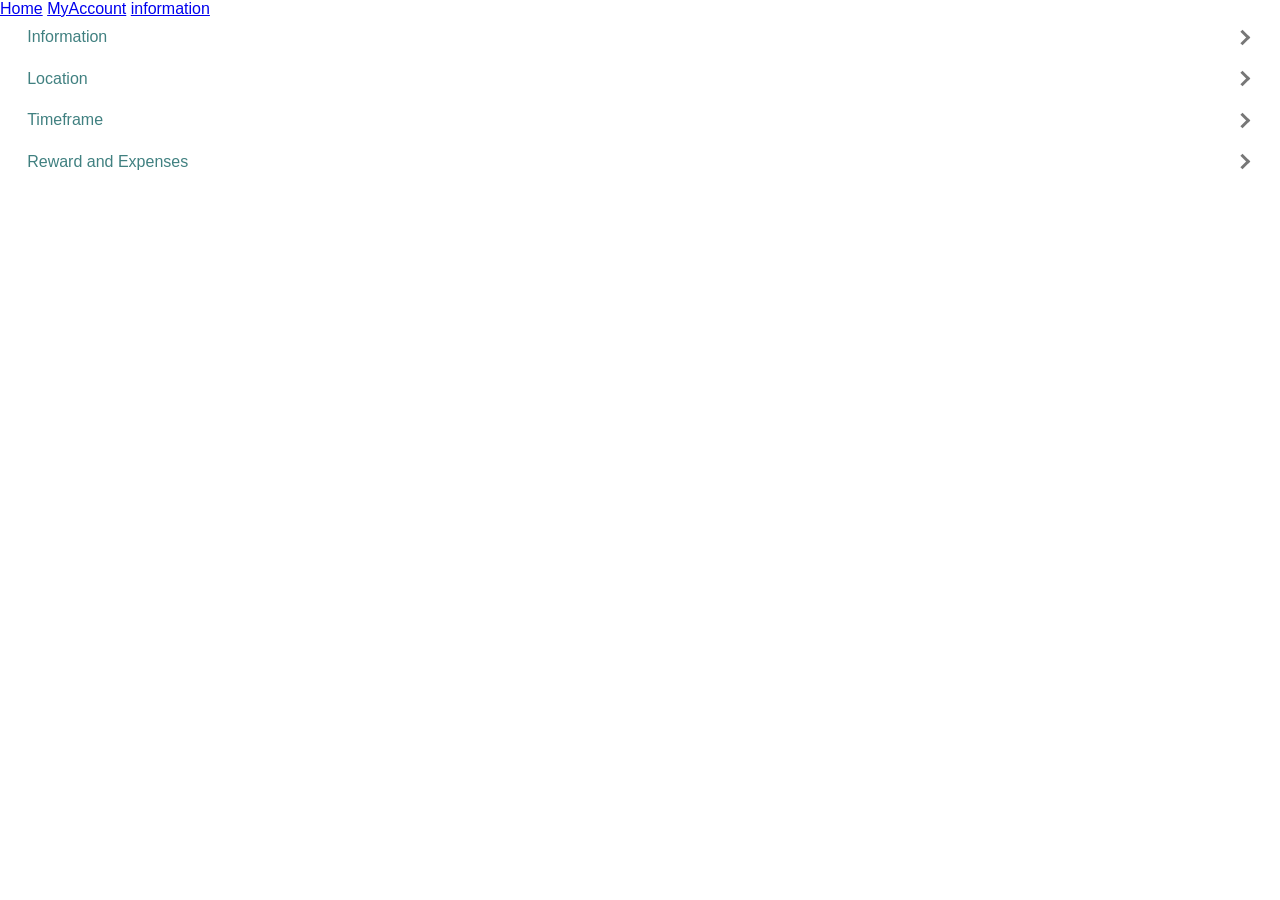
==== Design/AddMission.html @ 406e8521 "Changes made by Conny Burman (Curre_@outlook.com)." ====
<!DOCTYPE html>

<html>
<head>
    <title></title>
    <meta charset="utf-8" />
    <link href="kendo/styles/kendo.mobile.all.min.css" rel="stylesheet" />
    <link href="styles/main.css" rel="stylesheet" />

    <script src="cordova.js"></script>
    <script src="kendo/js/jquery.min.js"></script>
    <script src="kendo/js/kendo.mobile.min.js"></script>

    <script src="scripts/login.js"></script>
    <script src="scripts/location.js"></script>
    <script src="scripts/app.js"></script>
    <style>
        html .km-wp-light .km-content,
        html .km-wp-light .km-button,
        html .km-wp-light .km-navbar,
        html .km-wp-light .km-detail,
        html .km-wp-light *:not(.k-label) > input:not(.k-input),
        html .km-wp-light .k-dropdown,
        html .km-wp-light *:not(.k-label) > textarea,
        html .km-wp-light *:not(.k-label) > select {
            background: #fff;
        }
    </style>
</head>
<body>
    <!--Home-->
    <div id="tabstrip-home"
        data-role="view"
        data-title="Add Mission">

        <div class="view-content">
        </div>

        <ul data-role="listview" data-style="inset" data-auto-bind="false">
            <li>
                <a href="#Information" data-transition="slide:left" style="color:rgb(64,128,128)">Information</a>
            </li>
             <li>
                 <a href="#Location" data-transition="slide:left" style="color:rgb(64,128,128)">Location</a>
            </li>
            <li>
                <a href="#Timeframe" data-transition="slide:left" style="color:rgb(64,128,128)">Timeframe</a>
            </li>
             <li>
                 <a href="#RewardandExpenses" data-transition="slide:left" style="color:rgb(64,128,128)">Reward and Expenses</a>
            </li>
        </ul>
    </div>        
    <!--Header-->
        <div data-role="header">
            <div data-role="navbar">
                <span data-role="view-title"></span>
            </div>
    </div>

    
    <!-- Information -->
    <div id="Information" data-role="view" data-title="Information">
    	<div class="user-share">
            <textarea id="QuestHeadline" class="textarea1" placeholder="Type a headline..."></textarea>
    	</div>
        <div class="user-share">
            <textarea id="MissionDescription" class="textarea2" placeholder="Describe the mission here..				Remeber to type whatever equipment might be necessary for the agent to complete the mission!"></textarea>
    	</div>    
        <a data-role="button" data-icon="action" href="#Location" style="float:right;color:white;background-color:#408080;margin-right:1em;margin-top:.5em"><span style="color:white">Next</span></a>
    </div>
    
   <!-- Location -->
    <div id="Location" data-role="view" data-title="Location">
  
        <ul data-role="listview" data-style="inset">
            <li>
                <a href="#FixedLocation" style="color:rgb(64,128,128)">Fixed location</a>
            </li>
            <li>
                <a href="#StartandStop" style="color:rgb(64,128,128)">Start and Stop</a>
            </li>
            <li>
                <a href="#Timeframe" style="color:rgb(64,128,128)">Anywhere</a>
            </li>
        </ul>
    </div>
    
    <!--FixedLocation -->
        <div id="FixedLocation" data-role="view" data-title="Fixed Location">
        
            <ul data-role="listview" data-style="inset">
                <li style="color:rgb(64,128,128)">
                    <input type="checkbox" data-role="switch">
                    <label>Use current GPS position</label>
                </li>
                <br/>
                <li style="color:rgb(64,128,128); border:1px solid lightgrey;text-align:center">
                    <label>Other, type location below</label>
                </li>
                <li class="user-share">
                    <textarea id="QuestHeadline" class="textarea1" style="text-align:center;width:100%" placeholder="Location..."></textarea>
    			</li>
            </ul>
            <!-- Att lägga till i cancelknappen: data-click="closeModalViewLogin" -->
            <a data-role="button" data-icon="trash" style="float:left; color:white; background-color:rgb(209,21,52); margin-left:1em;"><span style="color:white">Cancel</span></a>
        <a data-role="button" data-icon="action" href="#Timeframe" style="float:right;color:white;background-color:#408080;margin-right:1em;margin-top:1em"><span style="color:white">Next</span></a>

        </div>
    <!-- Start and Stop -->
    <div id="StartandStop" data-role="view" data-title="Start & Stop">
        <ul data-role="listview" data-style="inset">
            <a style="display:block;margin-top:1em;margin-bottom:1em;text-align:center">Start
            </a>
            <li style="color:rgb(64,128,128);border:1px solid rgb(228,231,237)">
                    <input type="checkbox" data-role="switch">
                    <label>Use current GPS position</label>
            </li>
            <li class="user-share">
            	<textarea id="QuestHeadline" class="textarea1" style="text-align:center;width:100%" placeholder="Other location, type here"></textarea>
    		</li>
            
            <a style="display:block;margin-top:2em;margin-bottom:1em;text-align:center">Stop
            </a>
            <li style="color:rgb(64,128,128);border:1px solid rgb(228,231,237)">
                    <input type="checkbox" data-role="switch">
                    <label>Use current GPS position</label>
            </li>
            <li class="user-share">
            	<textarea id="QuestHeadline" class="textarea1" style="text-align:center;width:100%" placeholder="Other location, type here"></textarea>
    		</li>
        </ul>
            <!-- Att lägga till i cancelknappen:	data-click="closeModalViewLogin" -->
            <a data-role="button" data-icon="trash" style="float:left;color:white;background-color:rgb(209,21,52);margin-left:1em;"><span style="color:white">Cancel</span></a>
        <a data-role="button" data-icon="action" href="#Timeframe" style="float:right;color:white;background-color:#408080;margin-right:1em;margin-top:1em;width:5em"><span style="color:white">Next</span></a>

        
    </div>
   
    <!-- Timeframe -->
    <div id="Timeframe" data-role="view" data-title="Timeframe">
		<ul data-role="listview" data-style="inset">
            <a style="display:block;margin:auto;text-align:center;width:100%">When do you want the mission to be started?</a>
            <a style="display:block;margin:auto;text-align:center;width:100%">Choose one of the options below</a>

            <li style="margin-top:2em">
                <a href="#" style="color:rgb(64,128,128)">Fixed Starttime</a>
            </li>
            <li>
                <a href="#" style="color:rgb(64,128,128)">Between two times</a>
            </li>
            <li>
                <a href="#RewardandExpenses" style="color:rgb(64,128,128)">Whenever..</a>
            </li>
        </ul>

        <a data-role="button" data-icon="trash" style="float:left;color:white;background-color:rgb(209,21,52);margin-left:1em;"><span style="color:white">Cancel</span></a>

    </div>
    <!-- Reward & Expenses -->
    <div id="RewardandExpenses" data-role="view" data-title="Reward & Expenses">
         <ul data-role="listview" data-style="inset">
            
        </ul>
    </div>
    <!--Footer-->
    <div data-role="footer">
        <div data-role="tabstrip">
    		<a href="#tabstrip-home" data-icon="home" data-transition="fade">Home</a>
                <a href="#tabstrip-myaccount" data-icon="bookmarks" data-transition="slide">MyAccount</a>
                <a href="#tabstrip-information" data-icon="info" data-transition="slide:right">information</a>
        </div>
    </div>
    
    
</body>
</html>
---- Design/kendo/styles/kendo.mobile.all.min.css ----
@-ms-viewport{width:device-width}@media(orientation:landscape){.km-tablet .km-on-ios.km-horizontal.km-web{position:fixed;bottom:0}}


/*Johannes*/

/*Conny*/
.km-flat .km-view .km-tabstrip .km-state-active span.km-icon {
 	color: rgb(64, 128, 128);
}
.km-flat .km-view .km-tabstrip .km-button.km-state-active .km-text {
    color: rgb(64, 128, 128);
}
.km-flat .km-view .km-navbar .km-button.km-state-active {
    background-color:  color: rgb(0, 0, 0);
}
.km-flat .km-view .km-tabstrip .km-button {
    background-color: rgb(0, 0, 0);
}
.km-flat .km-view .km-navbar {
    background-color: rgb(0, 0, 0);
}
.km-flat .km-view .km-navbar .km-button {
    background-color: black; color: rgb(64, 128, 128); 
}
.km-flat .km-view .km-navbar .km-button .km-text {
    color: rgb(0, 0, 0);
}
.km-flat .km-view .km-navbar .km-view-title > * {
    color: rgb(64, 128, 128);
}
.km-flat .km-view .km-tabstrip .km-button .km-icon {
    color: rgb(64, 128, 128);
}
.km-flat .km-view .km-tabstrip .km-button .km-text {
    color: rgb(64, 128, 128);
}
.km-flat .km-view .km-content .km-button .km-text {
    color: rgb(64,128,128);
}
.km-flat .km-view .km-content .km-button.km-state-active {
    background-color: rgb(229, 229, 229);
}
.km-flat .km-view .km-content .km-button {
    background-color: rgb(229, 229, 229);border-radius: 90px;
}
.km-flat .km-view .km-content .km-list > li .km-icon {
    color: rgb(64, 128, 128);
}
.km-flat .km-view .km-content {
    background-color: rgb(250, 250, 250);
}
.km-flat .km-view .km-content .km-list .km-state-active .km-listview-link {
    background-color: rgb(64, 128, 128);
}
}
.km-flat .km-view .km-content .km-list {
    background-color: rgb(255, 255, 255);color: rgb (64, 128, 128);
}

/* Slut Conny */







.km-root *:focus{outline:0}.km-root,.km-pane,.km-pane-wrapper{width:100%;height:100%;-ms-touch-action:none;-ms-content-zooming:none;-ms-user-select:none;
    -webkit-user-select:none;-webkit-text-size-adjust:none;-moz-text-size-adjust:none;text-size-adjust:none;overflow-x:hidden}.km-pane-wrapper{position:absolute}
.km-pane,.km-shim{font-family:sans-serif}.km-pane{overflow-x:hidden}.km-vertical .km-collapsible-pane{position:absolute;z-index:2!important;-webkit-transition:
        -webkit-transform 350ms ease-out;-ms-transition:-ms-transform 350ms ease-out;-webkit-transform:translatex(-100%);-moz-transform:translatex(-100%);
    -ms-transform:translatex(-100%);-o-transform:translatex(-100%);transform:translatex(-100%)}.km-vertical .km-expanded-splitview 
.km-collapsible-pane{-webkit-transform:translatex(0);-moz-transform:translatex(0);-ms-transform:translatex(0);-o-transform:translatex(0);transform:translatex(0)}
.km-expanded-pane-shim{position:absolute;left:0;top:0;width:100%;height:100%;display:none}.km-expanded-splitview .km-expanded-pane-shim{display:block;z-index:1}
.km-root>*{margin:0;padding:0}.km-root *{-webkit-touch-callout:none;-webkit-tap-highlight-color:rgba(0,0,0,0)}.km-view{top:0;left:0;position:absolute;display:
        -moz-box;display:-webkit-box;display:-webkit-flex;display:-ms-flexbox;display:flex;height:100%;width:100%;-moz-box-orient:vertical;-webkit-box-orient:vertical;-webkit-flex-direction:column;
    -ms-flex-direction:column;flex-direction:column;-webkit-align-items:stretch;align-items:stretch;-webkit-align-content:stretch;align-content:stretch;vertical-align:top}.k-ff 
.km-view,.k-ff .km-pane{overflow:hidden}.k-ff18 .km-view,.k-ff18 .km-pane,.k-ff19 .km-view,.k-ff19 .km-pane,.k-ff20 .km-view,.k-ff20 .km-pane,.k-ff21 .km-view,.k-ff21 .km-pane{position:relative}.k-ff 
.km-view{display:-moz-inline-box;display:flex}.km-content{min-height:1px;-moz-box-flex:1;-webkit-box-flex:1;-webkit-flex:1;-ms-flex:1;flex:1;-moz-box-align:stretch;-webkit-box-align:stretch;
    -ms-flex-align:stretch;flex-align:stretch;display:block;width:auto;overflow:hidden;position:relative}.km-content p,.km-content h1,.km-content h2,.km-content h3,.km-content h4,.km-content h5,
.km-content h6{margin-left:1rem;margin-right:1rem}.km-header,.km-footer{display:block;display:-moz-box;-moz-box-orient:vertical;width:100%}.k-ff .km-scrollview>div{display:inline-block}
.km-header{padding:0}.km-footer{background:#1a1a1a}[data-role="layout"]{display:none}[data-role="view"],[data-role="drawer"]{visibility:hidden}.km-view{visibility:visible}
.km-tabstrip{-moz-box-orient:horizontal;-webkit-box-orient:horizontal;-moz-box-align:start;-webkit-box-align:start;-ms-flex-align:start;flex-align:start;-webkit-flex-direction:row;
    -ms-flex-direction:row;flex-direction:row;-moz-box-pack:start;padding:0}.km-header,
.km-footer{position:relative;z-index:1}@media all and (-webkit-min-device-pixel-ratio:10000),not all and (-webkit-min-device-pixel-ratio:0){.km-view{display:table}.km-header,.km-footer,
    .km-content{display:table-row}.km-header,.km-footer{height:1px}}.km-hide-title{display:none}.km-show-title:after{display:block;content:"\a0";height:0}.km-fill-title:after{height:auto}.km-footer 
.km-show-title:after{display:inline-block}.km-view-title,.km-dialog-title{position:relative;visibility:visible;text-align:center;font-size:1.4em;line-height:2.3em;margin-left:auto;margin-right:auto}
.km-horizontal .km-view-title{line-height:2em}.km-toolbar,.km-navbar,.km-button,.km-buttongroup,.km-tabstrip,
.km-blackberry li.km-actionsheet-cancel>a{-webkit-appearance:none;-moz-appearance:none;appearance:none;background-origin:border-box;position:relative;display:inline-block;padding:.4em 
.7em;margin:.1rem;overflow:visible;text-decoration:none}.km-buttongroup,.km-tabstrip{padding:.4rem .7rem}.km-horizontal .km-tabstrip{padding:.2rem .7rem}.km-button{cursor:pointer;outline:0}
.km-switch input[type=checkbox]{display:none}.km-switch,.km-checkbox{text-align:left;font-size:1rem;display:inline-block;width:6.4rem;height:2rem;line-height:2rem;position:relative;overflow:hidden}
.km-switch-wrapper,.km-slider-wrapper{display:block;height:100%;width:100%;overflow:hidden}.km-switch-background,.km-slider-background{display:block;margin:0 1px 1px -5em;height:100%;width:200%}
.km-switch-container{top:0;left:0;position:absolute;display:block;height:100%;width:100%;overflow:hidden;background:transparent;
    -moz-box-sizing:border-box;-webkit-box-sizing:border-box;box-sizing:border-box}.km-checkbox{width:1.8rem;height:1.8rem}.km-checkbox-checked:after{content:"\a0";display:block;width:100%;height:100%}
.km-switch-handle{top:0;left:0;width:2.72em;height:100%;display:inline-block;margin:-1px 0 0 -1px;background-color:#000}.km-switch-label-on,
.km-switch-label-off{display:block;width:130%;font-size:1em;line-height:2em;text-align:center;position:absolute;text-transform:uppercase}
.km-switch-label-off{left:104%}.km-switch-label-on{left:-134%;text-shadow:0 -1px 0 rgba(0,0,0,0.3)}.km-badge,
.km-detail{text-decoration:none;display:inline-block;vertical-align:middle;overflow:hidden;text-align:center;position:absolute;z-index:1;height:2em;font-size:.6rem;text-shadow:none}
.km-badge{top:-1em;right:-1em;line-height:2em;margin-left:.5em;min-width:.9em;padding:0 .55em;-moz-background-clip:padding-box;-webkit-background-clip:padding-box;background-clip:padding-box}
.km-tabstrip .km-badge{top:-0.2em;right:auto;margin-left:-1em}.km-detail{position:absolute;float:right;right:.8rem;top:50%;margin-top:-0.7rem;width:1.3rem;height:1.3rem;font-size:1rem;
    -moz-box-sizing:border-box;-webkit-box-sizing:border-box;box-sizing:border-box}.km-root .km-detaildisclose{font-size:.8em}.k-ff .km-detail{width:1rem;height:1rem}
.km-listview-link:after{width:.5rem;height:.5rem;content:"\a0";display:inline-block;vertical-align:middle;margin-left:-0.2rem;border-style:solid;border-width:.24rem .24rem 0 0;
    -webkit-transform:rotate(45deg);-moz-transform:rotate(45deg);-ms-transform:rotate(45deg);-o-transform:rotate(45deg);transform:rotate(45deg)}.km-button::-moz-focus-inner{padding:0;border:0}
.km-buttongroup{-webkit-margin-collapse:separate;margin-collapse:separate;margin:.5em auto}.km-root .km-buttongroup{padding:0;border-color:transparent;background:0;white-space:nowrap;display:table}
.km-buttongroup>.km-button{display:table-cell}.km-root .km-buttongroup .km-button{margin:0;border-width:1px 0 1px 1px;padding:.48em .9em .44em}.km-tablet .km-buttongroup .km-button{padding:.4em .8em .34em}
.km-root .km-navbar .km-buttongroup{font-size:.95rem;line-height:1em;margin:0 0 .2em;display:inline-block;height:1.5em;top:-2px}.km-tablet .km-navbar .km-buttongroup{top:-1px}.km-root .km-navbar 
.km-buttongroup>.km-button{font-size:3em;min-width:6rem;text-align:center}.km-tablet .km-navbar .km-buttongroup>.km-button{min-width:6rem}.km-view .km-buttongroup 
.km-button:last-child{border-right-width:1px}.km-scrollview{white-space:nowrap;overflow:hidden;position:relative;width:100%}.km-scrollview>div>*{-webkit-transform:translatez(0)}
.km-scrollview>div>[data-role=page]{vertical-align:top;display:inline-block;min-height:1px}.km-scrollview .km-virtual-page{min-height:1px;position:absolute;top:0;left:0;display:inline-block}.k-ff18 
.km-scrollview>div,.k-ff19 .km-scrollview>div,.k-ff20 .km-scrollview>div,.k-ff21 .km-scrollview>div{width:0}.km-pages{text-align:center;margin:0;padding:.6em 0 0;height:1.5em}
.km-pages li{display:inline-block;width:.5em;height:.55em;margin:0 .3em}.km-ios .km-buttongroup .km-button{font-size:1.2em;font-weight:bold}.km-ios .km-state-disabled .km-button,.km-android 
.km-state-disabled .km-button,.km-blackberry .km-state-disabled .km-button,.km-meego .km-state-disabled .km-button{color:#aaa;text-shadow:none}.km-tabstrip,.km-toolbar,
.km-navbar{display:block;padding:.8em;margin:0;width:100%;border-width:0;-moz-box-sizing:border-box;-webkit-box-sizing:border-box;box-sizing:border-box}.km-tabstrip{text-align:center;word-spacing:-1em}
.km-tabstrip .km-button{word-spacing:normal;box-shadow:none;-webkit-box-shadow:none;vertical-align:bottom}@media screen and (-webkit-min-device-pixel-ratio:0){.km-tabstrip{word-spacing:normal;width:100%}}
.km-toolbar,.km-navbar{padding:0;-moz-box-flex:1;-webkit-box-flex:1;-webkit-flex:1;-ms-flex:1;flex:1;position:relative;overflow:hidden;display:block;border-width:0 0 1px 0;background-color:#fff}
.km-root.k-ff .km-toolbar,.km-root.k-ff .km-navbar{overflow:visible}.km-toolbar .km-button,.km-navbar .km-button{margin-top:.5rem;margin-bottom:.5rem}.km-navbar 
.km-no-title{padding-top:.7rem;padding-bottom:.7rem}.km-horizontal .km-toolbar .km-button,.km-horizontal .km-navbar .km-button{margin-top:.3rem;margin-bottom:.3rem}.km-horizontal .km-navbar 
.km-no-title{padding-top:.5rem;padding-bottom:.5rem}.km-tablet.km-root .km-no-title{padding-top:.55rem;padding-bottom:.55rem}.km-tablet .km-navbar .km-button,.km-tablet .km-toolbar 
.km-button{margin-top:.45rem;margin-bottom:.45rem}.km-root .km-pane .km-navbar .km-no-title{visibility:visible;line-height:0}.km-tabstrip 
.km-button{font-family:Arial,Helvetica,sans-serif;color:#a8a8a8;padding:.4em .8em;border-width:0;border-color:transparent;background:0;margin:0;text-align:center}.km-tabstrip 
.km-button:first-child{border-left:0}.km-tabstrip .km-button:last-child{border-right:0}.km-listview-wrapper>ul:not(.km-listview){margin:0 auto}.km-list,.km-listview{padding:0;margin:0;list-style-type:none}
.km-listinset,.km-listgroupinset{margin:1em}.km-listinset,.km-listgroupinset .km-list{overflow:hidden}.km-listview .km-switch{margin-top:-0.95rem;position:absolute;right:.8rem;top:50%}.km-listview 
.km-list{text-indent:0}.km-list>li,.km-root .km-listview-link,.km-root .km-listview-label{margin:0;display:block;position:relative;list-style-type:none;vertical-align:middle;
    -moz-box-sizing:border-box;-webkit-box-sizing:border-box;box-sizing:border-box;padding:.5em .7em}.km-list>li{line-height:1.6em;overflow:hidden}
.km-virtual-list{position:relative;width:100%;-webkit-transform:translateZ(0)}.km-virtual-list>li{width:100%;position:absolute;top:0;-webkit-transform:translateZ(0)}.km-root .km-list 
.km-load-more{border-bottom:0}.km-list>li>*{line-height:normal}.km-group-title{display:block;font-weight:bold;padding:.2em 0;text-indent:.8em}.km-listgroupinset 
.km-group-title{margin-top:.65em;line-height:2em}.km-list:not(.km-virtual-list)>li:first-child{border-top:0}.km-list:not(.km-virtual-list)>li:last-child{border-bottom:0}.km-root 
.km-listview-link,.km-root .km-listview-label{line-height:inherit;text-decoration:none;margin:-0.5em -0.7em}.km-listview-link:after,
.km-listview-label:after{border-color:#777;content:"\a0";display:block;position:absolute;right:1rem;top:50%;margin-top:-0.32rem}
.km-filter-form{width:100%;padding:.5em 0;border:1px solid transparent;border-width:1px 0;-webkit-transform:translatez(0);
    -moz-transform:translatez(0);-ms-transform:translatez(0);-o-transform:translatez(0);transform:translatez(0)}
.km-filter-wrap{position:relative;margin:0 .7em;padding:.2em .4em;border:1px solid transparent}.km-root 
.km-filter-wrap:before{display:inline-block;vertical-align:middle;content:"\e0e9";font-size:1.6em;width:1em;height:1em;margin-right:-1em;color:inherit}.km-tablet 
.km-filter-wrap{max-width:24em;margin:0 auto}.km-filter-wrap>input[type="search"]::-webkit-search-cancel-button{display:none}
.km-filter-wrap input{width:100%;-moz-box-sizing:border-box;-webkit-box-sizing:border-box;box-sizing:border-box;border:0;background:transparent;
-moz-appearance:none;-webkit-appearance:none;vertical-align:middle;padding:0 1.4em}
.km-filter-reset{display:inline-block;margin-left:-1.6em;vertical-align:middle;text-align:center;z-index:1;text-decoration:none;height:100%}
.km-filter-reset .km-clear{font-size:1.6em;width:1em;height:1em;display:block}.km-filter-reset>.km-text{position:absolute;top:-3333px;left:-3333px}
.km-native-scroller{overflow:scroll;-webkit-overflow-scrolling:touch;-ms-touch-action:pan-x pan-y;-ms-overflow-style:-ms-autohiding-scrollbar;-ms-scroll-snap-type:proximity}
.km-scroller-pull{width:100%;display:block;position:absolute;line-height:3em;font-size:1.4em;text-align:center;-webkit-transform:translate3d(0,-3em,0);
    -moz-transform:translate3d(0,-3em,0);-ms-transform:translate3d(0,-3em,0);-o-transform:translate3d(0,-3em,0);transform:translate3d(0,-3em,0)}.km-scroller-pull 
.km-template{display:inline-block;min-width:200px;text-align:left}.km-load-more .km-icon,.km-root .km-scroller-pull 
.km-icon{display:inline-block;height:2rem;margin-right:1rem;vertical-align:middle;width:2rem;font-size:2rem;-webkit-transform:rotate(0deg);
    -moz-transform:rotate(0deg);-ms-transform:rotate(0deg);-o-transform:rotate(0deg);transform:rotate(0deg);-webkit-transition:-webkit-transform 300ms linear;
    -moz-transition:-moz-transform 300ms linear;-ms-transition:-ms-transform 300ms linear;-o-transition:-o-transform 300ms linear;transition:transform 300ms linear}.km-root 
.km-scroller-release .km-icon{-webkit-transform:rotate(180deg);-moz-transform:rotate(180deg);-ms-transform:rotate(180deg);-o-transform:rotate(180deg);transform:rotate(180deg)}.km-root 
.km-scroller-refresh .km-icon{-webkit-transition:none;-moz-transition:none;-ms-transition:none;-o-transition:none;transition:none}.km-default-content{padding:1em}.km-item label:before,
.km-item label.km-item-checked:after{position:absolute;content:" ";display:block;top:50%;left:.6em;width:36px;height:36px;margin-top:-18px}.km-detail .km-text{display:none}.km-detail 
.km-icon,.km-button .km-icon,.km-list .km-icon,.km-ios .km-button 
.km-icon{width:1em;height:1em;font-size:1.3em;margin-left:-0.3em;margin-right:.3em;vertical-align:text-top;display:inline-block;background-size:auto 100%}.km-button 
.km-icon{margin-top:-0.1em;margin-bottom:-0.1em}.km-root .km-view .km-notext{margin-left:0;margin-right:0}.km-list .km-switch{position:absolute;top:50%;right:.8rem;margin-top:-1rem}.km-root 
.km-rowinsert:after,.km-root .km-rowdelete:after,.km-root .km-contactadd:after,.km-root .km-detaildisclose:after,.km-root .km-rowinsert:before,.km-root .km-rowdelete:before,.km-root 
.km-contactadd:before,.km-root .km-detaildisclose:before,.km-detail .km-icon{left:.15em;top:.15em;line-height:1em;font-size:1em;position:absolute}.km-root 
.km-detaildisclose:after{left:.1em;top:.25em;text-align:center;font-weight:bold}.km-buttongroup .km-button .km-icon{width:1em;height:1em;font-size:1em;margin:0 .16em 0 0}.km-tabstrip 
.km-button .km-icon{width:2.5rem;height:2.5rem;font-size:2.5rem}.km-tabstrip .km-image,.km-tabstrip .km-button .km-icon{margin:.1rem auto 0;display:inline-block}.km-tabstrip .km-text{display:block}.km-phone 
.km-tabstrip .km-icon{height:2.2rem;width:2.2rem;font-size:2.2rem}.km-phone .km-horizontal .km-tabstrip .km-icon{height:2rem;width:2rem;font-size:2rem}.km-root 
.k-slider{line-height:.6em;position:relative;display:inline-block;vertical-align:middle;text-align:center}.km-root .k-slider-horizontal{width:50%;height:.6em;line-height:.6em}.km-list 
.k-slider{position:absolute;right:0;margin-top:-0.5em;top:50%}.km-root 
.k-slider-track{left:1em!important;right:1em;height:100%;display:block;position:absolute;border:.5em solid transparent;border-width:.5em 0}.km-root .k-slider-horizontal 
.k-slider-track{width:auto!important}.km-root .km-pane .k-slider-track{background-clip:padding-box}.km-root .k-slider-track,.km-root 
.k-slider-selection{margin-top:0;border-radius:5px;-moz-border-radius:5px;-webkit-border-radius:5px;box-shadow:inset 0 0 1px rgba(0,0,0,0.3);-webkit-box-shadow:inset 0 0 1px rgba(0,0,0,0.3)}.km-root 
.k-slider-horizontal .k-slider-selection{top:0;height:100%}.km-root .k-slider-items{margin:0}.km-root .k-slider 
.k-draghandle{text-indent:-3333px;left:0;width:1.2em;height:1.2em;display:block;position:absolute}.km-root 
.k-slider-tooltip{display:none}.km-touch-scrollbar{position:absolute;visibility:hidden;z-index:200000;height:.4em;width:.4em;background-color:#333;opacity:0;-webkit-transform-origin:0 0;
    -moz-transform-origin:0 0;-ms-transform-origin:0 0;-o-transform-origin:0 0;transform-origin:0 0;-webkit-transition:opacity .3s linear;
    -moz-transition:opacity .3s linear;-ms-transition:opacity .3s linear;-o-transition:opacity .3s linear;transition:opacity .3s linear}.km-vertical-scrollbar{height:100%;right:2px;top:0}
.km-horizontal-scrollbar{width:100%;left:0;bottom:2px}.km-scrollview,
.km-scroll-container{-moz-user-select:none;-webkit-user-select:none;-ms-user-select:none;user-select:none;-moz-user-select:-moz-none;-webkit-margin-collapse:separate;margin-collapse:separate}
.km-scroll-wrapper{position:relative}.km-scroll-header{position:absolute;z-index:1001;width:100%;top:0;left:0}.km-on-ios.km-black-translucent-status-bar.km-app .km-header 
.km-navbar{padding-top:1.4em;background-clip:border-box}.km-on-ios.km-ios5.km-cordova .km-header .km-navbar,.km-on-ios.km-ios6.km-cordova .km-header .km-navbar{padding-top:0}.km-leftitem,
.km-rightitem{z-index:1;position:absolute;right:.5em}.km-popup .km-rightitem{right:0}.km-leftitem{left:.5em;right:auto}.km-popup .km-leftitem{left:0}.km-leftitem,.km-rightitem{height:100%}
.km-on-ios.km-black-translucent-status-bar.km-app .km-leftitem,.km-on-ios.km-black-translucent-status-bar.km-app .km-rightitem{height:auto}.km-leftitem>*,
.km-rightitem>*{display:inline-block;vertical-align:middle}.km-leftitem:before,.km-rightitem:before{content:"\a0";display:inline-block;height:100%;width:0;vertical-align:middle}
.km-dialog{position:absolute;min-width:19em;max-width:25em;overflow:hidden}.km-dialog-title{position:static;float:none;height:2.6em;margin-top:-2.6em;font-size:1.22em;line-height:3em}
.km-dialog:before{content:"\a0";display:block;overflow:visible;width:100%;height:3em;opacity:.2}.km-dialog-content{font-weight:normal;min-height:2em;text-align:center}.km-dialog 
.km-button{display:block;margin:.4em;font-size:1.3em;text-align:center;padding:.44em;-moz-user-select:none;-webkit-user-select:none;-ms-user-select:none;user-select:none}
.km-loader{top:50%;left:50%;width:180px;height:130px;opacity:.85;z-index:100000;padding:30px 30px;position:absolute;margin-top:-70px;margin-left:-90px;
    -moz-box-sizing:border-box;-webkit-box-sizing:border-box;box-sizing:border-box;background-color:black}.km-loader h1{font-size:1rem;color:white;text-align:center;vertical-align:middle}.km-loader 
.km-loading,.km-load-more .km-icon,.km-scroller-refresh .km-icon{animation:km-spin 1s infinite linear;
    -moz-animation:km-spin 1s infinite linear;-webkit-animation:km-spin 1s infinite linear;display:block;margin:0 auto;width:35px;height:35px;font-size:35px}.km-loader 
.km-loading:after,.km-load-more .km-icon:after{color:#ccc}.km-loading-left,
.km-loading-right{display:none}@-webkit-keyframes km-spin{from{-webkit-transform:rotate(0deg)}to{-webkit-transform:rotate(360deg)}}@-moz-keyframes 
km-spin{from{-moz-transform:rotate(0deg)}to{-moz-transform:rotate(360deg)}}@-ms-keyframes km-spin{from{-ms-transform:rotate(0deg)}to{-ms-transform:rotate(360deg)}}@-o-keyframes 
km-spin{from{-o-transform:rotate(0deg)}to{-o-transform:rotate(360deg)}}.km-list input[type=text]:not(.k-input),.km-list input[type=password],.km-list input[type=search],
.km-list input[type=number],.km-list input[type=tel],.km-list input[type=url],.km-list input[type=email],.km-list input[type=file],.km-list input[type=month],.km-list input[type=color],
.km-list input[type=week],.km-list input[type=date],.km-list input[type=time],.km-list input[type=datetime],.km-list input[type=datetime-local],.km-list select:not([multiple]),.km-list .k-dropdown,
.km-list textarea{width:50%;-moz-box-sizing:border-box;-webkit-box-sizing:border-box;box-sizing:border-box;font-size:1.2em;position:absolute;top:50%;line-height:normal;z-index:1;right:0;margin-top:-1em}
.km-root .k-slider .k-tick,.km-root .k-slider .k-label,.km-root .k-slider .k-button{display:none}
.km-list textarea{position:relative;width:-webkit-calc(50%+.7em);width:-moz-calc(50%+.7em);width:calc(50%+.7em);margin-right:-0.7em}.km-list input,.km-list select,.km-list textarea,
.km-list input[type=checkbox],.km-list input[type=radio]{appearance:none;-moz-appearance:none;-webkit-appearance:none}.km-list input[type=checkbox],
.km-list input[type=radio]{position:absolute;top:50%;right:.7em;margin-top:-0.5em;background:0}.km-root input,
.km-root textarea{-moz-user-select:text;-webkit-user-select:text;-ms-user-select:text;user-select:text}.km-root input[readonly],.km-root input[type=image],
.km-root select:not([multiple]){-moz-user-select:none;-webkit-user-select:none;-ms-user-select:none;user-select:none}.km-list textarea{top:0}.km-list .k-dropdown{line-height:1.4em}
.km-list .k-dropdown,.km-list .k-dropdown .k-input{background-color:transparent}.km-root .k-dropdown-wrap{display:inline-block}.km-root .km-listview-label:after,.km-root input ~ .km-listview-link:after,
.km-root textarea ~ .km-listview-link:after,.km-root select ~ .km-listview-link:after,.km-root .k-dropdown ~ 
.km-listview-link:after{display:none}.km-root .k-dropdown select,.km-root .k-dropdown .k-select{display:none}.km-root .km-list textarea{position:relative;float:right;margin-top:0;font-family:inherit}
.km-root .km-popup .k-item,.km-pane .km-actionsheet>li{list-style-type:none;padding:inherit 1em;border-bottom:1px solid #555;-moz-box-sizing:border-box;-webkit-box-sizing:border-box;box-sizing:border-box}
.km-pane .km-actionsheet>li{line-height:2em;border-bottom:0}.km-pane .km-actionsheet>li>a{line-height:1.5em;text-align:left;background:transparent}.km-root .km-popup .k-list,.km-pane 
.km-actionsheet{padding:0;margin:0}.km-root .km-popup .k-item:last-child,.km-pane .km-actionsheet>li:last-child{border:0}
.km-shim{left:0;bottom:0;position:absolute;width:100%;height:100%!important;background:rgba(0,0,0,0.6);z-index:10001;-moz-box-sizing:border-box;-webkit-box-sizing:border-box;box-sizing:border-box}
.km-shim:before{content:"\a0";height:100%;width:0;display:inline-block;vertical-align:middle}.km-shim .k-animation-container,.km-pane 
.km-actionsheet-wrapper{width:100%;box-shadow:none;-webkit-box-shadow:none;border:0}.km-shim .k-animation-container{width:auto}
.km-actionsheet-root.km-shim .k-animation-container{width:100%!important;height:100%!important}.km-tablet .km-pane div.km-actionsheet-phone{background:transparent}.km-tablet 
.km-actionsheet-phone li.km-actionsheet-title,.km-tablet div.km-actionsheet-phone li.km-actionsheet-cancel{display:block}.km-root .km-pane .k-button:focus,.km-root .km-pane .k-button:active,.km-root 
.km-pane .k-button:focus:active{box-shadow:none;-webkit-box-shadow:none}.km-listview-label input[type=radio],.km-listview-label input[type=checkbox]{border:0;font-size:inherit;width:1em;height:.9em}
.km-load-more{display:block;padding:.3em 0 1.2em;height:3.2em;text-align:center}
.km-root div.km-splitview{-moz-box-orient:horizontal;-webkit-box-orient:horizontal;
-moz-box-direction:normal;-webkit-box-direction:normal;-webkit-flex-direction:row;-ms-flex-direction:row;flex-direction:row}.km-root 
.km-splitview.km-split-vertical{-moz-box-orient:vertical;-webkit-box-orient:vertical;-webkit-flex-direction:column;-ms-flex-direction:column;flex-direction:column}
.km-splitview>.km-pane{-moz-box-flex:2;-webkit-box-flex:2;-webkit-flex:2;-ms-flex:2;flex:2;width:auto;height:auto}.km-splitview>
.km-pane:first-child{-moz-box-flex:1;-webkit-box-flex:1;-webkit-flex:1;-ms-flex:1;flex:1}.km-split-horizontal>.km-pane{height:100%}.km-split-vertical>.km-pane>.km-view{display:-webkit-box}
.km-pane{position:relative}.km-popover-root .km-popup-wrapper{position:relative!important}.km-popup-wrapper,
.km-modalview-wrapper{z-index:10001;position:relative;background:0;border:0;box-shadow:none;-webkit-box-shadow:none}.km-popup-overlay{position:absolute;top:0;left:0;width:100%;height:100%;z-index:10000}
.km-popup-arrow,.km-popup-arrow:after,.km-down .km-popup-arrow:before{position:absolute;width:15px;height:15px;top:0;left:0;z-index:2}.km-left .km-popup-arrow,.km-right .km-popup-arrow{margin-top:-8px}
.km-up .km-popup-arrow,.km-down .km-popup-arrow{margin-left:-8px}.km-popup-arrow:after,.km-down .km-popup-arrow:before{display:block;content:"\a0";width:0;height:0}.km-up .km-popup-arrow{top:auto;bottom:0}
.km-left .km-popup-arrow{left:auto;right:0}.km-popup.km-pane{-moz-box-sizing:border-box;-webkit-box-sizing:border-box;box-sizing:border-box;width:100%;height:100%;min-height:100px;background:transparent}
.km-popover-root .km-view{position:relative}.km-modalview-root{text-align:center}
.km-modalview-root>.k-animation-container{text-align:left;position:relative!important;top:auto!important;left:auto!important;display:inline-block!important;vertical-align:middle}.km-modalview,
.km-modalview-wrapper:before{overflow:hidden;position:relative;display:-moz-inline-box;display:-webkit-inline-box;display:-webkit-inline-flex;display:-ms-inline-flexbox;display:inline-flex;width:100%;height:100%;vertical-align:middle}
.km-modalview .km-content,.km-popover-root .km-content{box-flex:1;-ms-flex:auto}
.km-modalview-root:before,
.km-modalview-wrapper:before{vertical-align:middle;height:100%;margin-left:-1px;content:"\a0";width:0;display:inline-block}
.km-stretched-view{display:-moz-box;display:-webkit-box;display:-webkit-flex;display:-ms-flexbox;display:flex}.km-stretched-view>*{width:100%}@media screen and (min-resolution:0){.km-on-wp 
    .km-view,.km-on-wp .km-header,.km-on-wp .km-footer,.km-on-wp .km-slider,.km-on-wp .km-switch,.km-on-wp .km-filter-reset,.km-on-wp .km-shim .k-animation-container,
    .km-on-wp .km-scroll-container{transform:translateZ(0)}.km-pane,.km-on-ios .km-view,.km-on-ios .km-header,.km-on-ios .km-footer,.km-on-ios .km-slider,.km-on-ios .km-switch,.km-on-ios 
    .km-group-title,.km-on-ios .km-list>li,.km-on-ios .km-filter-reset,.km-on-ios .km-shim .k-animation-container,.km-on-ios .km-scroll-container,.km-on-blackberry .km-view,.km-on-blackberry 
    .km-content,.km-on-blackberry .km-header,.km-on-blackberry .km-footer,.km-on-blackberry .km-icon,.km-on-blackberry .km-switch,.km-on-blackberry .km-popup .k-item,.km-on-blackberry 
    .km-actionsheet-wrapper{-webkit-transform:translatez(0)}.km-on-meego,.km-on-android{-webkit-transform:none}.km-on-android.km-2 .km-header,.km-on-android.km-2 .km-footer,.km-on-android 
    .km-switch,.km-on-android.km-3 .km-listview-wrapper,.km-on-android.km-4 .km-listview-wrapper,.km-on-android.km-4 .km-content,.km-on-android .km-switch-handle,.km-android.km-on-android 
    .km-switch-wrapper,.km-on-android .km-scroll-container,.km-on-meego .km-content,.km-on-meego .km-switch,.km-on-meego .km-icon,.km-on-meego .km-header,.km-on-meego .km-footer,.km-on-meego 
    .km-content,.km-on-meego .km-switch-handle,.km-on-meego .km-switch-wrapper{-webkit-transform:translatez(0);-webkit-backface-visibility:hidden}.km-on-android.km-4 .km-scroller-pull 
    .km-icon{-webkit-backface-visibility:hidden}.km-on-android.km-4 input{-webkit-user-modify:read-write-plaintext-only}}
.km-overlay{position:absolute;top:0;left:0;width:100%;height:100%;background:transparent;z-index:100000}.k-ff .km-scroll-container{padding-bottom:20px}.km-wp .km-view 
.km-absolute,.km-meego .km-view .km-absolute{position:absolute}.km-drawer,[data-role=drawer]{top:0;left:auto;width:250px}.km-drawer .km-header,.km-drawer .km-footer{z-index:0}.km-left-drawer{left:0}
.km-right-drawer{right:0}.km-root.km-native-scrolling,.km-root.km-native-scrolling .km-view,.km-root.km-native-scrolling .km-splitview 
.km-pane{min-height:100%;height:auto;-ms-touch-action:auto!important;-webkit-transform:none;overflow-x:visible}.km-native-scrolling .km-blackberry .km-content{min-height:auto}.km-native-scrolling 
.km-splitview{position:absolute}.km-native-scrolling .km-header{position:fixed;top:0}.km-native-scrolling .km-android .km-header{top:auto;bottom:0}.km-native-scrolling .km-footer{position:fixed;bottom:0}
.km-native-scrolling .km-android .km-footer{top:0;bottom:auto}.km-native-scrolling .km-badge{z-index:auto}.km-native-scrolling .km-splitview .km-header,.km-native-scrolling .km-splitview .km-footer,
.km-native-scrolling .km-popup.km-pane .km-header,.km-native-scrolling .km-popup.km-pane .km-footer{position:absolute}.km-native-scrolling .km-modalview .km-header,.km-native-scrolling .km-modalview 
.km-footer{position:relative}.km-native-scrolling .km-content{width:100%}.km-native-scrolling .km-shim,.km-native-scrolling .km-popup-overlay{position:fixed;top:0;bottom:0;height:auto!important}
.km-native-scrolling .km-drawer{position:fixed;top:0;height:100%!important;overflow:auto!important;-webkit-overflow-scrolling:touch}.km-native-scrolling>.km-pane>
.km-loader{position:fixed;top:50%;margin-top:-2em}.km-native-scrolling .km-header,.km-native-scrolling .km-footer{z-index:2}
.km-state-disabled{opacity:.5}@font-face{font-family:"Kendo UI";src:url("images/kendoui.woff") 
    format("woff"),url("images/kendoui.ttf") format("truetype")}body:before{font-family:"Kendo UI";content:"\a0";font-size:0;width:0;height:0;position:absolute;z-index:-1}.km-root 
.km-pane .km-view .km-icon{-webkit-background-clip:text;background-size:0}.km-icon{position:relative}.km-icon:after,.km-icon:before,.km-contactadd:after,.km-contactadd:before,.km-rowdelete:after,
.km-rowdelete:before,.km-rowinsert:after,.km-rowinsert:before,.km-detaildisclose:after,.km-detaildisclose:before,.km-loading:after,
.km-filter-wrap:before{position:relative;content:"\a0";display:block;width:100%;height:100%;text-align:left;vertical-align:middle;background-size:auto;font:1em/1em "Kendo UI"}.km-icon:before,
.km-contactadd:before,.km-rowdelete:before,.km-rowinsert:before,.km-detaildisclose:before{position:absolute;margin-top:1px;color:rgba(0,0,0,0.7);display:none}.km-state-active .km-icon:before,
.km-state-active .km-contactadd:before,.km-state-active .km-rowdelete:before,.km-state-active .km-rowinsert:before,.km-state-active .km-detaildisclose:before{display:block}.km-ios7 
.km-detaildisclose:after{font-family:serif}.km-ios7 .km-icon:before,.km-ios7 .km-contactadd:before,.km-ios7 .km-rowdelete:before,.km-ios7 .km-rowinsert:before,.km-ios7 
.km-detaildisclose:before{display:none}:-webkit-any(.km-ios):not(.km-android):not(.km-blackberry6):not(.km-blackberry7):not(.km-meego) 
.km-icon:after,:-webkit-any(.km-blackberry):not(.km-android):not(.km-blackberry6):not(.km-blackberry7):not(.km-meego) 
.km-icon:after{background-image:inherit;background-repeat:inherit;background-position:inherit;background-color:currentcolor;-webkit-background-clip:text;-webkit-text-fill-color:transparent}.km-root 
.km-pane.km-on-blackberry.km-blackberry6 .km-view .km-icon:after,.km-root .km-pane.km-on-blackberry.km-blackberry7 .km-view .km-icon:after,.km-root .km-pane.km-on-ios.km-ios4 .km-view .km-icon:after,
.km-root .km-pane.km-pane.km-on-android .km-view span.km-icon:after,.km-root .km-pane.km-pane.km-on-meego .km-view span.km-icon:after{background:0;-webkit-text-fill-color:inherit}.km-contactadd:after,
.km-contactadd:before,.km-rowinsert:after,.km-rowinsert:before{content:"\E039"}.km-rowdelete:after,.km-rowdelete:before{content:"\E03a"}.km-detaildisclose:after,.km-detaildisclose:before{content:"\E0E2"}
.km-action:after,.km-action:before{content:"\e0ca"}.km-add:after,.km-add:before{content:"\e0cb"}.km-battery:after,.km-battery:before{content:"\e0ce"}.km-bookmarks:after,
.km-bookmarks:before{content:"\e0cf"}.km-camera:after,.km-camera:before{content:"\e0d0"}.km-cart:after,.km-cart:before{content:"\e0d1"}.km-edit:after,.km-compose:after,
.km-edit:before,.km-compose:before{content:"\e0d5"}.km-contacts:after,.km-contacts:before{content:"\e0e4"}.km-trash:after,.km-delete:after,.km-trash:before,.km-delete:before{content:"\e0ec"}
.km-details:after,.km-details:before{content:"\e0e2"}.km-download:after,.km-downloads:after,.km-download:before,.km-downloads:before{content:"\e0d4"}.km-fastforward:after,
.km-fastforward:before{content:"\e0d9"}.km-toprated:after,.km-favorites:after,.km-toprated:before,.km-favorites:before{content:"\e0d7"}.km-featured:after,.km-featured:before{content:"\e0d8"}
.km-globe:after,.km-globe:before{content:"\e0dc"}.km-history:after,.km-history:before{content:"\e0e7"}.km-home:after,.km-home:before{content:"\e0dd"}.km-info:after,.km-about:after,
.km-info:before,.km-about:before{content:"\e0de"}.km-more:after,.km-more:before{content:"\e0e0"}.km-mostrecent:after,.km-mostrecent:before{content:"\e0cc"}.km-mostviewed:after,
.km-mostviewed:before{content:"\e0d6"}.km-organize:after,.km-organize:before{content:"\e0eb"}.km-pause:after,.km-pause:before{content:"\e0e3"}.km-play:after,.km-play:before{content:"\e0e5"}
.km-recents:after,.km-recents:before{content:"\e0d2"}.km-refresh:after,.km-refresh:before{content:"\e0e6"}.km-reply:after,.km-reply:before{content:"\e0ed"}.km-rewind:after,
.km-rewind:before{content:"\e0e8"}.km-search:after,.km-search:before{content:"\e0e9"}.km-settings:after,.km-settings:before{content:"\e0da"}.km-share:after,.km-share:before{content:"\e0df"}
.km-sounds:after,.km-volume:after,.km-sounds:before,.km-volume:before{content:"\e0ef"}.km-stop:after,.km-stop:before{content:"\e0ea"}.km-wifi:after,.km-wifi:before{content:"\e0f0"}.km-root .km-pane 
.km-icon.km-check{-webkit-background-clip:initial}.km-root .km-pane .km-check:checked:after{content:"\e227"}.km-android .km-more:after,.km-android .km-more:before{content:"\e0e1"}.km-meego .km-more:after,
.km-meego .km-more:before{content:"\e0f1"}.km-wp .km-loading:after,.km-wp .km-load-more .km-icon:after,.km-wp .km-scroller-refresh .km-icon:after{content:"\e0f6"}.km-meego .km-loading:after,.km-meego 
.km-load-more .km-icon:after,.km-meego .km-scroller-refresh .km-icon:after{content:"\e0f6"}.km-root .km-android .km-loading:after,.km-android .km-load-more .km-icon:after,.km-root .km-android 
.km-scroller-refresh .km-icon:after{content:"\e0f6"}.km-scroller-pull .km-icon:after{content:"\e0f2"}.km-icon.km-phone:after,.km-ios7 .km-state-active .km-phone:after{content:"\e326"}.km-ios7 
.km-detaildisclose:after{content:"i"}.km-ios7 .km-action:after{content:"\e1ff"}.km-ios7 .km-add:after{content:"\e200"}.km-ios7 .km-mostrecent:after{content:"\e201"}.km-ios7 
.km-battery:after{content:"\e203"}.km-ios7 .km-bookmarks:after{content:"\e204"}.km-ios7 .km-camera:after{content:"\e205"}.km-ios7 .km-cart:after{content:"\e206"}.km-ios7 .km-recents:after{content:"\e207"}
.km-ios7 .km-download:after,.km-ios7 .km-downloads:after{content:"\e209"}.km-ios7 .km-edit:after{content:"\e20a"}.km-ios7 .km-mostviewed:after{content:"\e20b"}.km-ios7 .km-toprated:after,.km-ios7 
.km-favorites:after{content:"\e20c"}.km-ios7 .km-featured:after{content:"\e20d"}.km-ios7 .km-fastforward:after{content:"\e20e"}.km-ios7 .km-settings:after{content:"\e20f"}.km-ios7 
.km-globe:after{content:"\e211"}.km-ios7 .km-home:after{content:"\e212"}.km-ios7 .km-info:after,.km-ios7 .km-about:after{content:"\e213"}.km-ios7 .km-share:after{content:"\e214"}.km-ios7 
.km-more:after{content:"\e215"}.km-ios7 .km-details:after{content:"\e217"}.km-ios7 .km-pause:after{content:"\e218"}.km-ios7 .km-contacts:after{content:"\e219"}.km-ios7 
.km-play:after{content:"\e21a"}.km-ios7 .km-refresh:after{content:"\e21b"}.km-ios7 .km-history:after{content:"\e21c"}.km-ios7 .km-rewind:after{content:"\e21d"}.km-ios7 
.km-search:after{content:"\e21e"}.km-ios7 .km-stop:after{content:"\e21f"}.km-ios7 .km-organize:after{content:"\e220"}.km-ios7 .km-trash:after,.km-ios7 .km-delete:after{content:"\e221"}.km-ios7 
.km-reply:after{content:"\e222"}.km-ios7 .km-forward:after{content:"\e223"}.km-ios7 .km-sounds:after,.km-ios7 .km-volume:after{content:"\e224"}.km-ios7 .km-wifi:after{content:"\e225"}.km-ios7 
.km-phone:after{content:"\e226"}.km-ios7 .km-state-active .km-action:after{content:"\e2ff"}.km-ios7 .km-state-active .km-add:after{content:"\e300"}.km-ios7 .km-state-active 
.km-mostrecent:after{content:"\e301"}.km-ios7 .km-state-active .km-battery:after{content:"\e303"}.km-ios7 .km-state-active .km-bookmarks:after{content:"\e304"}.km-ios7 .km-state-active 
.km-camera:after{content:"\e305"}.km-ios7 .km-state-active .km-cart:after{content:"\e306"}.km-ios7 .km-state-active .km-recents:after{content:"\e307"}.km-ios7 .km-state-active .km-download:after,.km-ios7 
.km-state-active .km-downloads:after{content:"\e309"}.km-ios7 .km-state-active .km-edit:after{content:"\e30a"}.km-ios7 .km-state-active .km-mostviewed:after{content:"\e30b"}.km-ios7 .km-state-active 
.km-toprated:after,.km-ios7 .km-state-active .km-favorites:after{content:"\e30c"}.km-ios7 .km-state-active .km-featured:after{content:"\e30d"}.km-ios7 .km-state-active .km-fastforward:after{content:"\e30e"}
.km-ios7 .km-state-active .km-settings:after{content:"\e30f"}.km-ios7 .km-state-active .km-globe:after{content:"\e311"}.km-ios7 .km-state-active .km-home:after{content:"\e312"}.km-ios7 .km-state-active 
.km-info:after,.km-ios7 .km-state-active .km-about:after{content:"\e313"}.km-ios7 .km-state-active .km-share:after{content:"\e314"}.km-ios7 .km-state-active .km-more:after{content:"\e315"}.km-ios7 
.km-state-active .km-details:after{content:"\e317"}.km-ios7 .km-state-active .km-pause:after{content:"\e318"}.km-ios7 .km-state-active .km-contacts:after{content:"\e319"}.km-ios7 .km-state-active 
.km-play:after{content:"\e31a"}.km-ios7 .km-state-active .km-refresh:after{content:"\e31b"}.km-ios7 .km-state-active .km-history:after{content:"\e31c"}.km-ios7 .km-state-active 
.km-rewind:after{content:"\e31d"}.km-ios7 .km-state-active .km-search:after{content:"\e31e"}.km-ios7 .km-state-active .km-stop:after{content:"\e31f"}.km-ios7 .km-state-active 
.km-organize:after{content:"\e320"}.km-ios7 .km-state-active .km-trash:after,.km-ios7 .km-state-active .km-delete:after{content:"\e321"}.km-ios7 .km-state-active .km-reply:after{content:"\e322"}.km-ios7 
.km-state-active .km-forward:after{content:"\e323"}.km-ios7 .km-state-active .km-sounds:after,.km-ios7 .km-state-active .km-volume:after{content:"\e324"}.km-ios7 .km-state-active 
.km-wifi:after{content:"\e325"}.km-wp .km-scroller-pull .km-icon:after{content:"\E0D4"}.km-on-wp.km-app .km-icon:after,.km-on-wp.km-app .km-filter-wrap:before,.km-on-wp.km-app .km-state-active 
.km-icon:after{color:transparent;background-image:url("images/wp8_icons.png");background-size:auto 100%;height:1em;margin-top:0;vertical-align:middle}.km-wp-light.km-app .km-icon:after,.km-wp-light.km-app 
.km-filter-wrap:before{background-image:url("images/wp8_inverseicons.png")}.km-on-wp.km-app .km-icon{line-height:1em}.km-on-wp.km-app .km-icon:before{display:none}.km-on-wp.km-app 
.km-action:after{background-position-x:20%}.km-on-wp.km-app .km-add:after,.km-on-wp.km-app .km-filter-reset .km-clear:after{background-position-x:22%}.km-on-wp.km-app 
.km-battery:after{background-position-x:24%}.km-on-wp.km-app .km-bookmarks:after{background-position-x:26%}.km-on-wp.km-app .km-camera:after{background-position-x:28%}.km-on-wp.km-app 
.km-cart:after{background-position-x:30%}.km-on-wp.km-app .km-edit:after,.km-on-wp.km-app .km-compose:after{background-position-x:32%}.km-on-wp.km-app .km-contacts:after{background-position-x:34%}.km-on-wp
.km-app .km-trash:after,.km-on-wp.km-app .km-delete:after{background-position-x:36%}.km-on-wp.km-app .km-details:after{background-position-x:38%}.km-on-wp.km-app .km-download:after,
.km-on-wp.km-app .km-downloads:after{background-position-x:40%}.km-on-wp.km-app .km-fastforward:after{background-position-x:42%}.km-on-wp.km-app .km-toprated:after,.km-on-wp.km-app 
.km-favorites:after{background-position-x:44%}.km-on-wp.km-app .km-featured:after{background-position-x:46%}.km-on-wp.km-app .km-globe:after{background-position-x:48%}.km-on-wp.km-app 
.km-history:after{background-position-x:50%}.km-on-wp.km-app .km-home:after{background-position-x:52%}.km-on-wp.km-app .km-info:after,.km-on-wp.km-app .km-about:after{background-position-x:54%}.km-on-wp
.km-app .km-more:after{background-position-x:56%}.km-on-wp.km-app .km-mostrecent:after{background-position-x:58%}.km-on-wp.km-app .km-mostviewed:after{background-position-x:60%}.km-on-wp.km-app 
.km-organize:after{background-position-x:62%}.km-on-wp.km-app .km-pause:after{background-position-x:64%}.km-on-wp.km-app .km-play:after{background-position-x:66%}.km-on-wp.km-app 
.km-recents:after{background-position-x:68%}.km-on-wp.km-app .km-refresh:after{background-position-x:70%}.km-on-wp.km-app .km-reply:after{background-position-x:72%}.km-on-wp.km-app 
.km-rewind:after{background-position-x:74%}.km-on-wp.km-app .km-search:after,.km-on-wp.km-app .km-filter-wrap:before{background-position-x:76%}.km-on-wp.km-app 
.km-settings:after{background-position-x:78%}.km-on-wp.km-app .km-share:after{background-position-x:80%}.km-on-wp.km-app .km-sounds:after,.km-on-wp.km-app 
.km-volume:after{background-position-x:82%}.km-on-wp.km-app .km-stop:after{background-position-x:84%}.km-on-wp.km-app .km-wifi:after{background-position-x:86%}.km-on-wp.km-app.km-android 
.km-more:after{background-position-x:88%}.km-on-wp.km-app.km-meego .km-more:after{background-position-x:90%}.km-on-wp.km-app.km-meego .km-loading:after,.km-on-wp.km-app.km-meego .km-load-more 
.km-icon:after,.km-on-wp.km-app.km-meego .km-scroller-refresh .km-icon:after{background-position-x:94%}.km-on-wp.km-app .km-scroller-pull .km-icon:after{background-position-x:100%}.km-on-wp.km-app 
.km-filter-wrap:before{display:inline-block;content:"\a0"}.km-on-wp.km-app .km-filter-reset .km-clear:after{transform:rotate(45deg)}@media only screen and (height:320px) and (orientation:landscape){
    .km-ios6{height:100%!important}}.km-ios:after{content:url("images/back.png");display:none}.km-ios{background:#fff;font:bold .9em HelveticaNeue,sans-serif}.km-ios .km-view{overflow:hidden}.km-ios 
.km-view-title,.km-ios .km-dialog-title{position:relative;visibility:visible;text-align:center;color:#fff;font-size:1.4em;line-height:2.3em;font-weight:bold;text-shadow:0 
    -1px rgba(0,0,0,0.3);margin-left:auto;margin-right:auto;box-shadow:inset 0 -1px 0 rgba(0,0,0,0.3);-webkit-box-shadow:inset 0 -1px 0 rgba(0,0,0,0.3)}.km-ios.km-horizontal 
.km-view-title{line-height:2em}.km-ios .km-toolbar,.km-ios .km-navbar,.km-ios .km-button,.km-ios .km-tabstrip,.km-ios .km-popup .k-item,.km-ios 
.km-actionsheet>li>a{background-image:-webkit-gradient(linear,50% 0,50% 100%,
color-stop(0,rgba(255,255,255,0.5)),color-stop(0.06,rgba(255,255,255,0.45)),color-stop(0.5,rgba(255,255,255,0.2)),
color-stop(0.5,rgba(255,255,255,0.15)),color-stop(1,rgba(100,100,100,0)));background-image:
-moz-linear-gradient(top,rgba(255,255,255,0.5),rgba(255,255,255,0.45) 6%,rgba(255,255,255,0.2) 
50%,rgba(255,255,255,0.15) 50%,rgba(100,100,100,0));background-image:linear-gradient(top,rgba(255,255,255,0.5),rgba(255,255,255,0.45) 6%,rgba(255,255,255,0.2) 
50%,rgba(255,255,255,0.15) 50%,rgba(100,100,100,0));background-image:-ms-linear-gradient(top,rgba(255,255,255,0.5),rgba(255,255,255,0.45) 6%,rgba(255,255,255,0.2) 
50%,rgba(255,255,255,0.15) 50%,rgba(100,100,100,0));background-image:-o-linear-gradient(top,rgba(255,255,255,0.5),rgba(255,255,255,0.45) 6%,rgba(255,255,255,0.2) 50%,rgba(255,255,255,0.15) 
50%,rgba(100,100,100,0));-webkit-tap-highlight-color:rgba(0,0,0,0);color:#FFF;overflow:visible;border-radius:5px;-moz-border-radius:5px;-webkit-border-radius:5px;text-shadow:0 
-1px rgba(0,0,0,0.3);text-decoration:none;border:1px solid #394d68;border-color:#2f3740 #394d68 #375073;background-color:#7185a2}.km-ios 
.km-button{text-align:center;border-width:0;border-bottom:1px solid rgba(255,255,255,0.5);padding:.4em 
    .8em;background:transparent,#496b9a;background-image:-webkit-gradient(linear,50% 0,50% 100%,color-stop(0,rgba(255,255,255,0.35)),
    color-stop(0.5,rgba(255,255,255,0.1)),color-stop(0.5,rgba(255,255,255,0)),color-stop(1,rgba(255,255,255,0)));background-image:
    -moz-linear-gradient(top,rgba(255,255,255,0.35),rgba(255,255,255,0.1) 50%,rgba(255,255,255,0) 
    50%,rgba(255,255,255,0));background-image:linear-gradient(top,rgba(255,255,255,0.35),rgba(255,255,255,0.1) 50%,rgba(255,255,255,0) 
    50%,rgba(255,255,255,0));background-image:-ms-linear-gradient(top,rgba(255,255,255,0.35),rgba(255,255,255,0.1) 50%,rgba(255,255,255,0) 
    50%,rgba(255,255,255,0));background-image:-o-linear-gradient(top,rgba(255,255,255,0.35),rgba(255,255,255,0.1) 50%,rgba(255,255,255,0) 
    50%,rgba(255,255,255,0));box-shadow:inset 0 0 0 1px rgba(0,0,0,.3),inset 0 1px 3px rgba(0,0,0,.5);-webkit-box-shadow:inset 0 0 0 1px rgba(0,0,0,.3),inset 0 1px 3px rgba(0,0,0,.5)}.km-ios 
.km-button:active,.km-ios .km-button.km-state-active{background-color:#264e8c;box-shadow:inset 0 0 0 1px rgba(0,0,0,.3),inset 0 1px 3px rgba(0,0,0,.5),inset 0 0 0 1000px rgba(0,0,0,.2);
    -webkit-box-shadow:inset 0 0 0 1px rgba(0,0,0,.3),inset 0 1px 3px rgba(0,0,0,.5),inset 0 0 0 1000px rgba(0,0,0,.2)}.km-ios li.km-state-active{border-width:0;color:white}
.km-ios :-webkit-any(.km-back){overflow:hidden;margin-left:-1em;padding-left:2.1em;-webkit-mask-image:url("images/back.png");-webkit-mask-size:auto 100%;-webkit-mask-repeat:no-repeat;
    -webkit-mask-position-x:1em}.km-ios 
.km-back:after{content:"\a0";display:none;position:absolute;left:1em;top:0;bottom:0;width:12px;background:url("[data-uri]");
    -webkit-background-size:auto 100%;background-size:auto 100%;background-repeat:no-repeat}.km-ios :-webkit-any(.km-back):after{display:block}
.km-ios.km-on-android :-webkit-any(.km-back){-webkit-mask-image:none;padding-left:.8em;margin-left:0}.km-ios.km-on-android :-webkit-any(.km-back):after{display:none}.k-ff 
.km-ios .km-back{overflow:hidden;margin-left:0;padding-left:1.4em;background-size:auto 
    100%;clip-path:url('data:image/svg+xml;utf-8,<svg xmlns=%22http:%2F%2Fwww.w3.org%2F2000%2Fsvg%22 viewBox=%220 0 1 1%22><clipPath 
    id=%22backbutton%22 clipPathUnits=%22objectBoundingBox%22><path fill=%22black%22 d=%22M8.7,1c0,0-8,0-8,0C0,1,0.2,1,0,0.5 C0.2-0,0,0,0.5,0H9V1z%22%2F><%2FclipPath><%2Fsvg>#backbutton')}.k-ff 
    .km-ios .km-back:after{display:block;left:0}.km-ios .km-switch{width:5rem;height:1.8rem;line-height:1.65rem;overflow:hidden;font-family:HelveticaNeue,Arial,sans-serif}.km-ios4 
    .km-switch{width:6.4rem;height:2rem;line-height:2rem}.km-ios .km-switch-wrapper{overflow:hidden;background-color:#f0f0f0}.km-ios .km-switch-background,.km-ios 
    .k-slider-selection{background:4.25em 0 no-repeat #007ee9;background-image:-webkit-gradient(linear,50% 0,50% 100%,color-stop(0,#dbdbdb),color-stop(0.5,#eee));background-image:
        -moz-linear-gradient(top,#dbdbdb,#eee 50%);background-image:linear-gradient(top,#dbdbdb,#eee 50%);background-image:
        -ms-linear-gradient(top,#dbdbdb,#eee 50%);background-image:-o-linear-gradient(top,#dbdbdb,#eee 50%)}.km-ios .km-switch-background,.km-ios .k-slider-horizontal 
    .k-slider-selection{margin-left:-3.4rem}.km-ios4 .km-switch-background{background-color:#3074e7;background-position:6.4em 0;margin-left:-6rem}.km-ios 
    .km-switch-background:after{content:"\a0";display:inline-block;margin:0 0 0 .3rem;width:78%;height:50%;line-height:100%;vertical-align:bottom;background-image:
        -webkit-gradient(linear,50% 0,50% 100%,color-stop(0,rgba(255,255,255,0.14)),color-stop(1,rgba(255,255,255,0.4)));background-image:
        -moz-linear-gradient(top,rgba(255,255,255,0.14) 0,rgba(255,255,255,0.4));background-image:linear-gradient(top,rgba(255,255,255,0.14) 
        0,rgba(255,255,255,0.4));background-image:-ms-linear-gradient(top,rgba(255,255,255,0.14) 0,rgba(255,255,255,0.4));background-image:-o-linear-gradient(top,rgba(255,255,255,0.14) 
        0,rgba(255,255,255,0.4))}.km-ios4 .km-switch-background:after{margin:0;width:100%;height:58%}.km-ios .km-switch-container{padding:1px 0 1px 1px;border-width:0;box-shadow:inset 
        0 2px 2px 0 rgba(0,0,0,.3),inset 0 -1px 1px 0 rgba(0,0,0,.2);-webkit-box-shadow:inset 0 2px 2px 0 rgba(0,0,0,.3),inset 0 -1px 1px 0 rgba(0,0,0,.2);background-image:
        -webkit-gradient(linear,50% 0,50% 100%,color-stop(0,rgba(0,0,0,0)),color-stop(0.95,rgba(0,0,0,0)),color-stop(1,rgba(0,0,0,0.2)));background-image:
        -moz-linear-gradient(top,rgba(0,0,0,0),rgba(0,0,0,0) 95%,rgba(0,0,0,0.2));background-image:linear-gradient(top,rgba(0,0,0,0),rgba(0,0,0,0) 95%,rgba(0,0,0,0.2));background-image:
        -ms-linear-gradient(top,rgba(0,0,0,0),rgba(0,0,0,0) 95%,rgba(0,0,0,0.2));background-image:-o-linear-gradient(top,rgba(0,0,0,0),rgba(0,0,0,0) 95%,rgba(0,0,0,0.2))}.km-ios4 
    .km-switch-container{padding:0;border:1px solid #999}.km-ios .km-checkbox{border:3px solid #e5e5e5;background-color:#fff;border-radius:15px;-moz-border-radius:15px;-webkit-border-radius:15px;
        -webkit-transition:all 100ms ease-out;-moz-transition:all 100ms ease-out;-ms-transition:all 100ms ease-out;-o-transition:all 100ms ease-out;transition:all 100ms ease-out}.km-ios 
    .km-checkbox-checked{border-color:#fff;background-color:#b00;background-image:-webkit-gradient(linear,50% 0,50% 
        100%,color-stop(0,#f1969b),color-stop(0.5,rgba(230,70,78,0.5)),color-stop(0.5,rgba(222,11,21,0.5)),color-stop(1,rgba(183,0,0,0)));background-image:
        -moz-linear-gradient(top,#f1969b,rgba(230,70,78,0.5) 50%,rgba(222,11,21,0.5) 50%,rgba(183,0,0,0));background-image:linear-gradient(top,#f1969b,rgba(230,70,78,0.5) 
        50%,rgba(222,11,21,0.5) 50%,rgba(183,0,0,0));background-image:-ms-linear-gradient(top,#f1969b,rgba(230,70,78,0.5) 50%,rgba(222,11,21,0.5) 
        50%,rgba(183,0,0,0));background-image:-o-linear-gradient(top,#f1969b,rgba(230,70,78,0.5) 50%,rgba(222,11,21,0.5) 50%,rgba(183,0,0,0));box-shadow:0 2px 
        3px #333;-webkit-box-shadow:0 2px 3px #333}.km-ios .km-switch-handle{width:1.6em;margin:-1px 3px 0 -1px;border:1px solid rgba(102,102,102,0.8);box-shadow:inset 0 0 0 
        1px #fff;-webkit-box-shadow:inset 0 0 0 1px #fff;background-image:-webkit-gradient(linear,50% 0,50% 100%,color-stop(0,#fff),color-stop(0.05,#d7d7d7),color-stop(1,#fff));background-image:
        -moz-linear-gradient(top,#fff,#d7d7d7 5%,#fff);background-image:linear-gradient(top,#fff,#d7d7d7 5%,#fff);background-image:-ms-linear-gradient(top,#fff,#d7d7d7 5%,#fff);background-image:
        -o-linear-gradient(top,#fff,#d7d7d7 5%,#fff)}.km-ios4 .km-switch-handle{width:2.72em;margin:-1px 0 0 -1px}.km-ios .km-switch-label-off{left:1.5em;color:#7f7f7f}.km-ios 
    .km-switch-label-on{left:-3em;color:#fff}.km-ios .km-switch-label-on,.km-ios .km-switch-label-off{width:195%;font-size:1em;line-height:1.5em;vertical-align:middle}.km-ios4 
    .km-switch-label-on,.km-ios4 .km-switch-label-off{width:130%;line-height:1.8em}.km-ios4 .km-switch-label-off{left:104%}.km-ios4 .km-switch-label-on{left:-134%}.km-ios .km-switch-handle,.km-ios 
    .km-switch-wrapper,.km-ios .km-switch-container,.km-ios .km-switch-background{border-radius:1.3em;-moz-border-radius:1.3em;-webkit-border-radius:1.3em}.km-ios .km-switch-container,.km-ios 
    .km-switch-wrapper{border-radius:1.5em;-moz-border-radius:1.5em;-webkit-border-radius:1.5em;-moz-box-sizing:border-box;-webkit-box-sizing:border-box;box-sizing:border-box;border:1px 
        solid #f0f0f0;background-clip:content-box}.km-ios4 .km-switch-handle,.km-ios4 .km-switch-wrapper,.km-ios4 .km-switch-container,.km-ios4 .km-switch-background{border-radius:5px;
        -moz-border-radius:5px;-webkit-border-radius:5px}.km-ios .km-switch-background:after{border-radius:1em 1em .5em .5em;-moz-border-radius:1em 1em .5em .5em;-webkit-border-radius:1em 1em .5em .5em}
    .km-ios4 .km-switch-background:after{border-radius:none;-moz-border-radius:none;-webkit-border-radius:none}.km-ios .km-badge,.km-ios .km-detail{background-image:
        -webkit-gradient(linear,50% 0,50% 100%,color-stop(0,rgba(255,255,255,0.5)),color-stop(0.5,rgba(255,255,255,0.2)),color-stop(0.5,rgba(255,255,255,0.1)),
        color-stop(1,rgba(255,255,255,0)));background-image:-moz-linear-gradient(top,rgba(255,255,255,0.5),rgba(255,255,255,0.2) 50%,rgba(255,255,255,0.1) 
        50%,rgba(255,255,255,0));background-image:linear-gradient(top,rgba(255,255,255,0.5),rgba(255,255,255,0.2) 50%,rgba(255,255,255,0.1) 
        50%,rgba(255,255,255,0));background-image:-ms-linear-gradient(top,rgba(255,255,255,0.5),rgba(255,255,255,0.2) 50%,rgba(255,255,255,0.1) 
        50%,rgba(255,255,255,0));background-image:-o-linear-gradient(top,rgba(255,255,255,0.5),rgba(255,255,255,0.2) 50%,rgba(255,255,255,0.1) 
        50%,rgba(255,255,255,0));color:#FFF;background-color:#bc0404;border-radius:3em;-moz-border-radius:3em;-webkit-border-radius:3em;box-shadow:inset 0 0 0 .16rem #fff,0 1px 3px rgba(0,0,0,.5);
        -webkit-box-shadow:inset 0 0 0 .16rem #fff,0 1px 3px rgba(0,0,0,.5)}.km-ios .km-detail{border:0;background-color:#1f6dd8}.km-ios .km-detail:active,.km-ios .km-detail
    .km-state-active{-webkit-box-shadow:inset 0 0 0 .16rem #fff,0 1px 3px rgba(0,0,0,.5),inset 0 0 0 1000px rgba(0,0,0,.2);box-shadow:inset 0 0 0 .16rem #fff,0 1px 3px rgba(0,0,0,.5),inset 0 0 0 
        1000px rgba(0,0,0,.2)}.km-ios .km-listview .km-switch{margin-top:-0.85rem}.km-ios4 .km-listview .km-switch{margin-top:-1rem}.km-ios 
    .km-filter-form{color:#b1b3b8;border-color:currentcolor;background-color:currentcolor;background-image:
        -webkit-gradient(linear,50% 0,50% 100%,color-stop(0,rgba(255,255,255,0.6)),color-stop(1,rgba(255,255,255,0.3)));background-image:
        -moz-linear-gradient(top,rgba(255,255,255,0.6),rgba(255,255,255,0.3));background-image:linear-gradient(top,rgba(255,255,255,0.6),rgba(255,255,255,0.3));background-image:
        -ms-linear-gradient(top,rgba(255,255,255,0.6),rgba(255,255,255,0.3));background-image:-o-linear-gradient(top,rgba(255,255,255,0.6),rgba(255,255,255,0.3))}
    .km-ios .km-filter-wrap{color:inherit;border-radius:2em;-moz-border-radius:2em;-webkit-border-radius:2em;box-shadow:inset 0 1px 3px #b1b3b8;
        -webkit-box-shadow:inset 0 1px 3px #b1b3b8;box-shadow:inset 0 1px 3px currentcolor;-webkit-box-shadow:inset 0 1px 3px currentcolor;border-color:currentcolor;background:transparent}.km-ios 
    .km-listview-wrapper .km-filter-wrap{background:#fff}.km-ios .km-filter-wrap:before,.km-ios .km-filter-reset .km-clear{color:#adadad}.km-ios .km-filter-wrap .km-clear:after{content:"\e031"}.km-ios 
    .km-icon{color:#fff}.km-ios .km-list li>.km-icon,.km-ios .km-listview-link>.km-icon{color:#000}.km-ios li.km-state-active .km-icon{color:#fff}.km-ios .km-detail .km-icon{color:#fff}.k-ff .km-ios 
    .km-detail .km-icon{top:5%;left:7%}.km-ios .km-button .km-icon:before,.km-ios .km-button .km-contactadd:before,.km-ios .km-button .km-rowdelete:before,.km-ios .km-button .km-rowinsert:before,.km-ios 
    .km-button .km-detaildisclose:before{display:block;color:rgba(0,0,0,0.3);margin-top:-1px}.km-ios .km-rowinsert{background-color:#24870d}.km-ios .km-rowdelete{background-color:#b01b1a}.km-ios 
    .km-buttongroup{border:0;background:0;padding:0 1px 1px 0}.km-ios .km-buttongroup .km-button,.km-tablet .km-ios .km-buttongroup .km-button{border-radius:0;-moz-border-radius:0;
        -webkit-border-radius:0;border-width:1px;border-right-width:0;border-color:rgba(0,0,0,0.3);box-shadow:0 1px 0 0 rgba(255,255,255,0.4);-webkit-box-shadow:0 1px 0 0 rgba(255,255,255,0.4)}.km-tablet 
    .km-ios .km-buttongroup .km-button:not(.km-state-active),.km-ios .km-header>.km-buttongroup .km-button:not(.km-state-active),.km-ios .km-footer>.km-buttongroup .km-button:not(.km-state-active),.km-ios 
    .km-content .km-buttongroup .km-button:not(.km-state-active){color:#929292;text-shadow:0 1px rgba(255,255,255,0.8)}.km-ios .km-header>.km-buttongroup .km-button,.km-ios .km-footer>.km-buttongroup 
    .km-button,.km-ios .km-content .km-buttongroup .km-button{background-color:#fff;background-image:-webkit-gradient(linear,50% 0,50% 
        100%,color-stop(0,rgba(0,0,0,0)),color-stop(0.5,rgba(0,0,0,0.12)),color-stop(1,rgba(0,0,0,0.25)));background-image:-moz-linear-gradient(top,rgba(0,0,0,0),rgba(0,0,0,0.12) 
        50%,rgba(0,0,0,0.25));background-image:linear-gradient(top,rgba(0,0,0,0),rgba(0,0,0,0.12) 50%,rgba(0,0,0,0.25));background-image:-ms-linear-gradient(top,rgba(0,0,0,0),rgba(0,0,0,0.12) 
        50%,rgba(0,0,0,0.25));background-image:-o-linear-gradient(top,rgba(0,0,0,0),rgba(0,0,0,0.12) 50%,rgba(0,0,0,0.25))}.km-ios .km-navbar .km-buttongroup 
    .km-button:not(.km-state-active){background-color:transparent}.km-ios .km-view .km-buttongroup 
    .km-button:first-child{-webkit-border-bottom-left-radius:5pt;-webkit-border-top-left-radius:5pt;border-radius:5pt 0 0 5pt;-moz-border-radius:5pt 0 0 5pt;-webkit-border-radius:5pt 0 0 5pt}.km-ios 
    .km-view .km-buttongroup .km-button:last-child{-webkit-border-bottom-right-radius:5pt;-webkit-border-top-right-radius:5pt;border-radius:0 5pt 5pt 0;-moz-border-radius:0 5pt 5pt 0;
        -webkit-border-radius:0 5pt 5pt 0}.km-ios .km-buttongroup .km-button:last-child{border-right-width:1px}.km-ios .km-buttongroup .km-state-active{text-shadow:none;border-width:1px 0 1px 1px;
        -webkit-box-shadow:0 1px 0 0 rgba(255,255,255,.4),inset 0 0 0 1000px rgba(0,0,0,.2);box-shadow:0 1px 0 0 rgba(255,255,255,.4),inset 0 0 0 1000px rgba(0,0,0,.2)}.km-ios .km-header>.km-buttongroup .km-state-active,.km-ios .km-footer>.km-buttongroup .km-state-active,.km-ios .km-content .km-buttongroup .km-state-active{color:#fff;border-color:rgba(0,0,0,0.4);background-color:#3d7eeb;background-image:-webkit-gradient(linear,50% 0,50% 100%,color-stop(0,rgba(0,0,0,0.3)),color-stop(0.5,rgba(0,0,0,0)),color-stop(0.5,rgba(255,255,255,0.05)),color-stop(1,rgba(255,255,255,0.25)));background-image:-moz-linear-gradient(top,rgba(0,0,0,0.3),rgba(0,0,0,0) 50%,rgba(255,255,255,0.05) 50%,rgba(255,255,255,0.25));background-image:linear-gradient(top,rgba(0,0,0,0.3),rgba(0,0,0,0) 50%,rgba(255,255,255,0.05) 50%,rgba(255,255,255,0.25));background-image:-ms-linear-gradient(top,rgba(0,0,0,0.3),rgba(0,0,0,0) 50%,rgba(255,255,255,0.05) 50%,rgba(255,255,255,0.25));background-image:-o-linear-gradient(top,rgba(0,0,0,0.3),rgba(0,0,0,0) 50%,rgba(255,255,255,0.05) 50%,rgba(255,255,255,0.25));box-shadow:inset -1px 0 2px rgba(0,0,0,0.3);-webkit-box-shadow:inset -1px 0 2px rgba(0,0,0,0.3)}.km-ios .km-buttongroup .km-state-active:last-child{margin-left:-1px}.km-ios .km-navbar,.km-ios .km-toolbar{overflow:hidden}.km-ios6 .km-navbar,.km-ios6 .km-toolbar{background-image:-webkit-gradient(linear,50% 0,50% 100%,color-stop(0,rgba(255,255,255,0.65)),color-stop(1,rgba(255,255,255,0)));background-image:-moz-linear-gradient(top,rgba(255,255,255,0.65),rgba(255,255,255,0));background-image:linear-gradient(top,rgba(255,255,255,0.65),rgba(255,255,255,0));background-image:-ms-linear-gradient(top,rgba(255,255,255,0.65),rgba(255,255,255,0));background-image:-o-linear-gradient(top,rgba(255,255,255,0.65),rgba(255,255,255,0));background-color:#506d93;box-shadow:inset 0 1px 0 rgba(255,255,255,0.3);-webkit-box-shadow:inset 0 1px 0 rgba(255,255,255,0.3);overflow:visible}.km-ios6 .km-view-title{box-shadow:rgba(0,0,0,.3) 0 -1px 0 inset,rgba(0,0,0,.3) 0 1px 3px;-webkit-box-shadow:rgba(0,0,0,.3) 0 -1px 0 inset,rgba(0,0,0,.3) 0 1px 3px}.km-ios .km-navbar,.km-ios .km-toolbar,.km-ios .km-tabstrip{border:0;border-radius:0;-moz-border-radius:0;-webkit-border-radius:0}.km-ios .km-tabstrip{padding:.1em 0;border-top:1px solid rgba(255,255,255,0.2);background-color:#222;background-image:-webkit-gradient(linear,50% 0,50% 100%,color-stop(0,rgba(46,46,46,0.8)),color-stop(0.5,rgba(21,21,21,0.5)),color-stop(0.5,rgba(0,0,0,0.8)),color-stop(1,rgba(0,0,0,0.8)));background-image:-moz-linear-gradient(top,rgba(46,46,46,0.8),rgba(21,21,21,0.5) 50%,rgba(0,0,0,0.8) 50%,rgba(0,0,0,0.8));background-image:linear-gradient(top,rgba(46,46,46,0.8),rgba(21,21,21,0.5) 50%,rgba(0,0,0,0.8) 50%,rgba(0,0,0,0.8));background-image:-ms-linear-gradient(top,rgba(46,46,46,0.8),rgba(21,21,21,0.5) 50%,rgba(0,0,0,0.8) 50%,rgba(0,0,0,0.8));background-image:-o-linear-gradient(top,rgba(46,46,46,0.8),rgba(21,21,21,0.5) 50%,rgba(0,0,0,0.8) 50%,rgba(0,0,0,0.8));box-shadow:0 -1px 0 0 #000;-webkit-box-shadow:0 -1px 0 0 #000;text-shadow:none}.km-ios6 .km-tabstrip{background-color:#1a1a1a;text-shadow:0 1px 1px #000;background-image:-webkit-gradient(linear,50% 0,50% 100%,color-stop(0,rgba(255,255,255,0.18)),color-stop(1,rgba(255,255,255,0)));background-image:-moz-linear-gradient(top,rgba(255,255,255,0.18),rgba(255,255,255,0));background-image:linear-gradient(top,rgba(255,255,255,0.18),rgba(255,255,255,0));background-image:-ms-linear-gradient(top,rgba(255,255,255,0.18),rgba(255,255,255,0));background-image:-o-linear-gradient(top,rgba(255,255,255,0.18),rgba(255,255,255,0))}.km-phone .km-ios .km-tabstrip{display:table;border-collapse:separate;border-spacing:3px 0}.km-phone .km-ios .km-tabstrip .km-button{display:table-cell}.km-root .km-ios6 .km-tabstrip{border-spacing:0;padding:0}.km-ios .km-tabstrip .km-button{border-radius:3pt;-moz-border-radius:3pt;-webkit-border-radius:3pt;box-shadow:none;-webkit-box-shadow:none;background:transparent;border:0;font-size:.7em;padding:0 .3em;min-width:6em;margin:0 .5%;text-shadow:inherit;color:#777}.km-ios6 .km-tabstrip .km-button{margin:0;padding:.1em .3em .4em;color:#d1d1d1;border-radius:0;-moz-border-radius:0;-webkit-border-radius:0;box-shadow:1px 0 0 rgba(255,255,255,.2),2px 0 0 rgba(0,0,0,.5);-webkit-box-shadow:1px 0 0 rgba(255,255,255,.2),2px 0 0 rgba(0,0,0,.5)}.km-ios6 .km-tabstrip .km-button:last-child{box-shadow:none;-webkit-box-shadow:none}.km-ios .km-tabstrip .km-button:active,.km-ios .km-tabstrip .km-state-active{color:#FFF;background:rgba(100,100,100,0.3)}.km-ios6 .km-tabstrip .km-button:active,.km-ios6 .km-tabstrip .km-state-active,.km-ios6 .km-tabstrip .km-state-active:last-child,.km-ios6 .km-tabstrip .km-button:active:last-child{background-color:#1a1a1a;box-shadow:0 0 2px rgba(255,255,255,.4);-webkit-box-shadow:0 0 2px rgba(255,255,255,.4);background-image:-webkit-gradient(linear,50% 0,50% 100%,color-stop(0,rgba(255,255,255,0)),color-stop(1,rgba(255,255,255,0.18))),-webkit-gradient(linear,0 50%,100% 50%,color-stop(0,rgba(0,0,0,0.6)),color-stop(0.03,rgba(0,0,0,0)),color-stop(0.97,rgba(0,0,0,0)),color-stop(1,rgba(0,0,0,0.6)));background-image:-moz-linear-gradient(top,rgba(255,255,255,0),rgba(255,255,255,0.18)),-moz-linear-gradient(left,rgba(0,0,0,0.6),rgba(0,0,0,0) 3%,rgba(0,0,0,0) 97%,rgba(0,0,0,0.6));background-image:linear-gradient(top,rgba(255,255,255,0),rgba(255,255,255,0.18)),linear-gradient(left,rgba(0,0,0,0.6),rgba(0,0,0,0) 3%,rgba(0,0,0,0) 97%,rgba(0,0,0,0.6));background-image:-ms-linear-gradient(top,rgba(255,255,255,0),rgba(255,255,255,0.18)),-ms-linear-gradient(left,rgba(0,0,0,0.6),rgba(0,0,0,0) 3%,rgba(0,0,0,0) 97%,rgba(0,0,0,0.6));background-image:-o-linear-gradient(top,rgba(255,255,255,0),rgba(255,255,255,0.18)),-o-linear-gradient(left,rgba(0,0,0,0.6),rgba(0,0,0,0) 3%,rgba(0,0,0,0) 97%,rgba(0,0,0,0.6))}.km-ios .km-list{overflow:visible}.km-ios .km-listinset>li:first-child,.km-ios .km-listgroupinset .km-list>li:first-child{border:1px solid #b1b3b8;border-width:1px 1px 0;border-color:#b1b3b8;border-radius:7px 7px 0 0;-moz-border-radius:7px 7px 0 0;-webkit-border-radius:7px 7px 0 0;box-shadow:0 1px 0 0 rgba(255,255,255,.4),inset 0 1px 0 0 rgba(200,200,200,.4),inset 0 -1px 0 rgba(0,0,0,.2);-webkit-box-shadow:0 1px 0 0 rgba(255,255,255,.4),inset 0 1px 0 0 rgba(200,200,200,.4),inset 0 -1px 0 rgba(0,0,0,.2)}.km-ios .km-list>li{border-top:1px solid rgba(255,255,255,0.1);border-bottom:1px solid rgba(0,0,0,0.1)}.km-ios .km-listinset>li,.km-ios .km-listgroupinset .km-list>li{border:1px solid #b1b3b8;border-width:0 1px;box-shadow:inset 0 -1px 0 rgba(0,0,0,.2),inset 0 1px 0 rgba(255,255,255,.4);-webkit-box-shadow:inset 0 -1px 0 rgba(0,0,0,.2),inset 0 1px 0 rgba(255,255,255,.4)}.km-ios .km-listinset>li:last-child,.km-ios .km-listgroupinset .km-list>li:last-child{border:1px solid #b1b3b8;border-width:0 1px 1px 1px;border-radius:0 0 7px 7px;-moz-border-radius:0 0 7px 7px;-webkit-border-radius:0 0 7px 7px;box-shadow:0 1px 0 0 rgba(255,255,255,.4),inset 0 1px 0 rgba(255,255,255,.4);-webkit-box-shadow:0 1px 0 0 rgba(255,255,255,.4),inset 0 1px 0 rgba(255,255,255,.4)}.km-ios .km-listinset>li:first-child:last-child,.km-ios .km-listgroupinset .km-list>li:first-child:last-child{border-width:1px;border-radius:7px;-moz-border-radius:7px;-webkit-border-radius:7px}.km-ios li.km-state-active .km-listview-link,.km-ios li.km-state-active .km-listview-label{color:#fff;background:#0260e8;background-image:-webkit-gradient(linear,50% 0,50% 100%,color-stop(0,rgba(255,255,255,0.28)),color-stop(0.5,rgba(255,255,255,0.1)),color-stop(1,rgba(255,255,255,0)));background-image:-moz-linear-gradient(top,rgba(255,255,255,0.28),rgba(255,255,255,0.1) 50%,rgba(255,255,255,0));background-image:linear-gradient(top,rgba(255,255,255,0.28),rgba(255,255,255,0.1) 50%,rgba(255,255,255,0));background-image:-ms-linear-gradient(top,rgba(255,255,255,0.28),rgba(255,255,255,0.1) 50%,rgba(255,255,255,0));background-image:-o-linear-gradient(top,rgba(255,255,255,0.28),rgba(255,255,255,0.1) 50%,rgba(255,255,255,0))}.km-ios .km-listview-link:after{color:#7b7b7b}.km-ios .km-state-active .km-listview-link:after{color:#fff;border-color:inherit}.km-on-ios.km-ios6 .km-listview-link:after{width:.66rem;height:.64rem;border-width:0;box-shadow:inset -0.2rem .2rem 0}.km-ios .km-listinset>li:first-child,.km-ios .km-listgroupinset .km-list>li:first-child,.km-ios .km-listinset li:first-child>.km-listview-link,.km-ios .km-listgroupinset li:first-child>.km-listview-link,.km-ios .km-listinset li:first-child>.km-listview-label,.km-ios .km-listgroupinset li:first-child>.km-listview-label{-webkit-border-top-left-radius:6px;-webkit-border-top-right-radius:6px;border-radius:6px 6px 0 0;-moz-border-radius:6px 6px 0 0;-webkit-border-radius:6px 6px 0 0}.km-ios .km-listinset li:last-child>.km-listview-link,.km-ios .km-listgroupinset li:last-child>.km-listview-link,.km-ios .km-listinset li:last-child>.km-listview-label,.km-ios .km-listgroupinset li:last-child>.km-listview-label{-webkit-border-bottom-left-radius:6px;-webkit-border-bottom-right-radius:6px;border-radius:0 0 6px 6px;-moz-border-radius:0 0 6px 6px;-webkit-border-radius:0 0 6px 6px}.km-ios .km-listinset li:first-child:last-child>.km-listview-link,.km-ios .km-listgroupinset li:first-child:last-child>.km-listview-link,.km-ios .km-listinset li:first-child:last-child>.km-listview-label,.km-ios .km-listgroupinset li:first-child:last-child>.km-listview-label{border-radius:6px;-moz-border-radius:6px;-webkit-border-radius:6px}.km-ios .km-group-title{color:#FFF;text-shadow:0 1px 1px rgba(100,100,100,0.8);border-top:1px solid rgba(255,255,255,0.2);border-bottom:1px solid rgba(0,0,0,0);background-color:#94a3ae;background-image:-webkit-gradient(linear,50% 0,50% 100%,color-stop(0,rgba(255,255,255,0)),color-stop(1,rgba(255,255,255,0.3)));background-image:-moz-linear-gradient(top,rgba(255,255,255,0),rgba(255,255,255,0.3));background-image:linear-gradient(top,rgba(255,255,255,0),rgba(255,255,255,0.3));background-image:-ms-linear-gradient(top,rgba(255,255,255,0),rgba(255,255,255,0.3));background-image:-o-linear-gradient(top,rgba(255,255,255,0),rgba(255,255,255,0.3));box-shadow:0 -1px 0 #86929a;-webkit-box-shadow:0 -1px 0 #86929a;position:relative}.km-ios .km-listgroupinset .km-group-title{font-size:1.2em;color:#4c566c;padding:0;background:0;border:0;box-shadow:none;-webkit-box-shadow:none;text-shadow:0 1px 1px rgba(255,255,255,0.8)}.km-ios .km-list>li{display:block;vertical-align:middle;line-height:1.6em;font-size:1.2em;font-weight:bold;overflow:hidden;background:#f0f0f0}.km-ios,.km-ios .km-content{background:#f0f0f0;color:#000}.km-ios .km-insetcontent .km-content{background:0}.km-ios .km-insetcontent{background:#c4ccd5 url("[data-uri]")}.km-ios .km-button .km-icon,.km-ios .km-button.km-state-active .km-icon{text-shadow:none;background-image:-webkit-gradient(linear,50% 0,50% 100%,color-stop(0,rgba(255,255,255,0.7)),color-stop(1,rgba(255,255,255,0.9)));background-image:-moz-linear-gradient(top,rgba(255,255,255,0.7),rgba(255,255,255,0.9));background-image:linear-gradient(top,rgba(255,255,255,0.7),rgba(255,255,255,0.9));background-image:-ms-linear-gradient(top,rgba(255,255,255,0.7),rgba(255,255,255,0.9));background-image:-o-linear-gradient(top,rgba(255,255,255,0.7),rgba(255,255,255,0.9))}.km-ios .km-buttongroup .km-icon{margin-top:.1em;background-image:-webkit-gradient(linear,50% 0,50% 100%,color-stop(0,rgba(0,0,0,0.5)),color-stop(1,rgba(0,0,0,0.3)));background-image:-moz-linear-gradient(top,rgba(0,0,0,0.5),rgba(0,0,0,0.3));background-image:linear-gradient(top,rgba(0,0,0,0.5),rgba(0,0,0,0.3));background-image:-ms-linear-gradient(top,rgba(0,0,0,0.5),rgba(0,0,0,0.3));background-image:-o-linear-gradient(top,rgba(0,0,0,0.5),rgba(0,0,0,0.3))}.km-ios .km-tabstrip .km-icon{color:rgba(255,255,255,0.3);background-image:-webkit-gradient(linear,50% 0,50% 100%,color-stop(0,rgba(255,255,255,0.4)),color-stop(1,rgba(255,255,255,0)));background-image:-moz-linear-gradient(top,rgba(255,255,255,0.4),rgba(255,255,255,0));background-image:linear-gradient(top,rgba(255,255,255,0.4),rgba(255,255,255,0));background-image:-ms-linear-gradient(top,rgba(255,255,255,0.4),rgba(255,255,255,0));background-image:-o-linear-gradient(top,rgba(255,255,255,0.4),rgba(255,255,255,0))}.km-ios6 .km-tabstrip .km-icon{color:#666}.km-ios .km-tabstrip .km-state-active .km-icon{color:#43c5f5;background-image:-webkit-gradient(linear,50% 0,50% 100%,color-stop(0,rgba(255,255,255,0.6)),color-stop(0.5,rgba(255,255,255,0)),color-stop(1,rgba(255,255,255,0.3)));background-image:-moz-linear-gradient(top,rgba(255,255,255,0.6) 0,rgba(255,255,255,0) 50%,rgba(255,255,255,0.3) 100%);background-image:linear-gradient(top,rgba(255,255,255,0.6) 0,rgba(255,255,255,0) 50%,rgba(255,255,255,0.3) 100%);background-image:-ms-linear-gradient(top,rgba(255,255,255,0.6) 0,rgba(255,255,255,0) 50%,rgba(255,255,255,0.3) 100%);background-image:-o-linear-gradient(top,rgba(255,255,255,0.6) 0,rgba(255,255,255,0) 50%,rgba(255,255,255,0.3) 100%)}.km-ios6 .km-tabstrip .km-state-active .km-icon{color:#00b0ff}:-webkit-any(.km-root) .km-ios .km-icon:after{background-color:currentcolor}.km-ios .km-tabstrip .km-icon:before{display:block;margin-top:1px}.km-ios .km-tabstrip .km-state-active .km-icon:before{margin-top:2px}.km-root .km-ios .km-load-more,.km-ios .km-scroller-pull{font-size:1em;color:#656565;text-shadow:0 1px 1px rgba(255,255,255,0.5);background:0}.km-ios .km-load-more .km-icon,.km-ios .km-scroller-pull .km-icon{width:2rem;height:2rem;font-size:2rem}.km-ios .km-load-more .km-icon,.km-ios .km-scroller-pull .km-icon{color:#656565;text-shadow:0 1px 1px rgba(255,255,255,0.5)}.km-ios *:-webkit-any(.km-load-more) .km-icon:after,.km-ios *:-webkit-any(.km-scroller-pull) .km-icon:after{background:rgba(255,255,255,0.5);text-shadow:0 1px 1px #656565}.km-ios .km-pages li{background:rgba(0,0,0,0.1);border:1px solid rgba(0,0,0,0.3);border-radius:1em;-moz-border-radius:1em;-webkit-border-radius:1em;box-shadow:0 1px 1px rgba(255,255,255,0.5);-webkit-box-shadow:0 1px 1px rgba(255,255,255,0.5)}.km-ios .km-pages .km-current-page{background:rgba(0,0,0,0.3)}.km-ios .k-slider .k-draghandle,.km-ios .k-slider .k-draghandle:hover{border:0;border-radius:5em;-moz-border-radius:5em;-webkit-border-radius:5em;background-color:#fff;background-image:-webkit-gradient(linear,50% 0,50% 100%,color-stop(0,#ccc),color-stop(1,#fff));background-image:-moz-linear-gradient(top,#ccc,#fff);background-image:linear-gradient(top,#ccc,#fff);background-image:-ms-linear-gradient(top,#ccc,#fff);background-image:-o-linear-gradient(top,#ccc,#fff);box-shadow:inset 0 0 0 1px #f9f9f9,1px 1px 3px rgba(0,0,0,.3);-webkit-box-shadow:inset 0 0 0 1px #f9f9f9,1px 1px 3px rgba(0,0,0,.3)}.km-ios .k-slider-vertical .k-draghandle{margin-left:-0.3em}.km-ios .k-slider-selection{background:0 0 no-repeat;background-image:-webkit-gradient(linear,50% 0,50% 100%,color-stop(0,rgba(0,0,0,0.5)),color-stop(0.15,rgba(0,0,0,0)),color-stop(0.9,rgba(0,0,0,0)),color-stop(1,rgba(0,0,0,0.4))),-webkit-gradient(linear,50% 0,50% 100%,color-stop(0,#2a5db2),color-stop(1,#6da9f7));background-image:-moz-linear-gradient(top,rgba(0,0,0,0.5),rgba(0,0,0,0) 15%,rgba(0,0,0,0) 90%,rgba(0,0,0,0.4)),-moz-linear-gradient(top,#2a5db2,#6da9f7);background-image:linear-gradient(top,rgba(0,0,0,0.5),rgba(0,0,0,0) 15%,rgba(0,0,0,0) 90%,rgba(0,0,0,0.4)),linear-gradient(top,#2a5db2,#6da9f7);background-image:-ms-linear-gradient(top,rgba(0,0,0,0.5),rgba(0,0,0,0) 15%,rgba(0,0,0,0) 90%,rgba(0,0,0,0.4)),-ms-linear-gradient(top,#2a5db2,#6da9f7);background-image:-o-linear-gradient(top,rgba(0,0,0,0.5),rgba(0,0,0,0) 15%,rgba(0,0,0,0) 90%,rgba(0,0,0,0.4)),-o-linear-gradient(top,#2a5db2,#6da9f7)}.km-ios .k-slider-horizontal .k-draghandle{top:-0.4em}.km-ios .k-slider-track{margin:-0.5em .5em 0 0;-moz-box-sizing:content-box;-webkit-box-sizing:content-box;box-sizing:content-box;background-image:-webkit-gradient(linear,50% 0,50% 100%,color-stop(0,rgba(0,0,0,0.3)),color-stop(0.3,rgba(0,0,0,0)),color-stop(0.9,rgba(0,0,0,0)),color-stop(1,rgba(0,0,0,0.4))),-webkit-gradient(linear,50% 0,50% 100%,color-stop(0,#dbdbdb),color-stop(1,#fff));background-image:-moz-linear-gradient(top,rgba(0,0,0,0.3),rgba(0,0,0,0) 30%,rgba(0,0,0,0) 90%,rgba(0,0,0,0.4)),-moz-linear-gradient(top,#dbdbdb,#fff);background-image:linear-gradient(top,rgba(0,0,0,0.3),rgba(0,0,0,0) 30%,rgba(0,0,0,0) 90%,rgba(0,0,0,0.4)),linear-gradient(top,#dbdbdb,#fff);background-image:-ms-linear-gradient(top,rgba(0,0,0,0.3),rgba(0,0,0,0) 30%,rgba(0,0,0,0) 90%,rgba(0,0,0,0.4)),-ms-linear-gradient(top,#dbdbdb,#fff);background-image:-o-linear-gradient(top,rgba(0,0,0,0.3),rgba(0,0,0,0) 30%,rgba(0,0,0,0) 90%,rgba(0,0,0,0.4)),-o-linear-gradient(top,#dbdbdb,#fff)}.km-ios .k-slider-horizontal .k-slider-selection{margin-left:0}.km-ios .km-dialog{background:rgba(10,25,65,0.8);border:2px solid rgba(255,255,255,0.8);box-shadow:3px 3px 5px #111;-webkit-box-shadow:3px 3px 5px #111}.km-ios .km-dialog-title{background-image:-webkit-gradient(linear,50% 0,50% 100%,color-stop(0,rgba(255,255,255,0.3)),color-stop(0.6,rgba(255,255,255,0)));background-image:-moz-linear-gradient(top,rgba(255,255,255,0.3),rgba(255,255,255,0) 60%);background-image:linear-gradient(top,rgba(255,255,255,0.3),rgba(255,255,255,0) 60%);background-image:-ms-linear-gradient(top,rgba(255,255,255,0.3),rgba(255,255,255,0) 60%);background-image:-o-linear-gradient(top,rgba(255,255,255,0.3),rgba(255,255,255,0) 60%);text-shadow:0 -1px #333}.km-ios .km-dialog:before{background:url('data:image/svg+xml;utf8,<svg xmlns=%22http://www.w3.org/2000/svg%22><defs><clipPath id=%22clip%22><rect x=%220%22 y=%220%22 width=%22100%%22 height=%22100%%22 rx=%2210%22 ry=%2210%22/></clipPath></defs><ellipse fill=%22white%22 cx=%2250%%22 cy=%220%22 rx=%2280%%22 ry=%2260%%22 clip-path=%22url(%23clip)%22/></svg>')}.km-ios .km-dialog-content{color:#fff;text-shadow:0 -1px #333}.km-ios .km-dialog .km-button{display:block;margin:.4em;font-size:1.3em;text-align:center;padding:.44em;-moz-user-select:none;-webkit-user-select:none;-ms-user-select:none;user-select:none;border-radius:4px;-moz-border-radius:4px;-webkit-border-radius:4px}.km-ios .km-loader{background:rgba(0,0,0,0.2);width:100%;height:100%;top:0;left:0;margin:0;text-align:center;-moz-box-sizing:border-box;-webkit-box-sizing:border-box;box-sizing:border-box}.km-ios .km-loader:before{content:"\a0";display:inline-block;height:100%;width:0;vertical-align:middle}.km-ios .km-loader h1,.km-ios .km-scroller-refresh .km-template{display:inline-block;vertical-align:middle;color:#222;margin-left:2em;text-shadow:0 1px 0 rgba(255,255,255,0.8)}.km-ios .km-scroller-pull .km-template{color:#656565;min-width:0}.km-ios .km-loading,.km-ios .km-loader .km-loading-left,.km-ios .km-loader .km-loading-right,.km-root .km-ios .km-load-more.km-scroller-refresh .km-icon,.km-root .km-ios .km-scroller-pull.km-scroller-refresh .km-icon,.km-ios .km-scroller-refresh .km-loading-left,.km-ios .km-scroller-refresh .km-loading-right{font-size:1em;display:inline-block;top:auto;left:auto;width:.6em;height:.2em;margin:0;background:#000;border-radius:1em;vertical-align:middle;-webkit-transform-origin:160% 50%;transform-origin:160% 50%;animation:km-ios-spin2 1s infinite steps(8);-moz-animation:km-ios-spin2 1s infinite steps(8);-webkit-animation:km-ios-spin2 1s infinite steps(8)}.km-ios .km-loading,.km-ios .km-loader .km-loading-left,.km-ios .km-loader .km-loading-right{margin:-0.3em 0 0}.km-ios .km-loading:before,.km-ios .km-loading:after,.km-ios .km-loader .km-loading-left:before,.km-ios .km-loader .km-loading-left:after,.km-ios .km-loader .km-loading-right:before,.km-ios .km-loader .km-loading-right:after,.km-ios .km-load-more.km-scroller-refresh .km-icon:after,.km-ios .km-load-more.km-scroller-refresh .km-icon:before,.km-ios .km-scroller-pull.km-scroller-refresh .km-icon:after,.km-ios .km-scroller-pull.km-scroller-refresh .km-icon:before,.km-ios .km-scroller-refresh .km-loading-left:after,.km-ios .km-scroller-refresh .km-loading-left:before,.km-ios .km-scroller-refresh .km-loading-right:after,.km-ios .km-scroller-refresh .km-loading-right:before{content:"\a0";display:block;position:absolute;left:0;top:0;opacity:.85;margin-top:0;-webkit-transform-origin:inherit;transform-origin:inherit;-webkit-transform:rotate(-45deg);transform:rotate(-45deg);width:inherit;height:inherit;border-radius:inherit;background:inherit!important;-webkit-background-clip:border-box!important;-webkit-text-fill-color:inherit!important}.km-ios .km-loading:after,.km-ios .km-loader .km-loading-left:after,.km-ios .km-loader .km-loading-right:after,.km-ios .km-load-more.km-scroller-refresh .km-icon:after,.km-ios .km-scroller-pull.km-scroller-refresh .km-icon:after,.km-ios .km-scroller-refresh .km-loading-left:after,.km-ios .km-scroller-refresh .km-loading-right:after{opacity:.7;-webkit-transform:rotate(-90deg);transform:rotate(-90deg)}.km-ios .km-loader .km-loading-left,.km-ios .km-scroller-refresh .km-loading-left{margin-left:-0.6em;background:rgba(0,0,0,0.5);animation:km-ios-spin1 1s infinite steps(8);-moz-animation:km-ios-spin1 1s infinite steps(8);-webkit-animation:km-ios-spin1 1s infinite steps(8)}.km-ios .km-loader .km-loading-right,.km-ios .km-scroller-refresh .km-loading-right{margin-left:-0.6em;background:rgba(0,0,0,0.5);animation:km-ios-spin2 1s infinite steps(8);-moz-animation:km-ios-spin2 1s infinite steps(8);-webkit-animation:km-ios-spin2 1s infinite steps(8)}.km-ios .km-loader .km-loading-right:before,.km-ios .km-scroller-refresh .km-loading-right:before{opacity:1}.km-ios .km-loader .km-loading-right:after,.km-ios .km-scroller-refresh .km-loading-right:after{display:none}@-webkit-keyframes km-ios-spin{from{-webkit-transform:rotate(0deg)}to{-webkit-transform:rotate(360deg)}}@-webkit-keyframes km-ios-spin1{from{-webkit-transform:rotate(-135deg)}to{-webkit-transform:rotate(225deg)}}@-webkit-keyframes km-ios-spin2{from{-webkit-transform:rotate(-270deg)}to{-webkit-transform:rotate(90deg)}}@-moz-keyframes km-ios-spin{from{-moz-transform:rotate(0deg)}to{-moz-transform:rotate(360deg)}}@-moz-keyframes km-ios-spin1{from{-moz-transform:rotate(-135deg)}to{-moz-transform:rotate(225deg)}}@-moz-keyframes km-ios-spin2{from{-moz-transform:rotate(-270deg)}to{-moz-transform:rotate(90deg)}}@keyframes km-ios-spin{from{transform:rotate(0deg)}to{transform:rotate(360deg)}}@keyframes km-ios-spin1{from{transform:rotate(-135deg)}to{transform:rotate(225deg)}}@keyframes km-ios-spin2{from{transform:rotate(-270deg)}to{transform:rotate(90deg)}}.km-ios .km-list input[type=password],.km-ios .km-list input[type=search],.km-ios .km-list input[type=number],.km-ios .km-list input[type=tel],.km-ios .km-list input[type=url],.km-ios .km-list input[type=email],.km-ios .km-list input[type=month],.km-ios .km-list input[type=color],.km-ios .km-list input[type=week],.km-ios .km-list input[type=date],.km-ios .km-list input[type=time],.km-ios .km-list input[type=datetime],.km-ios .km-list input[type=datetime-local],.km-ios .km-list input[type=text]:not(.k-input),.km-ios .km-list select:not([multiple]),.km-ios .km-list .k-dropdown-wrap,.km-ios .km-list textarea{appearance:none;-moz-appearance:none;-webkit-appearance:none;font-size:1.1rem;color:#385487;min-width:6em;border:0;padding:.4em;outline:0;background:transparent}.km-ios .km-list .k-dropdown-wrap{padding:.2em}.km-ios .km-list .k-dropdown-wrap .k-input{color:#385487}.km-ios .km-list .k-dropdown{margin-top:-1.05em;font-weight:normal}.km-ios .km-list input[type=color],.km-ios .km-list input[type=week],.km-ios .km-list input[type=date],.km-ios .km-list input[type=time],.km-ios .km-list input[type=month],.km-ios .km-list input[type=datetime],.km-ios .km-list input[type=datetime-local],.km-ios .km-list .k-dropdown{text-align:right}.km-ios .km-list .k-dropdown .k-dropdown-wrap{display:block;border-radius:0;-moz-border-radius:0;-webkit-border-radius:0;background:transparent;box-shadow:none;-webkit-box-shadow:none}.km-ios .km-list select:not([multiple]) option{color:#333}.km-ios .km-content .km-list .km-state-active input[type=password],.km-ios .km-content .km-list .km-state-active input[type=search],.km-ios .km-content .km-list .km-state-active input[type=number],.km-ios .km-content .km-list .km-state-active input[type=tel],.km-ios .km-content .km-list .km-state-active input[type=url],.km-ios .km-content .km-list .km-state-active input[type=email],.km-ios .km-content .km-list .km-state-active input[type=month],.km-ios .km-content .km-list .km-state-active input[type=color],.km-ios .km-content .km-list .km-state-active input[type=week],.km-ios .km-content .km-list .km-state-active input[type=date],.km-ios .km-content .km-list .km-state-active input[type=time],.km-ios .km-content .km-list .km-state-active input[type=datetime],.km-ios .km-content .km-list .km-state-active input[type=datetime-local],.km-ios .km-content .km-list .km-state-active input[type=text]:not(.k-input),.km-ios .km-content .km-list .km-state-active select:not([multiple]),.km-ios .km-content .km-list .km-state-active textarea{color:#fff}.km-ios .km-popup .k-popup{font-size:.8em}.km-ios .km-actionsheet>li>a{color:#000;font-size:1.4em;text-align:center}.km-ios .km-popup .k-item,.km-ios .km-actionsheet>li>a{overflow:hidden;background:#fff;background-image:-webkit-gradient(linear,50% 0,50% 100%,color-stop(0,rgba(0,0,0,0.3)),color-stop(0.05,rgba(0,0,0,0)),color-stop(0.98,rgba(0,0,0,0)),color-stop(1,rgba(70,70,70,0.5))),-webkit-gradient(linear,50% 0,50% 100%,color-stop(0,rgba(0,0,0,0)),color-stop(0.5,rgba(0,0,0,0.1)),color-stop(0.5,rgba(0,0,0,0.2)),color-stop(1,rgba(0,0,0,0.2)));background-image:-moz-linear-gradient(top,rgba(0,0,0,0.3),rgba(0,0,0,0) 5%,rgba(0,0,0,0) 98%,rgba(70,70,70,0.5)),-moz-linear-gradient(top,rgba(0,0,0,0),rgba(0,0,0,0.1) 50%,rgba(0,0,0,0.2) 50%,rgba(0,0,0,0.2));background-image:linear-gradient(top,rgba(0,0,0,0.3),rgba(0,0,0,0) 5%,rgba(0,0,0,0) 98%,rgba(70,70,70,0.5)),linear-gradient(top,rgba(0,0,0,0),rgba(0,0,0,0.1) 50%,rgba(0,0,0,0.2) 50%,rgba(0,0,0,0.2));background-image:-ms-linear-gradient(top,rgba(0,0,0,0.3),rgba(0,0,0,0) 5%,rgba(0,0,0,0) 98%,rgba(70,70,70,0.5)),-ms-linear-gradient(top,rgba(0,0,0,0),rgba(0,0,0,0.1) 50%,rgba(0,0,0,0.2) 50%,rgba(0,0,0,0.2));background-image:-o-linear-gradient(top,rgba(0,0,0,0.3),rgba(0,0,0,0) 5%,rgba(0,0,0,0) 98%,rgba(70,70,70,0.5)),-o-linear-gradient(top,rgba(0,0,0,0),rgba(0,0,0,0.1) 50%,rgba(0,0,0,0.2) 50%,rgba(0,0,0,0.2));padding:.3em 0 .3em .6em;color:#000;border-width:3px;border-color:rgba(0,0,0,0.8);border-radius:.6em;-moz-border-radius:.6em;-webkit-border-radius:.6em;box-shadow:inset 0 1px 1px rgba(255,255,255,.5),0 1px 1px rgba(255,255,255,.3);-webkit-box-shadow:inset 0 1px 1px rgba(255,255,255,.5),0 1px 1px rgba(255,255,255,.3);-moz-box-sizing:border-box;-webkit-box-sizing:border-box;box-sizing:border-box;background-clip:padding-box;text-shadow:0 1px #fff}.km-ios6 .km-popup .k-item,.km-ios6 .km-actionsheet>li>a{font-size:1.5em;padding:.35em 0 .35em .6em;border-color:rgba(40,40,40,0.9);background:#fff;text-shadow:none;background-image:-webkit-gradient(linear,50% 0,50% 100%,color-stop(0,rgba(0,0,0,0)),color-stop(0.5,rgba(0,0,0,0.2)),color-stop(0.85,rgba(0,0,0,0.25)),color-stop(1,rgba(0,0,0,0.15)));background-image:-moz-linear-gradient(top,rgba(0,0,0,0),rgba(0,0,0,0.2) 50%,rgba(0,0,0,0.25) 85%,rgba(0,0,0,0.15));background-image:linear-gradient(top,rgba(0,0,0,0),rgba(0,0,0,0.2) 50%,rgba(0,0,0,0.25) 85%,rgba(0,0,0,0.15));background-image:-ms-linear-gradient(top,rgba(0,0,0,0),rgba(0,0,0,0.2) 50%,rgba(0,0,0,0.25) 85%,rgba(0,0,0,0.15));background-image:-o-linear-gradient(top,rgba(0,0,0,0),rgba(0,0,0,0.2) 50%,rgba(0,0,0,0.25) 85%,rgba(0,0,0,0.15))}.km-root .km-ios .km-popup .k-item{border:3px solid rgba(0,0,0,0.8)}.km-ios .km-popup .k-item,.km-ios .km-actionsheet>li{margin:.5em 0}.km-ios .km-popup .k-item:first-child,.km-ios .km-actionsheet>li:first-child{margin:1em 0 .5em}.km-ios .km-popup .k-item:last-child{margin:.5em 0 1em}.km-ios .km-actionsheet>.km-actionsheet-cancel{margin:1.5em 0 1em}.km-ios .km-actionsheet>li>a:active,.km-ios .km-actionsheet>li>a:hover,.km-ios li.km-actionsheet-cancel>a{color:#fff}.km-ios .km-popup .k-state-hover,.km-ios .km-popup .k-state-focused,.km-ios .km-popup .k-state-selected,.km-ios .km-actionsheet>li>a:active,.km-ios .km-actionsheet>li>a:hover,.km-ios li.km-actionsheet-cancel>a{background:#072398;background-image:-webkit-gradient(linear,50% 0,50% 100%,color-stop(0,rgba(0,0,0,0.3)),color-stop(0.05,rgba(0,0,0,0)),color-stop(0.98,rgba(0,0,0,0)),color-stop(1,rgba(70,70,70,0.5))),-webkit-gradient(linear,50% 0,50% 100%,color-stop(0,rgba(255,255,255,0.6)),color-stop(0.5,rgba(255,255,255,0.1)),color-stop(0.5,rgba(255,255,255,0)),color-stop(1,rgba(255,255,255,0.15)));background-image:-moz-linear-gradient(top,rgba(0,0,0,0.3),rgba(0,0,0,0) 5%,rgba(0,0,0,0) 98%,rgba(70,70,70,0.5)),-moz-linear-gradient(top,rgba(255,255,255,0.6),rgba(255,255,255,0.1) 50%,rgba(255,255,255,0) 50%,rgba(255,255,255,0.15));background-image:linear-gradient(top,rgba(0,0,0,0.3),rgba(0,0,0,0) 5%,rgba(0,0,0,0) 98%,rgba(70,70,70,0.5)),linear-gradient(top,rgba(255,255,255,0.6),rgba(255,255,255,0.1) 50%,rgba(255,255,255,0) 50%,rgba(255,255,255,0.15));background-image:-ms-linear-gradient(top,rgba(0,0,0,0.3),rgba(0,0,0,0) 5%,rgba(0,0,0,0) 98%,rgba(70,70,70,0.5)),-ms-linear-gradient(top,rgba(255,255,255,0.6),rgba(255,255,255,0.1) 50%,rgba(255,255,255,0) 50%,rgba(255,255,255,0.15));background-image:-o-linear-gradient(top,rgba(0,0,0,0.3),rgba(0,0,0,0) 5%,rgba(0,0,0,0) 98%,rgba(70,70,70,0.5)),-o-linear-gradient(top,rgba(255,255,255,0.6),rgba(255,255,255,0.1) 50%,rgba(255,255,255,0) 50%,rgba(255,255,255,0.15));background-clip:padding-box;color:#fff;text-shadow:0 -1px rgba(0,0,0,0.3)}.km-ios6 .km-popup .k-state-hover,.km-ios6 .km-popup .k-state-focused,.km-ios6 .km-popup .k-state-selected,.km-ios6 .km-actionsheet>li>a:active,.km-ios6 .km-actionsheet>li>a:hover,.km-ios6 li.km-actionsheet-cancel>a{background:#1537c6;background-image:-webkit-gradient(linear,50% 0,50% 100%,color-stop(0,rgba(255,255,255,0.45)),color-stop(0.6,rgba(255,255,255,0.1)),color-stop(0.8,rgba(255,255,255,0)),color-stop(1,rgba(255,255,255,0.15)));background-image:-moz-linear-gradient(top,rgba(255,255,255,0.45),rgba(255,255,255,0.1) 60%,rgba(255,255,255,0) 80%,rgba(255,255,255,0.15));background-image:linear-gradient(top,rgba(255,255,255,0.45),rgba(255,255,255,0.1) 60%,rgba(255,255,255,0) 80%,rgba(255,255,255,0.15));background-image:-ms-linear-gradient(top,rgba(255,255,255,0.45),rgba(255,255,255,0.1) 60%,rgba(255,255,255,0) 80%,rgba(255,255,255,0.15));background-image:-o-linear-gradient(top,rgba(255,255,255,0.45),rgba(255,255,255,0.1) 60%,rgba(255,255,255,0) 80%,rgba(255,255,255,0.15));text-shadow:0 1px rgba(0,0,0,0.3)}.km-ios li.km-actionsheet-cancel>a{background-color:rgba(0,0,0,0.8)}.km-ios6 li.km-actionsheet-cancel>a{background-color:#2b3038;background-image:-webkit-gradient(linear,50% 0,50% 100%,color-stop(0,rgba(255,255,255,0.3)),color-stop(0.6,rgba(255,255,255,0)),color-stop(0.85,rgba(255,255,255,0)),color-stop(1,rgba(255,255,255,0.08)));background-image:-moz-linear-gradient(top,rgba(255,255,255,0.3),rgba(255,255,255,0) 60%,rgba(255,255,255,0) 85%,rgba(255,255,255,0.08));background-image:linear-gradient(top,rgba(255,255,255,0.3),rgba(255,255,255,0) 60%,rgba(255,255,255,0) 85%,rgba(255,255,255,0.08));background-image:-ms-linear-gradient(top,rgba(255,255,255,0.3),rgba(255,255,255,0) 60%,rgba(255,255,255,0) 85%,rgba(255,255,255,0.08));background-image:-o-linear-gradient(top,rgba(255,255,255,0.3),rgba(255,255,255,0) 60%,rgba(255,255,255,0) 85%,rgba(255,255,255,0.08))}.km-ios .km-popup{left:0!important;top:0!important;width:100%!important;height:100%!important;background:rgba(0,0,0,0.6);-moz-box-sizing:border-box;-webkit-box-sizing:border-box;box-sizing:border-box}.km-ios .km-popup .k-list-container{width:100%!important}.km-ios .km-actionsheet,.km-phone .km-ios .km-popup .k-list-container{max-height:80%}.km-ios .km-actionsheet-wrapper,.km-ios .km-actionsheet-root>.k-animation-container{-moz-box-sizing:border-box;-webkit-box-sizing:border-box;box-sizing:border-box}.km-ios .km-actionsheet-wrapper,.km-ios .km-popup .k-list-container{background:rgba(0,0,0,0.7);background-image:-webkit-gradient(linear,50% 0,50% 100%,color-stop(0,rgba(255,255,255,0.35)),color-stop(0.1,rgba(255,255,255,0.1)),color-stop(0.1,rgba(255,255,255,0)),color-stop(1,rgba(255,255,255,0)));background-image:-moz-linear-gradient(top,rgba(255,255,255,0.35),rgba(255,255,255,0.1) 10%,rgba(255,255,255,0) 10%,rgba(255,255,255,0));background-image:linear-gradient(top,rgba(255,255,255,0.35),rgba(255,255,255,0.1) 10%,rgba(255,255,255,0) 10%,rgba(255,255,255,0));background-image:-ms-linear-gradient(top,rgba(255,255,255,0.35),rgba(255,255,255,0.1) 10%,rgba(255,255,255,0) 10%,rgba(255,255,255,0));background-image:-o-linear-gradient(top,rgba(255,255,255,0.35),rgba(255,255,255,0.1) 10%,rgba(255,255,255,0) 10%,rgba(255,255,255,0));color:#fff;bottom:0;border:0;padding:0 .5em;border-top:1px solid rgba(255,255,255,0.5);border-radius:0;-moz-border-radius:0;-webkit-border-radius:0;-moz-box-sizing:border-box;-webkit-box-sizing:border-box;box-sizing:border-box}.km-ios6 .km-actionsheet-wrapper,.km-ios6 .km-popup .k-list-container{padding:1em 1.5em;background:rgba(23,37,64,0.6);background-image:-webkit-gradient(linear,50% 0,50% 100%,color-stop(0,rgba(255,255,255,0.5)),color-stop(0.1,rgba(255,255,255,0.2)),color-stop(1,rgba(255,255,255,0)));background-image:-moz-linear-gradient(top,rgba(255,255,255,0.5),rgba(255,255,255,0.2) 10%,rgba(255,255,255,0));background-image:linear-gradient(top,rgba(255,255,255,0.5),rgba(255,255,255,0.2) 10%,rgba(255,255,255,0));background-image:-ms-linear-gradient(top,rgba(255,255,255,0.5),rgba(255,255,255,0.2) 10%,rgba(255,255,255,0));background-image:-o-linear-gradient(top,rgba(255,255,255,0.5),rgba(255,255,255,0.2) 10%,rgba(255,255,255,0))}.km-phone .km-ios6 .km-actionsheet-wrapper,.km-phone .km-ios6 .km-popup .k-list-container{border-top:0;box-shadow:0 -1px 2px rgba(0,0,0,.3),inset 0 1px 0 rgba(255,255,255,.5);-webkit-box-shadow:0 -1px 2px rgba(0,0,0,.3),inset 0 1px 0 rgba(255,255,255,.5)}.km-ios6 .km-shim{background:rgba(23,23,46,0.5)}.km-ios .km-actionsheet>li>a{display:block}.km-ios .km-shim.km-actionsheet-root>.k-animation-container{left:0!important;width:100%;top:auto!important;bottom:0!important}.km-ios .km-shim li.km-actionsheet-title{visibility:hidden;height:0;margin:.5em 0 0}.km-ios .km-listview-label input[type=radio]:checked,.km-ios .km-listview-label input[type=checkbox]:checked{font-size:1.2em;color:#3e4e65}.km-ios .km-state-active input[type=radio]:checked,.km-ios .km-state-active input[type=checkbox]:checked{color:#fff}.km-tablet .km-ios .km-tabstrip{padding:.2rem 0 .2rem}.km-tablet .km-ios.km-horizontal .km-tabstrip{padding:.2rem 0 0}.km-tablet .km-pane.km-ios6 .km-tabstrip{padding:0}.km-tablet .km-ios .km-tabstrip .km-icon{margin:.3rem auto}.km-tablet .km-ios.km-horizontal .km-tabstrip .km-icon{margin:.1rem auto}.km-tablet .km-ios .km-tabstrip .km-button{padding:.1rem .3rem;margin:0 1.5%}.km-tablet .km-ios6 .km-tabstrip .km-button{margin:0;min-width:8em}.km-tablet .km-ios.km-horizontal .km-tabstrip .km-button{padding:0 .2rem}.km-tablet .km-ios .km-view-title,.km-tablet .km-ios .km-modalview .km-view-title{line-height:2.2em;color:#848b92;text-shadow:0 1px rgba(255,255,255,0.8)}.km-tablet .km-ios *:not(.km-tabstrip):not(.km-buttongroup)>.km-button{background:#6a727d}.km-ios6 *:not(.km-tabstrip):not(.km-buttongroup)>.km-button,.km-tablet .km-ios *:not(.km-tabstrip):not(.km-buttongroup)>.km-button{background-image:-webkit-gradient(linear,50% 0,50% 100%,color-stop(0,rgba(255,255,255,0.5)),color-stop(1,rgba(255,255,255,0)));background-image:-moz-linear-gradient(top,rgba(255,255,255,0.5),rgba(255,255,255,0));background-image:linear-gradient(top,rgba(255,255,255,0.5),rgba(255,255,255,0));background-image:-ms-linear-gradient(top,rgba(255,255,255,0.5),rgba(255,255,255,0));background-image:-o-linear-gradient(top,rgba(255,255,255,0.5),rgba(255,255,255,0))}.km-ios6 *:not(.km-tabstrip):not(.km-buttongroup)>.km-button{background-color:#44648f}.km-tablet .km-ios .km-navbar,.km-tablet .km-ios .km-toolbar,.km-tablet .km-ios .km-modalview .km-header{background:#a8acb9;background-image:-webkit-gradient(linear,50% 0,50% 100%,color-stop(0,rgba(255,255,255,0.9)),color-stop(1,rgba(255,255,255,0)));background-image:-moz-linear-gradient(top,rgba(255,255,255,0.9),rgba(255,255,255,0));background-image:linear-gradient(top,rgba(255,255,255,0.9),rgba(255,255,255,0));background-image:-ms-linear-gradient(top,rgba(255,255,255,0.9),rgba(255,255,255,0));background-image:-o-linear-gradient(top,rgba(255,255,255,0.9),rgba(255,255,255,0))}.km-tablet .km-ios .km-content{background:#d7d9df none}.km-tablet .km-ios .km-actionsheet-title,.km-tablet .km-ios li.km-actionsheet-cancel{display:none}.km-tablet .km-ios6 .km-actionsheet-wrapper,.km-tablet .km-ios6 .km-popup .k-list-container{padding:.6em 1em}.km-ios .km-splitview{background:#000}.km-ios .km-splitview>.km-pane{border-right:1px solid #000;background:#fff;border-radius:5px;-moz-border-radius:5px;-webkit-border-radius:5px}.km-ios .km-splitview>.km-collapsible-pane{box-shadow:3px 3px 5px rgba(0,0,0,0.3);-webkit-box-shadow:3px 3px 5px rgba(0,0,0,0.3)}.km-ios .km-split-vertical>.km-pane{border-right:0;border-bottom:1px solid #000}.km-ios .km-splitview .km-navbar,.km-ios .km-splitview .km-toolbar,.km-ios .km-modalview>:first-child,.km-ios .km-splitview .km-view>:first-child{border-radius:5px 5px 0 0;-moz-border-radius:5px 5px 0 0;-webkit-border-radius:5px 5px 0 0;-webkit-border-top-left-radius:5px;-webkit-border-top-right-radius:5px}.km-ios .km-splitview .km-tabstrip,.km-ios .km-modalview>:last-child,.km-ios .km-splitview .km-view>:last-child{border-radius:0 0 5px 5px;-moz-border-radius:0 0 5px 5px;-webkit-border-radius:0 0 5px 5px;-webkit-border-bottom-left-radius:5px;-webkit-border-bottom-right-radius:5px}.km-ios .km-modalview>:first-child:last-child,.km-ios .km-pane>.km-view>:first-child:last-child{border-radius:5px;-moz-border-radius:5px;-webkit-border-radius:5px}.km-ios .km-splitview .km-pane:last-child{border:0}.km-ios .km-popup-wrapper,.km-ios .km-modalview-wrapper{padding:15px}.km-ios .km-popup.km-pane,.km-tablet .km-ios .km-actionsheet-wrapper,.km-ios .km-popup.km-pane .km-navbar .km-button{background-color:rgba(10,18,38,0.9)}.km-ios .km-popup.km-pane{border:5px solid transparent}.km-ios .km-popup.km-pane,.km-tablet .km-ios .km-actionsheet-wrapper{border-radius:5px;-moz-border-radius:5px;-webkit-border-radius:5px;box-shadow:0 0 15px rgba(0,0,0,.5),0 0 2px rgba(0,0,0,.5);-webkit-box-shadow:0 0 15px rgba(0,0,0,.5),0 0 2px rgba(0,0,0,.5)}.km-ios .km-modalview,.km-ios .km-popup.km-pane .km-view{overflow:visible;border-radius:0;-moz-border-radius:0;-webkit-border-radius:0}.km-ios .km-modalview .km-navbar,.km-ios .km-modalview .km-toolbar,.km-ios .km-popup.km-pane .km-navbar,.km-ios .km-popup.km-pane .km-toolbar,.km-ios .km-popup.km-pane .km-tabstrip{background:0;box-shadow:none;-webkit-box-shadow:none}.km-ios .km-modalview .km-header,.km-ios .km-popup.km-pane .km-header{background-image:-webkit-gradient(linear,50% 0,50% 100%,color-stop(0,rgba(255,255,255,0.35)),color-stop(0.5,rgba(255,255,255,0.1)),color-stop(0.5,rgba(255,255,255,0)),color-stop(1,rgba(255,255,255,0)));background-image:-moz-linear-gradient(top,rgba(255,255,255,0.35),rgba(255,255,255,0.1) 50%,rgba(255,255,255,0) 50%,rgba(255,255,255,0));background-image:linear-gradient(top,rgba(255,255,255,0.35),rgba(255,255,255,0.1) 50%,rgba(255,255,255,0) 50%,rgba(255,255,255,0));background-image:-ms-linear-gradient(top,rgba(255,255,255,0.35),rgba(255,255,255,0.1) 50%,rgba(255,255,255,0) 50%,rgba(255,255,255,0));background-image:-o-linear-gradient(top,rgba(255,255,255,0.35),rgba(255,255,255,0.1) 50%,rgba(255,255,255,0) 50%,rgba(255,255,255,0));padding:0 5px;margin:-5px -5px 2px;border-radius:5px 5px 0 0;-moz-border-radius:5px 5px 0 0;-webkit-border-radius:5px 5px 0 0;-webkit-border-top-left-radius:5px;-webkit-border-top-right-radius:5px;-webkit-margin-collapse:separate}.km-ios .km-popup-arrow:after,.km-ios .km-popup-arrow:before{border-color:rgba(0,0,0,0.5) transparent;border-style:solid;border-width:0 15px 15px}.km-ios .km-popup-arrow:after{border-color:rgba(24,31,49,0.9) transparent}.km-ios .km-left .km-popup-arrow:after,.km-ios .km-right .km-popup-arrow:after{border-color:transparent rgba(24,31,49,0.9)}.km-ios .km-down .km-popup-arrow:before{margin-top:-1px}.km-ios .km-down .km-popup-arrow:after{border-color:rgba(106,111,124,0.9) transparent}.km-ios .km-up .km-popup-arrow:after{border-width:15px 15px 0 15px}.km-ios .km-left .km-popup-arrow:after{border-width:15px 0 15px 15px}.km-ios .km-right .km-popup-arrow:after{border-width:15px 15px 15px 0}.km-ios .km-modalview{background-color:#7185a2;-moz-box-sizing:border-box;-webkit-box-sizing:border-box;box-sizing:border-box;box-shadow:0 0 15px rgba(0,0,0,.5),0 0 2px rgba(0,0,0,.5);-webkit-box-shadow:0 0 15px rgba(0,0,0,.5),0 0 2px rgba(0,0,0,.5)}.km-root .km-ios .km-modalview{border-radius:5px;-moz-border-radius:5px;-webkit-border-radius:5px}.km-ios .km-modalview .km-header{padding:0;margin:-1px 0 0}.km-ios .km-modalview>:first-child{border:0}.km-ios7{font:normal 1em "HelveticaNeue Ultra Light","Roboto Light","Slate Light","Segoe WP",NokiaPureTextLight,sans-serif}.km-root .km-ios7.km-pane,.km-root .km-ios7 .km-view,.km-root .km-ios7 .km-slider,.km-root .km-ios7 .km-switch,.km-root .km-ios7 .km-group-title,.km-root .km-ios7 .km-filter-reset,.km-root .km-ios7 .km-shim .k-animation-container{-webkit-transform:none}.km-ios7 .km-navbar,.km-ios7 .km-tabstrip{background-clip:border-box;background-color:rgba(244,244,244,0.95)}.km-ios7,.km-ios7 .km-content.km-scroll-wrapper{color:#000;background-color:#fff}.km-ios7 .km-view:not([data-use-native-scrolling]),.km-ios7 .km-splitview{overflow:hidden}.km-ios7 .km-view:not([data-use-native-scrolling]) .km-content{overflow:visible!important}.km-ios7,.km-ios7 *{-moz-box-sizing:border-box;-webkit-box-sizing:border-box;box-sizing:border-box;-moz-background-clip:content-box;-webkit-background-clip:content-box;background-clip:content-box}.km-ios7 .km-splitview>.km-pane:first-child{border-right:1px solid rgba(180,180,180,0.5)}.km-ios7 .km-navbar,.km-ios7 .km-toolbar,.km-ios7 .km-tabstrip{border:1px solid rgba(180,180,180,0.5);border-width:0 0 1px}.km-ios7 .km-footer .km-navbar,.km-ios7 .km-footer .km-toolbar,.km-ios7 .km-tabstrip{border-width:1px 0 0}.km-ios7 .km-navbar,.km-ios7 .km-toolbar,.km-ios7 .km-tabstrip,.km-ios7 .km-tabstrip .km-button{border-radius:0;-moz-border-radius:0;-webkit-border-radius:0}.km-ios7 .km-button{font-size:.9em}.km-ios7 .km-navbar .km-button,.km-ios7 .km-view-title{font-size:1.2em}.km-ios7 .km-view-title{color:#000;font-weight:bold;line-height:2.5em}.km-ios7 .km-button{padding:.5em .8em;background:rgba(0,0,0,0);border:1px solid currentcolor;border-radius:3px;-moz-border-radius:3px;-webkit-border-radius:3px}.km-ios7 .km-leftitem .km-button,.km-ios7 .km-rightitem .km-button{border:0;margin-top:.26rem;margin-bottom:.26rem;padding-left:.2em;padding-right:.2em}.km-ios7 .km-footer,.km-ios7 .km-tabstrip .km-button{background:0}.km-ios7 .km-state-active[style*=background]{box-shadow:inset 0 0 0 1000px rgba(0,0,0,0.2);-webkit-box-shadow:inset 0 0 0 1000px rgba(0,0,0,0.2)}.km-ios7 .km-back:before{content:"\a0";display:inline-block!important;color:currentcolor;width:.8em;height:.8em;border-width:0;-webkit-box-shadow:inset .25rem -0.25rem 0 #007aff;box-shadow:inset .25rem -0.25rem 0 currentcolor;-webkit-transform:rotate(45deg);-moz-transform:rotate(45deg);-ms-transform:rotate(45deg);-o-transform:rotate(45deg);transform:rotate(45deg)}.km-ios7 .km-badge,.km-ios7 .km-detail{font-size:.9em;border:0;min-width:1.8em;height:1.8em;line-height:1.8em;text-align:center;border-radius:5em;-moz-border-radius:5em;-webkit-border-radius:5em}.km-ios7 .km-detail{font-size:1.1em;min-width:1.4em;height:1.4em;line-height:1.4em;color:#007aff;border:1px solid currentcolor;background-color:#fff}.km-ios7 .km-detail:after{left:auto;top:auto;line-height:1.3em;text-align:center}.km-ios7 .km-detaildisclose:after{font-size:1.2em;line-height:1em}.km-ios7 .km-detail:active,.km-ios7 .km-state-active .km-detail{box-shadow:inset 0 0 0 1000px rgba(0,0,0,0);-webkit-box-shadow:inset 0 0 0 1000px rgba(0,0,0,0)}.km-ios7 .km-detail.km-rowinsert{color:green}.km-ios7 .km-detail.km-rowdelete{color:red}.km-ios7 .km-detail:after,.km-ios7 .km-detail:after,.km-ios7 .km-detail .km-icon:after,.km-ios7 .km-detail .km-icon:after{color:inherit}.km-ios7 li.km-state-active .km-detail:after,.km-ios7 li.km-state-active .km-detail:after,.km-ios7 li.km-state-active .km-detail .km-icon:after,.km-ios7 li.km-state-active .km-detail .km-icon:after{-webkit-text-fill-color:currentcolor}.km-ios7 .km-buttongroup{font-size:1em}.km-ios7 .km-buttongroup>*:not(:first-child):not(:last-child){border-radius:0;-moz-border-radius:0;-webkit-border-radius:0}.km-ios7 .km-buttongroup>*:first-child{border-radius:3px 0 0 3px;-moz-border-radius:3px 0 0 3px;-webkit-border-radius:3px 0 0 3px}.km-ios7 .km-buttongroup>*:last-child{border-radius:0 3px 3px 0;-moz-border-radius:0 3px 3px 0;-webkit-border-radius:0 3px 3px 0}.km-ios7 .km-buttongroup>*.km-state-active{border-right-width:1px}.km-ios7 .km-buttongroup>*.km-state-active+*{border-left-width:0}.km-ios7 .km-view-title .km-buttongroup{font-weight:normal}.km-ios7 .km-switch{width:3.6rem;height:2.2rem;overflow:visible}.km-ios7 .km-switch-wrapper{overflow:hidden;background-color:#bababa}.km-ios7 .km-switch-background,.km-ios7 .k-slider-selection{background:4.25em 0 no-repeat currentcolor;background-image:-webkit-gradient(linear,50% 0,50% 100%,color-stop(0,#fff),color-stop(1,#fff));background-image:-moz-linear-gradient(top,#fff,#fff);background-image:linear-gradient(top,#fff,#fff);background-image:-ms-linear-gradient(top,#fff,#fff);background-image:-o-linear-gradient(top,#fff,#fff);margin-left:-3.4rem}.km-ios7 .km-switch-container{overflow:visible;border-width:0;padding:0 0 0 1px}.km-ios7 .km-switch-handle{background:#fff;width:2.2em;-webkit-transition:width .2s linear;-moz-transition:width .2s linear;-ms-transition:width .2s linear;-o-transition:width .2s linear;transition:width .2s linear;margin:0 3px 0 0;-webkit-box-shadow:0 3px 8px rgba(0,0,0,0.4),0 0 0 1px currentcolor;box-shadow:0 3px 8px rgba(0,0,0,0.4),0 0 0 1px currentcolor}.km-ios7 .km-switch-handle.km-state-active{width:2.6em}.km-ios7 .km-switch-off .km-switch-handle{-webkit-box-shadow:0 3px 8px rgba(0,0,0,0.4),0 0 0 1px #fff;box-shadow:0 3px 8px rgba(0,0,0,0.4),0 0 0 1px #fff}.km-ios7 .km-switch-label-on,.km-ios7 .km-switch-label-off{display:none}.km-ios7 .km-switch-handle,.km-ios7 .km-switch-wrapper,.km-ios7 .km-switch-container,.km-ios7 .km-switch-background{border-radius:3em;-moz-border-radius:3em;-webkit-border-radius:3em}.km-ios7 .km-switch-container,.km-ios7 .km-switch-wrapper{-moz-box-sizing:border-box;-webkit-box-sizing:border-box;box-sizing:border-box;border:1px solid #efeff4;background-clip:content-box}.km-ios7 .km-switch-on .km-switch-container{border-color:currentcolor}.km-ios7 .k-slider{margin-top:-0.15em;height:.2em}.km-ios7 .k-slider .k-draghandle,.km-ios7 .k-slider .k-draghandle:hover{top:-0.8em;border:0;width:1.6em;height:1.6em;border-radius:5em;-moz-border-radius:5em;-webkit-border-radius:5em;box-shadow:0 5px 5px #d9d9d9,inset 0 0 0 1px rgba(180,180,180,0.5)}.km-ios7 .k-slider-track{margin:-0.5em .5em 0 -0.5em;-moz-box-sizing:content-box;-webkit-box-sizing:content-box;box-sizing:content-box;background-color:#bababa}.km-ios7 .k-slider-selection{margin-left:0}.km-listview-wrapper+*:not(.km-listview-wrapper){margin-top:1em}.km-ios7 .km-listinset,.km-ios7 .km-listgroupinset{margin:0}.km-ios7 .km-list>li{color:#000;font-size:1.1em;padding-left:1em;border:0;background:transparent;border-radius:0;-moz-border-radius:0;-webkit-border-radius:0;border-top:1px solid rgba(180,180,180,0.5);border-image:-webkit-linear-gradient(left,transparent 1em,rgba(180,180,180,0.5) 1em,rgba(180,180,180,0.5) 100%) 1 stretch}.km-ios7 .km-list>.km-load-more+li{border-top:0}.km-ios7 .km-list>li:last-child{box-shadow:inset 0 -1px 0 rgba(180,180,180,0.5);-webkit-box-shadow:inset 0 -1px 0 rgba(180,180,180,0.5)}.km-ios7 .km-listview-link:after{color:#999ea9;width:.66rem;height:.64rem;border-width:0;-webkit-box-shadow:inset -0.2rem .2rem 0 #999ea9;box-shadow:inset -0.2rem .2rem 0 currentcolor}.km-ios7 .km-list li>.km-listview-link,.km-ios7 .km-list li>.km-listview-label{margin-left:-1em;padding-left:1em;border-radius:0;-moz-border-radius:0;-webkit-border-radius:0}.km-ios7 .km-group-title{font-size:.95em;position:-webkit-sticky;text-indent:1em;margin-top:0;font-weight:normal;text-transform:uppercase;color:rgba(104,104,104,0.5);border-bottom:1px solid rgba(180,180,180,0.5);background:#efeff4}.km-ios7 .km-listgroup .km-group-title,.km-ios7 .km-listgroupinset .km-group-title{line-height:2em;border-top:2em solid #efeff4}.km-ios7 .km-listview .km-switch{margin-top:-1.1rem}.km-ios7 .km-tabstrip{padding:0;display:table;table-layout:fixed}.km-ios7 .km-tabstrip .km-button{font-size:.7em;display:table-cell;border:0}.km-ios7 .km-tabstrip .km-icon:before{display:none}.km-ios7 .km-touch-scrollbar{border:0;width:3px;background-color:#919191;border-radius:1em;-moz-border-radius:1em;-webkit-border-radius:1em}.km-ios7 .km-horizontal-scrollbar{width:100%;height:3px}.km-ios7 .km-pages{padding-top:.5em}.km-ios7 .km-pages li{background:transparent;border:1px solid currentcolor;height:.5em;border-radius:3em;-moz-border-radius:3em;-webkit-border-radius:3em}.km-ios7 .km-filter-form{color:#efeff4;background-image:-webkit-gradient(linear,50% 0,50% 100%,color-stop(0,rgba(255,255,255,0.6)),color-stop(1,rgba(255,255,255,0.3)));background-image:-moz-linear-gradient(top,rgba(255,255,255,0.6),rgba(255,255,255,0.3));background-image:linear-gradient(top,rgba(255,255,255,0.6),rgba(255,255,255,0.3));background-image:-ms-linear-gradient(top,rgba(255,255,255,0.6),rgba(255,255,255,0.3));background-image:-o-linear-gradient(top,rgba(255,255,255,0.6),rgba(255,255,255,0.3))}.km-ios7 .km-filter-wrap{color:inherit;border-radius:5px;-moz-border-radius:5px;-webkit-border-radius:5px;background:currentcolor}.km-ios7 .km-filter-wrap>input{padding:0 1.8em;color:transparent;background:transparent;text-shadow:0 0 0 rgba(0,0,0,0.4)}.km-ios7 .km-filter-wrap>input::-webkit-input-placeholder{text-align:center}.km-ios7 .km-filter-wrap>input::-moz-placeholder{text-align:center}.km-ios7 .km-filter-wrap>input::-ms-input-placeholder{text-align:center}.km-ios7 .km-filter-wrap>input:focus::-webkit-input-placeholder{text-align:left}.km-ios7 .km-filter-wrap>input:focus::-moz-placeholder{text-align:left}.km-ios7 .km-filter-wrap>input:focus::-ms-input-placeholder{text-align:left}.km-ios7 .km-filter-wrap:before,.km-ios7 .km-filter-reset .km-clear{color:rgba(0,0,0,0.4);position:absolute;top:50%;margin-top:-0.55em}.km-ios7 .km-filter-wrap:before{font-size:1em;content:"\e21e"}.km-ios7 .km-filter-wrap .km-clear:after{content:"\e031"}.km-ios7 .km-listview-label input[type=radio]:checked,.km-ios7 .km-listview-label input[type=checkbox]:checked{font-size:1.2em}.km-ios7 .km-shim,.km-ios7 .km-popup-overlay{background:rgba(0,0,0,0.4)}.km-ios7 .km-actionsheet,.km-ios7 .km-popup .k-popup{background:transparent;padding:0 .5em}.km-ios7 .km-popup .k-popup{font-size:1em}.km-ios7 .km-popup .k-item,.km-ios7 .km-actionsheet>li>a{font-size:1.3em;font-weight:normal;text-align:center;text-decoration:none;background:#f7f7f8;padding:.3em 0;border:0;border-radius:0;-moz-border-radius:0;-webkit-border-radius:0;border-bottom:1px solid rgba(180,180,180,0.5);-moz-box-sizing:border-box;-webkit-box-sizing:border-box;box-sizing:border-box}.km-ios7 .km-popup .km-actionsheet>li>a{padding:.5em 0}.km-ios7 .km-popup .km-actionsheet>li:nth-last-child(2)>a{border:0}.km-ios7 .km-popup{left:0!important;top:0!important;width:100%!important;height:100%!important;background:rgba(0,0,0,0.4);-moz-box-sizing:border-box;-webkit-box-sizing:border-box;box-sizing:border-box}.km-ios7 .km-popup .k-list-container{width:100%!important;height:auto!important}.km-ios7 .km-actionsheet,.km-ios7 .km-popup .k-list-container{max-height:80%}.km-ios7 .km-actionsheet-wrapper,.km-ios7 .km-popup .k-list-container{background:transparent;bottom:0;border:0;border-radius:0;-moz-border-radius:0;-webkit-border-radius:0;-moz-box-sizing:border-box;-webkit-box-sizing:border-box;box-sizing:border-box}.km-ios7 .km-actionsheet>li>a{display:block}.km-ios7 .km-popup .k-item:last-child,.km-ios7 .km-actionsheet>li:last-child>a{border:0}.km-ios7 .km-actionsheet>.km-actionsheet-cancel>a{font-weight:bold}.km-ios7 .km-shim .k-animation-container{left:0;top:auto;bottom:0}.km-ios7 .km-shim li.km-actionsheet-title,.km-ios7 .km-popup li.km-actionsheet-title,.km-ios7 .km-popup .km-actionsheet-cancel{display:none}.km-ios7 .km-popup .k-item:first-child,.km-ios7 .km-actionsheet>li:nth-child(2)>a{border-top-left-radius:3px;border-top-right-radius:3px}.km-ios7 .km-popup .k-item:last-child,.km-ios7 .km-actionsheet>li:nth-last-child(2)>a{border-bottom-left-radius:3px;border-bottom-right-radius:3px}.km-ios7 .km-actionsheet>.km-actionsheet-cancel>a{border-radius:3px}.km-ios7 .km-actionsheet>li:first-child,.km-ios7 .km-actionsheet>.km-actionsheet-cancel{margin:.5em 0}.km-ios7 .km-popup .km-actionsheet{padding:0}.km-ios7 .km-popup .k-item:last-child{margin:0 0 .5em}.km-ios7 .km-popup-wrapper{padding:15px}.km-ios7 .km-popup.km-pane,.km-tablet .km-ios7 .km-actionsheet-wrapper{background-color:#f7f7f8}.km-ios7 .km-popup.km-pane{overflow:visible}.km-ios7 .km-popup.km-pane .km-leftitem{left:.5em}.km-ios7 .km-popup.km-pane .km-rightitem{right:.5em}.km-ios7 .km-popup.km-pane{overflow:visible;box-sizing:border-box;border-bottom:1px solid transparent;border-radius:5px;-moz-border-radius:5px;-webkit-border-radius:5px;box-shadow:0 0 0 1px rgba(180,180,180,0.5);-webkit-box-shadow:0 0 0 1px rgba(180,180,180,0.5)}.km-ios7 .km-popup.km-pane>.km-view{height:100%;border-radius:3px;-moz-border-radius:3px;-webkit-border-radius:3px}.km-ios7 .km-actionsheet-wrapper.km-popup{padding:2px 0}.km-ios7 .km-popup.km-pane>.km-view>:first-child,.km-ios7 .km-popup.km-pane>.km-view>:first-child>*{border-top-left-radius:3px;border-top-right-radius:3px;-webkit-margin-collapse:separate}.km-ios7 .km-popup.km-pane>.km-view>:last-child,.km-ios7 .km-popup.km-pane>.km-view>:last-child>*{border-bottom-left-radius:3px;border-bottom-right-radius:3px;-webkit-margin-collapse:separate}.km-ios7 .km-popup-arrow:after,.km-ios7 .km-popup-arrow:before{border-color:rgba(0,0,0,0.5) transparent;border-style:solid;border-width:0 15px 15px}.km-ios7 .km-popup-arrow:after{border-color:#f7f7f8 transparent}.km-ios7 .km-left .km-popup-arrow:after,.km-ios7 .km-right .km-popup-arrow:after{border-color:transparent #f7f7f8}.km-ios7 .km-down .km-popup-arrow:before{margin-top:-1px}.km-ios7 .km-up .km-popup-arrow:before{margin-top:1px}.km-ios7 .km-up .km-popup-arrow:after,.km-ios7 .km-up .km-popup-arrow:before{border-width:15px 15px 0 15px}.km-ios7 .km-left .km-popup-arrow:after,.km-ios7 .km-left .km-popup-arrow:before{border-width:15px 0 15px 15px}.km-ios7 .km-right .km-popup-arrow:after,.km-ios7 .km-right .km-popup-arrow:before{border-width:15px 15px 15px 0}.km-ios7.km-pane>.km-loader,.km-ios7 .km-pane>.km-loader{background:rgba(0,0,0,0.2);width:100%;height:100%;top:0;left:0;margin:0;text-align:center;-moz-box-sizing:border-box;-webkit-box-sizing:border-box;box-sizing:border-box}.km-ios7 .km-loader:before{content:"\a0";display:inline-block;height:100%;width:0;vertical-align:middle}.km-ios7 .km-load-more,.km-ios7 .km-scroller-pull{font-size:1em}.km-ios7 .km-scroller-pull{opacity:.5}.km-ios7 .km-list>.km-load-more{border-top:0}.km-ios7 .km-loader h1,.km-ios7 .km-scroller-refresh .km-template{display:inline-block;vertical-align:middle;color:#222;margin-left:2em;text-shadow:0 1px 0 rgba(255,255,255,0.5)}.km-ios7 .km-scroller-pull .km-template{color:#363940;min-width:0}.km-ios7 .km-loading,.km-ios7 .km-loader .km-loading-left,.km-ios7 .km-loader .km-loading-right,.km-root .km-ios7 .km-load-more.km-scroller-refresh .km-icon,.km-root .km-ios7 .km-scroller-pull.km-scroller-refresh .km-icon,.km-ios7 .km-scroller-refresh .km-loading-left,.km-ios7 .km-scroller-refresh .km-loading-right{font-size:1em;display:inline-block;top:auto;left:auto;width:.6em;height:.2em;margin:0;background:#000;border-radius:1em;vertical-align:middle;-webkit-transform-origin:160% 50%;transform-origin:160% 50%;animation:km-ios-spin 1s infinite steps(8);-moz-animation:km-ios-spin 1s infinite steps(8);-webkit-animation:km-ios-spin 1s infinite steps(8)}.km-ios7 .km-loading,.km-ios7 .km-loader .km-loading-left,.km-ios7 .km-loader .km-loading-right{margin:.2em 0 0}.km-ios7 .km-loading:before,.km-ios7 .km-loading:after,.km-ios7 .km-loader .km-loading-left:before,.km-ios7 .km-loader .km-loading-left:after,.km-ios7 .km-loader .km-loading-right:before,.km-ios7 .km-loader .km-loading-right:after,.km-ios7 .km-load-more.km-scroller-refresh .km-icon:after,.km-ios7 .km-load-more.km-scroller-refresh .km-icon:before,.km-ios7 .km-scroller-pull.km-scroller-refresh .km-icon:after,.km-ios7 .km-scroller-pull.km-scroller-refresh .km-icon:before,.km-ios7 .km-scroller-refresh .km-loading-left:after,.km-ios7 .km-scroller-refresh .km-loading-left:before,.km-ios7 .km-scroller-refresh .km-loading-right:after,.km-ios7 .km-scroller-refresh .km-loading-right:before{content:"\a0";display:block;position:absolute;left:0;top:0;opacity:.85;margin-top:0;-webkit-transform-origin:inherit;transform-origin:inherit;-webkit-transform:rotate(-45deg);transform:rotate(-45deg);width:inherit;height:inherit;border-radius:inherit;background:inherit!important;-webkit-background-clip:border-box!important;-webkit-text-fill-color:inherit!important}.km-ios7 .km-loading:after,.km-ios7 .km-loader .km-loading-left:after,.km-ios7 .km-loader .km-loading-right:after,.km-ios7 .km-load-more.km-scroller-refresh .km-icon:after,.km-ios7 .km-scroller-pull.km-scroller-refresh .km-icon:after,.km-ios7 .km-scroller-refresh .km-loading-left:after,.km-ios7 .km-scroller-refresh .km-loading-right:after{opacity:.7;-webkit-transform:rotate(-90deg);transform:rotate(-90deg)}.km-ios7 .km-loader .km-loading-left,.km-ios7 .km-scroller-refresh .km-loading-left{margin-left:-0.6em;background:rgba(0,0,0,0.5);animation:km-ios-spin1 1s infinite steps(8);-moz-animation:km-ios-spin1 1s infinite steps(8);-webkit-animation:km-ios-spin1 1s infinite steps(8)}.km-ios7 .km-loader .km-loading-right,.km-ios7 .km-scroller-refresh .km-loading-right{margin-left:-0.6em;background:rgba(0,0,0,0.5);animation:km-ios-spin2 1s infinite steps(8);-moz-animation:km-ios-spin2 1s infinite steps(8);-webkit-animation:km-ios-spin2 1s infinite steps(8)}.km-ios7 .km-loader .km-loading-right:before,.km-ios7 .km-scroller-refresh .km-loading-right:before{opacity:1}.km-ios7 .km-loader .km-loading-right:after,.km-ios7 .km-scroller-refresh .km-loading-right:after{display:none}@-webkit-keyframes km-ios-spin{from{-webkit-transform:rotate(0deg)}to{-webkit-transform:rotate(360deg)}}@-webkit-keyframes km-ios-spin1{from{-webkit-transform:rotate(-135deg)}to{-webkit-transform:rotate(225deg)}}@-webkit-keyframes km-ios-spin2{from{-webkit-transform:rotate(-270deg)}to{-webkit-transform:rotate(90deg)}}@-moz-keyframes km-ios-spin{from{-moz-transform:rotate(0deg)}to{-moz-transform:rotate(360deg)}}@-moz-keyframes km-ios-spin1{from{-moz-transform:rotate(-135deg)}to{-moz-transform:rotate(225deg)}}@-moz-keyframes km-ios-spin2{from{-moz-transform:rotate(-270deg)}to{-moz-transform:rotate(90deg)}}@keyframes km-ios-spin{from{transform:rotate(0deg)}to{transform:rotate(360deg)}}@keyframes km-ios-spin1{from{transform:rotate(-135deg)}to{transform:rotate(225deg)}}@keyframes km-ios-spin2{from{transform:rotate(-270deg)}to{transform:rotate(90deg)}}.km-ios7 .km-list input[type=password],.km-ios7 .km-list input[type=search],.km-ios7 .km-list input[type=number],.km-ios7 .km-list input[type=tel],.km-ios7 .km-list input[type=url],.km-ios7 .km-list input[type=email],.km-ios7 .km-list input[type=month],.km-ios7 .km-list input[type=color],.km-ios7 .km-list input[type=week],.km-ios7 .km-list input[type=date],.km-ios7 .km-list input[type=time],.km-ios7 .km-list input[type=datetime],.km-ios7 .km-list input[type=datetime-local],.km-ios7 .km-list input[type=text]:not(.k-input),.km-ios7 .km-list select:not([multiple]),.km-ios7 .km-list .k-dropdown-wrap,.km-ios7 .km-list textarea{appearance:none;-moz-appearance:none;-webkit-appearance:none;font-size:1.1rem;min-width:6em;border:0;padding:.4em;outline:0;right:.8em;background:transparent}.km-ios7 .km-list .k-dropdown-wrap{padding:.2em}.km-ios7 .km-list .k-dropdown{margin-top:-1.05em;font-weight:normal}.km-ios7 .km-list input[type=color],.km-ios7 .km-list input[type=week],.km-ios7 .km-list input[type=date],.km-ios7 .km-list input[type=time],.km-ios7 .km-list input[type=month],.km-ios7 .km-list input[type=datetime],.km-ios7 .km-list input[type=datetime-local],.km-ios7 .km-list .k-dropdown{text-align:right}.km-ios7 .km-list .k-dropdown .k-dropdown-wrap{display:block;border-radius:0;-moz-border-radius:0;-webkit-border-radius:0;background:transparent;box-shadow:none;-webkit-box-shadow:none}.km-ios7 .km-list select:not([multiple]) option{color:#333}.km-ios7 .km-tabstrip .km-button,.km-ios7 .km-popup .k-item,.km-ios7 .k-slider-selection,.km-ios7 .km-actionsheet>li>a{color:inherit}.km-ios7 .km-badge,.km-ios7 .k-slider .k-draghandle,.km-ios7 .k-slider .k-draghandle:hover,.km-ios7 .km-switch-handle.km-state-active{color:#fff}.km-ios7 .k-slider .k-draghandle,.km-ios7 .k-slider .k-draghandle:hover{background:#fff}.km-ios7 .km-state-active{-webkit-text-fill-color:#fff}.km-ios7 .km-state-active .km-badge{-webkit-text-fill-color:initial}.km-ios7 .km-state-active,.km-ios7 .k-slider-selection,.km-ios7 .km-pages .km-current-page{background:currentcolor}.km-ios7 span.km-switch{color:#4cda64}.km-ios7 .km-badge{background:#fd472b}.km-ios7 .km-tabstrip .km-state-active,.km-ios7 li.km-state-active .km-listview-link,.km-ios7 li.km-state-active .km-listview-label,.km-ios7 .km-leftitem .km-button.km-state-active,.km-ios7 .km-rightitem .km-button.km-state-active{-webkit-text-fill-color:currentcolor}.km-ios7 .km-leftitem .km-button.km-state-active,.km-ios7 .km-rightitem .km-button.km-state-active{background:0;opacity:.4}.km-ios7 .km-popup .k-state-hover,.km-ios7 .km-popup .k-state-focused,.km-ios7 .km-popup .k-state-selected,.km-ios7 .km-actionsheet>li>a:active,.km-ios7 .km-actionsheet>li>a:hover,.km-ios7 li.km-state-active .km-listview-link,.km-ios7 li.km-state-active .km-listview-label{background:#d9d9d9}.km-ios7 .km-tabstrip .km-button:not(.km-state-active),.km-ios7 li.km-state-active .km-listview-link,.km-ios7 li.km-state-active .km-listview-label{color:#000}.km-ios7 .k-list,.km-ios7 .k-slider,.km-ios7 .km-widget{color:#007aff}.km-android{background:#000}.km-android .km-view{-moz-box-direction:reverse;-webkit-box-direction:reverse;-webkit-flex-direction:column-reverse;-ms-flex-direction:column-reverse;flex-direction:column-reverse}.km-android .km-view>*,.km-android .km-modalview,.km-android .km-popover-root .km-view,.km-android .km-splitview .km-view,.km-android .km-pane-wrapper .km-view{-moz-box-direction:normal;-webkit-box-direction:normal;-webkit-flex-direction:column;-ms-flex-direction:column;flex-direction:column}.km-android .km-view{overflow:hidden}.km-android .km-view-title{visibility:hidden}.km-android .km-popover-root .km-view-title,.km-android .km-modalview .km-view-title,.km-android .km-splitview .km-view-title{visibility:visible;display:block}.km-android .km-view-title,.km-android .km-dialog-title{text-align:center;color:#fff;font-size:1.4em;line-height:2.4em;font-weight:bold}.km-android.km-horizontal .km-view-title{line-height:2.1em}.km-android .km-tabstrip .km-button{height:auto;box-shadow:none;-webkit-box-shadow:none}.km-android .km-navbar,.km-android .km-toolbar,.km-android .km-button,.km-android .km-switch,.km-android .km-buttongroup,.km-android .km-tabstrip{color:#fff;text-shadow:none;border-color:#e7e7e7;background-color:#000}.km-android .km-button{border-radius:1px;-moz-border-radius:1px;-webkit-border-radius:1px;padding:.6em 1em;border:1px solid transparent;border-color:rgba(255,255,255,0.2) rgba(0,0,0,0.4) rgba(0,0,0,0.4) rgba(255,255,255,0.2);background:#5b5b5b}.km-android .km-button:active,.km-android .km-button.km-state-active,.km-android input[type=file]:active,.km-android input[type=file]:focus{background:#42bee1;overflow:visible}.km-android .km-button .km-text{position:relative;z-index:1}.km-android .km-button .km-notext{width:1em}.km-android .km-button:active:after,.km-android .km-button.km-state-active:after{content:"\a0";display:block;top:-4px;left:-4px;width:100%;height:100%;position:absolute;border:4px solid transparent;background:inherit;border-radius:2px;-moz-border-radius:2px;-webkit-border-radius:2px;opacity:.5}.km-android li.km-state-active{border:0}.km-android{font-weight:bold;font-family:Roboto,HelveticaNeue,sans-serif}.km-android,.km-android .km-button{font-size:.9em}.km-android .km-back:before{display:none}.km-android .km-switch-background,.km-android .km-slider-background{display:none}.km-android .km-switch{background:transparent;width:7em;height:1.8em;line-height:1.8em}.km-android .km-switch-container{overflow:hidden;border-radius:0;-moz-border-radius:0;-webkit-border-radius:0;background:#222;border:2px solid transparent;border-left-width:1px}.km-android .km-switch-handle{width:3em;color:#bbb;margin:0 3px 1px 1px;border:1px solid transparent;border-color:rgba(255,255,255,0.2) rgba(0,0,0,0.4) rgba(0,0,0,0.4) rgba(255,255,255,0.2);background:#5b5b5b;border-radius:2px;-moz-border-radius:2px;-webkit-border-radius:2px;box-shadow:none;-webkit-box-shadow:none;-moz-box-sizing:border-box;-webkit-box-sizing:border-box;box-sizing:border-box}.km-android2 .km-switch-handle{border-radius:0;-moz-border-radius:0;-webkit-border-radius:0}.km-android .km-switch-on .km-switch-handle{color:#fff;background-color:#2f97be}.km-android .km-switch-label-on,.km-android .km-switch-label-off{font-size:.8em;left:0;width:100%;line-height:1.9em;height:100%;text-align:center;text-shadow:none;position:absolute;z-index:1}.km-android .km-switch-off .km-switch-label-on,.km-android .km-switch-on .km-switch-label-off{display:none}.km-android .km-badge,.km-android .km-detail{background-image:-webkit-gradient(linear,50% 0,50% 100%,color-stop(0,rgba(255,255,255,0.5)),color-stop(0.5,rgba(255,255,255,0.2)),color-stop(0.5,rgba(255,255,255,0.1)),color-stop(1,rgba(255,255,255,0)));background-image:-moz-linear-gradient(top,rgba(255,255,255,0.5),rgba(255,255,255,0.2) 50%,rgba(255,255,255,0.1) 50%,rgba(255,255,255,0));background-image:linear-gradient(top,rgba(255,255,255,0.5),rgba(255,255,255,0.2) 50%,rgba(255,255,255,0.1) 50%,rgba(255,255,255,0));background-image:-ms-linear-gradient(top,rgba(255,255,255,0.5),rgba(255,255,255,0.2) 50%,rgba(255,255,255,0.1) 50%,rgba(255,255,255,0));background-image:-o-linear-gradient(top,rgba(255,255,255,0.5),rgba(255,255,255,0.2) 50%,rgba(255,255,255,0.1) 50%,rgba(255,255,255,0));color:#FFF;border:.3em solid #FFF;background-color:#bc0404}.km-android .km-badge{background:#33b5e5;border:0;top:-1.05em;min-width:1.1em;height:1.9em;border-radius:3em;-moz-border-radius:3em;-webkit-border-radius:3em;box-shadow:0 2px 2px rgba(0,0,0,0.5);-webkit-box-shadow:0 2px 2px rgba(0,0,0,0.5)}.km-android .km-detail{position:absolute;top:0;right:0;border:0;background:transparent;box-shadow:none;-webkit-box-shadow:none;-moz-box-sizing:border-box;-webkit-box-sizing:border-box;box-sizing:border-box}.km-android .km-list .km-icon,.km-android .km-detail .km-icon{color:#fff}.km-root .km-android .km-detail{height:100%;width:3rem;font-size:1.8rem;margin:0}.km-android .km-detail .km-icon,.km-android .km-detail .km-icon:after,.km-android .km-detail .km-icon:before,.km-root .km-android .km-detail:before,.km-root .km-android .km-detail:after{line-height:3.4rem;text-align:center;top:0;left:0;width:100%;height:100%;vertical-align:middle}.km-android .km-detail .km-text{width:100%;display:block;height:1.6rem;position:absolute;top:50%;left:0;margin-top:-0.8rem;border-left:1px dotted #ddd}.km-android .km-rowinsert{background-color:#24870d}.km-android .km-rowdelete{background-color:#b01b1a}.km-android .km-buttongroup{background:0}.km-android .km-navbar .km-buttongroup{margin-top:.2em;line-height:1.2em;height:1.8em}.km-android .km-buttongroup .km-button,.km-android .km-navbar .km-buttongroup .km-button{border-radius:1px;-moz-border-radius:1px;-webkit-border-radius:1px;padding:.6em 1em;border-style:solid;border-width:1px 0 1px 1px;border-color:rgba(255,255,255,0.2) rgba(0,0,0,0.4) rgba(0,0,0,0.4) rgba(255,255,255,0.2);background:#5b5b5b}.km-android .km-navbar .km-buttongroup .km-button{font-size:.9em}.k-ff .km-android .km-buttongroup .km-button{display:inline-block;margin-left:-4px}.km-android .km-buttongroup .km-state-active,.km-android .km-navbar .km-buttongroup .km-state-active{background:#42bee1;overflow:visible;z-index:1}.km-android .km-buttongroup .km-button .km-text{position:relative;width:100%;z-index:1}.km-android .km-buttongroup .km-button .km-icon{width:1.1em;height:1.1em}.km-android .km-buttongroup .km-button:active:after,.km-android .km-buttongroup .km-button.km-state-active:after{content:"\a0";display:block;top:-4px;left:-4px;width:100%;height:100%;position:absolute;border:4px solid transparent;background:inherit;border-radius:3px;-moz-border-radius:3px;-webkit-border-radius:3px;opacity:.5}.km-root .km-android .km-buttongroup .km-button:first-child{margin-left:0;border-radius:1px 0 0 1px;-moz-border-radius:1px 0 0 1px;-webkit-border-radius:1px 0 0 1px}.km-root .km-android .km-buttongroup .km-button:last-child{border-radius:0 1px 1px 0;-moz-border-radius:0 1px 1px 0;-webkit-border-radius:0 1px 1px 0}.km-android .km-tabstrip{display:table;padding:0;background:#33b5e5;background-clip:padding-box;border-bottom:1px solid rgba(255,255,255,0.4)}.km-root .km-android .km-navbar,.km-root .km-android .km-toolbar{font-size:.8em;font-size:.8rem}.km-android .km-navbar,.km-android .km-toolbar{padding:0 .5em}.km-android .km-header{box-shadow:0 2px 0 #222,0 -2px 0 #222;-webkit-box-shadow:0 2px 0 #222,0 -2px 0 #222}.km-android .km-navbar .km-button,.km-android .km-toolbar .km-button{margin:0;border:0;box-shadow:none;-webkit-box-shadow:none;background:0}.km-android .km-navbar [class*=item] .km-button,.km-android .km-toolbar>.km-button{padding:.7em 0;padding:1rem 0;color:#fff;text-transform:uppercase}.km-android .km-navbar [class*=item] .km-text,.km-android .km-tabstrip .km-text{position:relative;float:left;left:0;top:0;width:100%;height:2.2em;height:2.2rem;margin-top:-2.5em;margin-top:-2.5rem;border:1em solid transparent;border-right:1px solid #444;border-left:0;text-indent:-9999px;-moz-box-sizing:border-box;-webkit-box-sizing:border-box;box-sizing:border-box}.km-android .km-tabstrip .km-text{font-size:0}.km-android .km-navbar [class*=item] .km-text{float:none;border:0;border-right:1px solid rgba(255,255,255,0.4);padding:0 .7em;padding:0 .7rem}.km-android .km-navbar .km-button:last-child .km-text,.km-android .km-toolbar .km-button:last-child .km-text,.km-android .km-tabstrip .km-button:last-child .km-text{border-right:0}.km-android .km-tabstrip .km-button{background:#000;display:table-cell;font-size:.8em;padding:.5em 0 .4em 0;border-radius:0;-moz-border-radius:0;-webkit-border-radius:0;border-style:solid;border-color:transparent;border-width:0;background-clip:padding-box;min-width:5em}.km-android.km-horizontal .km-leftitem .km-button,.km-android.km-horizontal .km-rightitem .km-button{padding:.4em 0;padding:.7rem 0}.km-android.km-horizontal .km-tabstrip .km-text{height:2em;height:2rem}.km-android.km-horizontal .km-tabstrip .km-text{margin-top:-2.2em;margin-top:-2.2rem}.km-android.km-horizontal .km-tabstrip .km-button{padding:0}.km-android .km-tabstrip .km-badge{top:0}.km-android .km-tabstrip .km-button:active,.km-android .km-tabstrip .km-state-active{color:#FFF;border-bottom-width:.4em;padding-bottom:0;box-shadow:none;-webkit-box-shadow:none;border-color:transparent}.km-android .km-navbar .km-state-active:after,.km-android .km-toolbar .km-state-active:after,.km-android .km-tabstrip .km-state-active:after{display:none}.km-android .km-listinset,.km-android .km-listgroupinset{margin:0}.km-android .km-listview-wrapper{padding:0 1em}.km-android .km-list>li{font-size:1.3em;font-weight:normal;line-height:2em;-webkit-box-shadow:0 1px 1px rgba(255,255,255,0.1);-moz-box-shadow:0 -1px 0 rgba(255,255,255,0.1);box-shadow:0 -1px 0 rgba(255,255,255,0.1);overflow:hidden}.km-android .km-list{margin-bottom:1em;-webkit-margin-collapse:separate}.km-android .km-group-title{margin-top:0;color:#777;background:transparent;padding:.8em 0 .5em;line-height:inherit;text-transform:uppercase;-webkit-box-shadow:inset 0 -1px 1px rgba(255,255,255,0.3);-moz-box-shadow:inset 0 -1px 0 rgba(255,255,255,0.3);box-shadow:inset 0 -1px 0 rgba(255,255,255,0.3)}.km-android .km-scroll-header .km-group-title{margin:0 1em;border-bottom:1px solid #333;background:#000}.km-android .km-navbar .km-state-active,.km-android .km-toolbar .km-state-active,.km-android .km-detail.km-state-active,.km-android .km-state-active .km-detail,.km-android .km-state-active .km-listview-link,.km-android .km-state-active .km-listview-label{background:rgba(76,190,232,0.5)}.km-android .km-listview-link:after,.km-android .km-listview-label:after{display:none}.km-android .km-list .km-item{height:56px}.km-android .km-listview .km-switch{margin-top:-0.8em;margin-top:-.8rem}.km-android .km-content{color:#fff}.km-android,.km-android .km-content{background:#000;-webkit-linear-gradient:top,rgba(0,0,0,0),rgba(255,255,255,0.2);-webkit-gradient:linear,0 0,0 100%,from(rgba(0,0,0,0)),to(rgba(255,255,255,0.2))}.km-android .km-item label:before{border:1px solid #000;background-color:#363636;background-image:-webkit-gradient(linear,50% 0,50% 100%,color-stop(0,#363636),color-stop(1,#2b2b2b));background-image:-moz-linear-gradient(top,#363636,#2b2b2b);background-image:linear-gradient(top,#363636,#2b2b2b);background-image:-ms-linear-gradient(top,#363636,#2b2b2b);background-image:-o-linear-gradient(top,#363636,#2b2b2b);border-radius:2px;-moz-border-radius:2px;-webkit-border-radius:2px;-moz-box-sizing:border-box;-webkit-box-sizing:border-box;box-sizing:border-box;box-shadow:0 0 1px 2px #808080;-webkit-box-shadow:0 0 1px 2px #808080}.km-android .km-listview-wrapper form .km-filter-wrap>input{font-size:1.2em;padding-left:1.8em;padding-right:1.8em}.km-android .km-filter-wrap:before{margin:0 -1.3em 0 .3em}.km-android .km-filter-wrap:before,.km-android .km-filter-reset .km-clear{font-size:1.4em;color:#adadad}.km-android .km-filter-reset .km-clear:after{content:"\e038"}.km-android .km-button .km-icon{color:rgba(255,255,255,0.8)}.km-android .km-notext{margin-left:0;margin-right:0}.km-android .km-navbar .km-icon{margin-left:.5rem;margin-right:-0.3rem}.km-android .km-navbar .km-notext{margin-left:1em;margin-right:1em}.km-android .km-navbar .km-icon{color:rgba(255,255,255,0.8)}.km-android .km-tabstrip .km-icon{position:relative;left:0;margin-bottom:.3rem;z-index:2;color:#555}.km-android.km-horizontal .km-tabstrip .km-icon{margin-bottom:0}.km-android .km-tabstrip .km-state-active .km-icon{color:#33b5e5}.km-root .km-android .km-load-more,.km-android .km-scroller-pull{font-size:1.2em}.km-android .km-scroller-pull .km-icon{color:#fff}.km-android .km-load-more .km-icon,.km-android .km-scroller-pull .km-icon{width:1em;height:1em;font-size:1.7em}.km-android .km-scroller-pull .km-template{min-width:0}.km-android .km-pages{display:table;width:100%}.km-android .km-pages li{display:table-cell;height:2px;background:transparent}.km-android .km-pages .km-current-page{background:rgba(51,181,229,0.6)}.km-android .k-slider-horizontal{margin-top:-0.5em;height:.1em}.km-android .k-slider .k-draghandle,.km-android .k-slider .k-draghandle:hover{width:1.25em;height:1.25em;background:rgba(51,181,229,0.5);background-image:-webkit-radial-gradient(#33b5e5 .2em,transparent .22em);background-image:-webkit-gradient(radial,50% 50%,0,50% 50%,10,color-stop(30%,#33b5e5),color-stop(32%,transparent));background-image:-moz-radial-gradient(#33b5e5 .2em,transparent .22em);background-image:radial-gradient(#33b5e5 .2em,transparent .22em);box-shadow:none;-webkit-box-shadow:none;border-radius:5em;-moz-border-radius:5em;-webkit-border-radius:5em;border:0}.km-android .k-slider-horizontal .k-draghandle{top:-0.6em}.km-android .k-slider-vertical .k-draghandle{left:-0.5em}.km-android .k-slider .k-draghandle:active{box-shadow:inset 0 0 0 1px #33b5e5,inset 0 0 0 1em rgba(51,181,229,.5);-webkit-box-shadow:inset 0 0 0 1px #33b5e5,inset 0 0 0 1em rgba(51,181,229,.5)}.km-android .k-slider-selection{background:#33b5e5}.km-android .k-slider-horizontal .k-slider-selection{margin-top:-0.1em;height:.2em}.km-android .k-slider-vertical .k-slider-selection{margin-left:-0.1em;width:.2em}.km-android .k-slider-track{background:#414141}.km-android .k-slider-horizontal .k-slider-track{height:.1em}.km-android .k-slider-vertical .k-slider-track{width:.1em}.km-android .k-slider-selection{margin-left:0}.km-android .km-touch-scrollbar{background-color:#33b5e5;border-radius:0;-moz-border-radius:0;-webkit-border-radius:0}.km-android .km-vertical-scrollbar{width:.3em}.km-android .km-horizontal-scrollbar{height:.3em}.km-android .km-dialog{background:rgba(10,25,65,0.8);border:2px solid rgba(255,255,255,0.8);box-shadow:3px 3px 5px #111;-webkit-box-shadow:3px 3px 5px #111}.km-android .km-dialog-title{background-image:-webkit-gradient(linear,50% 0,50% 100%,color-stop(0,rgba(255,255,255,0.3)),color-stop(0.6,rgba(255,255,255,0)));background-image:-moz-linear-gradient(top,rgba(255,255,255,0.3),rgba(255,255,255,0) 60%);background-image:linear-gradient(top,rgba(255,255,255,0.3),rgba(255,255,255,0) 60%);background-image:-ms-linear-gradient(top,rgba(255,255,255,0.3),rgba(255,255,255,0) 60%);background-image:-o-linear-gradient(top,rgba(255,255,255,0.3),rgba(255,255,255,0) 60%);text-shadow:0 -1px #333}.km-android .km-dialog:before{background:url('data:image/svg+xml;utf8,<svg xmlns=%22http://www.w3.org/2000/svg%22><defs><clipPath id=%22clip%22><rect x=%220%22 y=%220%22 width=%22100%%22 height=%22100%%22 rx=%2210%22 ry=%2210%22/></clipPath></defs><ellipse fill=%22white%22 cx=%2250%%22 cy=%220%22 rx=%2280%%22 ry=%2260%%22 clip-path=%22url(%23clip)%22/></svg>')}.km-android .km-dialog-content{color:#fff;text-shadow:0 -1px #333}.km-android .km-dialog .km-button{display:block;margin:.4em;font-size:1.3em;text-align:center;padding:.44em;-moz-user-select:none;-webkit-user-select:none;-ms-user-select:none;user-select:none;border-radius:4px;-moz-border-radius:4px;-webkit-border-radius:4px}.km-android .km-loader{width:100%;height:3rem;padding:0;margin:0;top:auto;bottom:0;left:0;background-color:rgba(0,0,0,0.5);border-radius:0;-moz-border-radius:0;-webkit-border-radius:0}.km-android .km-loader h1{display:none}.km-android .km-loading{width:.96em;height:.9em;font-size:2rem;line-height:.9em;vertical-align:middle;text-align:center;display:inline-block;position:absolute;left:50%;margin-left:-1rem;bottom:.5rem}.km-android input[type=password],.km-android input[type=search],.km-android input[type=number],.km-android input[type=tel],.km-android input[type=url],.km-android input[type=email],.km-android input[type=month],.km-android input[type=color],.km-android input[type=week],.km-android input[type=date],.km-android input[type=time],.km-android input[type=datetime],.km-android input[type=datetime-local],.km-android input[type=text]:not(.k-input),.km-android select:not([multiple]),.km-android .k-dropdown,.km-android textarea{appearance:none;-moz-appearance:none;-webkit-appearance:none;color:#fff;padding:.4em;outline:0;border-radius:0;-moz-border-radius:0;-webkit-border-radius:0;-moz-box-sizing:padding-box;-webkit-box-sizing:padding-box;box-sizing:padding-box}.km-android .km-list input[type=password],.km-android .km-list input[type=search],.km-android .km-list input[type=number],.km-android .km-list input[type=tel],.km-android .km-list input[type=url],.km-android .km-list input[type=email],.km-android .km-list input[type=month],.km-android .km-list input[type=color],.km-android .km-list input[type=week],.km-android .km-list input[type=date],.km-android .km-list input[type=time],.km-android .km-list input[type=datetime],.km-android .km-list input[type=datetime-local],.km-android .km-list input[type=text]:not(.k-input),.km-android .km-list select:not([multiple]),.km-android .km-list .k-dropdown{margin-top:-1.05em;font-size:1em}.km-native-scrolling .km-android .km-list input[type=password],.km-native-scrolling .km-android .km-list input[type=search],.km-native-scrolling .km-android .km-list input[type=number],.km-native-scrolling .km-android .km-list input[type=tel],.km-native-scrolling .km-android .km-list input[type=url],.km-native-scrolling .km-android .km-list input[type=email],.km-native-scrolling .km-android .km-list input[type=month],.km-native-scrolling .km-android .km-list input[type=color],.km-native-scrolling .km-android .km-list input[type=week],.km-native-scrolling .km-android .km-list input[type=date],.km-native-scrolling .km-android .km-list input[type=time],.km-native-scrolling .km-android .km-list input[type=datetime],.km-native-scrolling .km-android .km-list input[type=datetime-local],.km-native-scrolling .km-android .km-list input[type=text]:not(.k-input),.km-native-scrolling .km-android .km-list select:not([multiple]),.km-native-scrolling .km-android .km-list textarea{position:static;float:right;margin-top:0;margin-bottom:-0.2em}.km-android input[type=file]{color:#fff;padding:.25em;outline:0}.km-android .km-list textarea{font-size:1em}.km-native-scrolling .km-android .km-list textarea{width:50%;margin:0}.km-android .k-dropdown{padding:0;min-width:8em}.km-root .km-android .k-dropdown{margin-top:-1.2em}.km-native-scrolling .km-android .km-list .k-dropdown{width:48%;width:-webkit-calc(50% - .7em);width:-moz-calc(50% - .7em);width:calc(50% - .7em);margin-right:.7em}.km-android .k-dropdown .k-dropdown-wrap{width:100%;padding:.1em .3em;border-radius:0;-moz-border-radius:0;-webkit-border-radius:0;-moz-box-sizing:border-box;-webkit-box-sizing:border-box;box-sizing:border-box}.km-android .k-dropdown .k-input{color:#fff;border-radius:0;-moz-border-radius:0;-webkit-border-radius:0}.km-android input[type=password],.km-android input[type=search],.km-android input[type=number],.km-android input[type=tel],.km-android input[type=url],.km-android input[type=email],.km-android input[type=text]:not(.k-input),.km-android textarea{border:0;border-bottom:1px solid rgba(127,127,127,0.5);margin-bottom:1px;background-clip:padding-box;background:no-repeat 0 0,transparent no-repeat 100% 0;background-image:-webkit-gradient(linear,50% 0,50% 100%,color-stop(0.9,rgba(0,0,0,0)),color-stop(0.9,#777),color-stop(1,#777)),-webkit-gradient(linear,50% 0,50% 100%,color-stop(0.9,rgba(0,0,0,0)),color-stop(0.9,#777),color-stop(1,#777));background-image:-moz-linear-gradient(top,transparent 90%,#777 90%,#777),-moz-linear-gradient(top,transparent 90%,#777 90%,#777);background-image:linear-gradient(top,transparent 90%,#777 90%,#777),linear-gradient(top,transparent 90%,#777 90%,#777);background-image:-ms-linear-gradient(top,transparent 90%,#777 90%,#777),-ms-linear-gradient(top,transparent 90%,#777 90%,#777);background-image:-o-linear-gradient(top,transparent 90%,#777 90%,#777),-o-linear-gradient(top,transparent 90%,#777 90%,#777);background-size:1px 100%}.km-android input[type=password]:focus,.km-android input[type=search]:focus,.km-android input[type=number]:focus,.km-android input[type=tel]:focus,.km-android input[type=url]:focus,.km-android input[type=email]:focus,.km-android input[type=text]:not(.k-input):focus,.km-android textarea:focus{background:no-repeat 0 0,transparent no-repeat 100% 0;background-image:-webkit-gradient(linear,50% 0,50% 100%,color-stop(0.9,rgba(40,170,220,0)),color-stop(0.9,rgba(40,170,220,0.6)),color-stop(1,rgba(40,170,220,0.6))),-webkit-gradient(linear,50% 0,50% 100%,color-stop(0.9,rgba(40,170,220,0)),color-stop(0.9,rgba(40,170,220,0.6)),color-stop(1,rgba(40,170,220,0.6)));background-image:-moz-linear-gradient(top,rgba(40,170,220,0) 90%,rgba(40,170,220,0.6) 90%,rgba(40,170,220,0.6)),-moz-linear-gradient(top,rgba(40,170,220,0) 90%,rgba(40,170,220,0.6) 90%,rgba(40,170,220,0.6));background-image:linear-gradient(top,rgba(40,170,220,0) 90%,rgba(40,170,220,0.6) 90%,rgba(40,170,220,0.6)),linear-gradient(top,rgba(40,170,220,0) 90%,rgba(40,170,220,0.6) 90%,rgba(40,170,220,0.6));background-image:-ms-linear-gradient(top,rgba(40,170,220,0) 90%,rgba(40,170,220,0.6) 90%,rgba(40,170,220,0.6)),-ms-linear-gradient(top,rgba(40,170,220,0) 90%,rgba(40,170,220,0.6) 90%,rgba(40,170,220,0.6));background-image:-o-linear-gradient(top,rgba(40,170,220,0) 90%,rgba(40,170,220,0.6) 90%,rgba(40,170,220,0.6)),-o-linear-gradient(top,rgba(40,170,220,0) 90%,rgba(40,170,220,0.6) 90%,rgba(40,170,220,0.6));background-size:2px 100%;margin-bottom:0;border-bottom:2px solid rgba(40,170,220,0.6)}.km-android input[type=month],.km-android input[type=color],.km-android input[type=week],.km-android input[type=date],.km-android input[type=time],.km-android input[type=datetime],.km-android input[type=datetime-local],.km-android select:not([multiple]),.km-android .k-dropdown .k-dropdown-wrap{border:0;border-bottom:1px solid rgba(127,127,127,0.5);margin-bottom:1px;background:100% 100% no-repeat url("[data-uri]") transparent;background-clip:padding-box;background-size:auto 100%}.km-android input[type=month]:active,.km-android input[type=color]:active,.km-android input[type=week]:active,.km-android input[type=date]:active,.km-android input[type=time]:active,.km-android input[type=datetime]:active,.km-android input[type=datetime-local]:active,.km-android input[type=month]:focus,.km-android input[type=color]:focus,.km-android input[type=week]:focus,.km-android input[type=date]:focus,.km-android input[type=time]:focus,.km-android input[type=datetime]:focus,.km-android input[type=datetime-local]:focus,.km-android select:not([multiple]):focus,.km-android .k-dropdown .k-state-focused{background-color:rgba(51,181,229,0.6)}.km-android select:not([multiple]):focus option{color:#000;background-color:#fff}.km-android .km-popup{left:0!important;top:0!important;width:100%!important;height:100%!important}.km-android .km-shim.km-actionsheet-root{left:0!important;width:100%;height:100%!important}.km-android .km-shim,.km-phone .km-android .km-actionsheet-wrapper{background:rgba(0,0,0,0.5)}.km-android .km-actionsheet-wrapper{left:0;top:0;width:100%;height:100%}.km-android .km-popup .k-list-container{position:static!important;margin-left:10%!important;width:80%!important;display:inline-block!important}.km-android .km-actionsheet,.km-android .km-popup .k-list-container{position:static;margin-left:5%;width:90%;display:inline-block;border:0;padding:0;background:#222;color:#fff;vertical-align:middle;border-radius:0;-moz-border-radius:0;-webkit-border-radius:0;box-shadow:2px 2px 5px rgba(0,0,0,.5);-webkit-box-shadow:2px 2px 5px rgba(0,0,0,.5)}.km-phone .km-android .km-popup .k-list-container{max-height:80%}.km-android>.k-list-container{display:none!important}.km-android .km-popup:not(.km-pane):before,.km-android .km-actionsheet-wrapper:before{content:"\a0";display:inline-block;vertical-align:middle;height:100%;width:0}.km-android li.km-actionsheet-title,.km-android .km-popup .k-item,.km-android .km-actionsheet>li>a{font-size:1.1em;font-weight:normal;color:#fff;display:block;line-height:3rem;border-width:0 0 1px 0;padding:0 1em;border-radius:0;-moz-border-radius:0;-webkit-border-radius:0;text-decoration:none;border-bottom:1px solid #444}.km-android .km-actionsheet>li:last-child>a{border:0}.km-android .km-popup .k-state-hover,.km-android .km-popup .k-state-focused,.km-android .km-popup .k-state-selected,.km-android .km-actionsheet>li>a:focus,.km-android .km-actionsheet>li>a:active{background:#33b5e5}.km-android .km-popup .k-state-hover{color:#fff;background:rgba(51,181,229,0.6)}.km-android li.km-actionsheet-cancel>a{text-align:center;font-size:1em}.km-android li.km-actionsheet-title{font-weight:normal;line-height:normal;padding:.8em 1em;font-size:1.2em;color:#53d5ff;border-bottom:2px solid #53d5ff;border-radius:5px 5px 0 0;-moz-border-radius:5px 5px 0 0;-webkit-border-radius:5px 5px 0 0}.km-android .km-listview-label input[type=radio],.km-android .km-listview-label input[type=checkbox]{border:1px solid #555;box-shadow:0 0 1px #555;-webkit-box-shadow:0 0 1px #555;width:1em;height:1em;font-size:1.2em}.km-android .km-listview-label input[type=radio],.km-android .km-listview-label input[type=radio]:after,.km-android .km-state-active input[type=radio]:before{border-radius:1em;-moz-border-radius:1em;-webkit-border-radius:1em}.km-android .km-listview-label input[type=radio]:after,.km-android .km-listview-label input[type=checkbox]:after,.km-android .km-state-active input[type=radio]:before,.km-android .km-state-active input[type=checkbox]:before{content:"\a0";display:block;width:78%;height:78%}.km-android .km-listview-label input[type=radio]:after{margin:11% 0 0 11%}.km-android .km-listview-label input[type=checkbox]:after{margin:-20% 0 0 20%;width:120%;height:120%;-webkit-transform:scale(1,1.2);-moz-transform:scale(1,1.2);-ms-transform:scale(1,1.2);-o-transform:scale(1,1.2);transform:scale(1,1.2)}.km-android .km-listview-label input[type=checkbox]:checked:after{color:#41a6cb;text-shadow:0 1px 1px rgba(0,0,0,0.2)}.km-android .km-listview-label input[type=radio]:checked:after{color:transparent;background:#41a6cb;box-shadow:0 0 3px #61c6eb;-webkit-box-shadow:0 0 3px #61c6eb}.km-android .km-state-active input[type=radio]:before,.km-android .km-state-active input[type=checkbox]:before{position:absolute;margin:-45% 0 0 -45%;width:190%;height:190%}.km-android .km-state-active input[type=radio]:before,.km-android .km-state-active input[type=checkbox]:before{background-color:rgba(97,198,235,0.2);box-shadow:0 0 1px rgba(97,198,235,0.4);-webkit-box-shadow:0 0 1px rgba(97,198,235,0.4)}.km-android .km-state-active input[type=radio],.km-android .km-state-active input[type=checkbox]{border:1px solid #ddd;box-shadow:0 0 1px #ddd;-webkit-box-shadow:0 0 1px #ddd}.km-android .km-scrollview .km-pane:last-child{box-shadow:-1px 0 1px 1px rgba(0,0,0,0.3);-webkit-box-shadow:-1px 0 1px 1px rgba(0,0,0,0.3)}.km-android .km-popup.km-pane .km-view,.km-android .km-scrollview .km-pane:last-child .km-content{border:1px solid rgba(127,127,127,0.4);box-shadow:inset 0 0 1px 1px #000;-webkit-box-shadow:inset 0 0 1px 1px #000;background:#202125 none;-moz-box-sizing:border-box;-webkit-box-sizing:border-box;box-sizing:border-box;background-clip:padding-box}.km-android .km-pane{background:#000;z-index:1}.km-android .km-pane:first-child{z-index:0}.km-android .km-popup-wrapper{padding:7px 7px 13px}.km-android .km-popup.km-pane .km-view{border-color:#333;padding:1px}.km-android .km-popup.km-pane{box-shadow:0 0 10px rgba(0,0,0,0.5);-webkit-box-shadow:0 0 10px rgba(0,0,0,0.5)}.km-android .km-popup.km-pane .km-content{background:#202125}.km-android .km-popover-root .km-list:last-child{margin-bottom:0}.km-android .km-popup-arrow:after,.km-android .km-popup-arrow:before{border-color:#202125 transparent;border-style:solid;border-width:0 10px 10px}.km-android .km-popup-arrow:after{border-color:#202125 transparent}.km-android .km-left .km-popup-arrow:after,.km-android .km-right .km-popup-arrow:after{border-color:transparent #202125}.km-android .km-down .km-popup-arrow:before{margin-top:-1px}.km-android .km-up .km-popup-arrow:before{margin-top:1px}.km-android .km-up .km-popup-arrow:after,.km-android .km-up .km-popup-arrow:before{border-width:10px 10px 0 10px}.km-android .km-left .km-popup-arrow:after,.km-android .km-left .km-popup-arrow:before{border-width:10px 0 10px 10px}.km-android .km-right .km-popup-arrow:after,.km-android .km-right .km-popup-arrow:before{border-width:10px 10px 10px 0}.km-android .km-modalview-wrapper{padding:10px}.km-android .km-modalview{-moz-box-sizing:border-box;-webkit-box-sizing:border-box;box-sizing:border-box;box-shadow:0 0 10px rgba(0,0,0,.5),0 0 2px rgba(255,255,255,.7);-webkit-box-shadow:0 0 10px rgba(0,0,0,.5),0 0 2px rgba(255,255,255,.7);border:1px solid #000}.km-android .km-modalview .km-navbar,.km-android .km-modalview .km-content{background:#282828}.km-android .km-modalview .km-view-title{box-shadow:inset 0 -2px rgba(255,255,255,0.1);-webkit-box-shadow:inset 0 -2px rgba(255,255,255,0.1)}.km-tablet .km-android .km-actionsheet-title,.km-tablet .km-android li.km-actionsheet-cancel,.km-tablet .km-android .km-popup-arrow{display:none}.km-tablet .km-android .km-actionsheet-wrapper{-moz-box-sizing:border-box;-webkit-box-sizing:border-box;box-sizing:border-box}.km-tablet .km-android *:not(.km-actionsheet-phone)>.km-actionsheet{margin:0;width:100%;box-shadow:0 0 7px #000;-webkit-box-shadow:0 0 7px #000}.km-tablet .km-android *:not(.km-actionsheet-phone)>.km-actionsheet:nth-last-child(2)>a{border-bottom-width:0}.km-root .km-blackberry.km-pane,.km-root .km-blackberry .km-view,.km-root .km-blackberry .km-slider,.km-root .km-blackberry .km-switch,.km-root .km-blackberry .km-group-title,.km-root .km-blackberry .km-filter-reset,.km-root .km-blackberry .km-shim .k-animation-container{-webkit-transform:none}.km-blackberry{font:1em Slate,Helvetica,sans-serif}.km-blackberry,.km-blackberry .km-content{color:#000;background:#fff}.km-blackberry .km-navbar,.km-blackberry .km-toolbar,.km-blackberry .km-button,.km-blackberry .km-buttongroup,.km-blackberry .km-tabstrip,.km-blackberry input[type=file]{font-weight:normal;color:#000;border:0;border-radius:3px;-moz-border-radius:3px;-webkit-border-radius:3px;background-color:#e6e6e6;background-image:-webkit-gradient(linear,50% 0,50% 100%,color-stop(0,rgba(255,255,255,0.7)),color-stop(0.7,rgba(255,255,255,0)));background-image:-moz-linear-gradient(top,rgba(255,255,255,0.7),rgba(255,255,255,0) 70%);background-image:linear-gradient(top,rgba(255,255,255,0.7),rgba(255,255,255,0) 70%);background-image:-ms-linear-gradient(top,rgba(255,255,255,0.7),rgba(255,255,255,0) 70%);background-image:-o-linear-gradient(top,rgba(255,255,255,0.7),rgba(255,255,255,0) 70%);box-shadow:0 1px 4px 0 rgba(0,0,0,.3);-webkit-box-shadow:0 1px 4px 0 rgba(0,0,0,.3)}.km-blackberry .km-button,.km-blackberry .km-buttongroup{text-align:center;padding:.44em 1em;min-width:1em;box-shadow:none;-webkit-box-shadow:none;background-color:transparent;background-image:-webkit-gradient(linear,50% 0,50% 100%,color-stop(0,rgba(0,0,0,0)),color-stop(1,rgba(0,0,0,0.1)));background-image:-moz-linear-gradient(top,rgba(0,0,0,0),rgba(0,0,0,0.1));background-image:linear-gradient(top,rgba(0,0,0,0),rgba(0,0,0,0.1));background-image:-ms-linear-gradient(top,rgba(0,0,0,0),rgba(0,0,0,0.1));background-image:-o-linear-gradient(top,rgba(0,0,0,0),rgba(0,0,0,0.1));border:1px solid rgba(0,0,0,0.2)}.km-blackberry .km-button{margin-left:4px;margin-right:4px}.km-blackberry .km-navbar .km-button{color:#fff;background-image:-webkit-gradient(linear,50% 0,50% 100%,color-stop(0,rgba(255,255,255,0.2)),color-stop(1,rgba(255,255,255,0)));background-image:-moz-linear-gradient(top,rgba(255,255,255,0.2),rgba(255,255,255,0));background-image:linear-gradient(top,rgba(255,255,255,0.2),rgba(255,255,255,0));background-image:-ms-linear-gradient(top,rgba(255,255,255,0.2),rgba(255,255,255,0));background-image:-o-linear-gradient(top,rgba(255,255,255,0.2),rgba(255,255,255,0))}.km-blackberry .km-button:after,.km-blackberry .km-button:before{content:"\a0";display:block;position:absolute;width:100%;height:100%;padding:2px;top:-3px;left:-3px;background-color:inherit;border:inherit;border-radius:inherit;-moz-border-radius:inherit;-webkit-border-radius:inherit;z-index:-1}.km-blackberry .km-button:after,.km-blackberry .km-buttongroup,.km-blackberry .km-button:before{box-shadow:inset 0 1px 1px rgba(0,0,0,.2),inset 0 0 0 2px rgba(0,0,0,.1);-webkit-box-shadow:inset 0 1px 1px rgba(0,0,0,.2),inset 0 0 0 2px rgba(0,0,0,.1)}.km-blackberry .km-button:before{z-index:0;display:none}.km-blackberry .km-button .km-text{position:relative}.km-blackberry .km-view-title{visibility:visible;box-shadow:0 1px 3px rgba(0,0,0,0.3);-webkit-box-shadow:0 1px 3px rgba(0,0,0,0.3)}.km-blackberry .km-view-title,.km-blackberry .km-dialog-title{text-align:center;color:#fff;text-shadow:0 1px 0 #000;font-size:1.2em;line-height:2.4em;font-weight:bold}.km-blackberry.km-vertical .km-view-title{line-height:2.6em}.km-blackberry .km-badge,.km-blackberry .km-detail{color:#fff;background-color:#00aae7}.km-blackberry .km-badge{min-width:1em;font-size:.7rem;border-radius:2rem;-moz-border-radius:2rem;-webkit-border-radius:2rem;box-shadow:0 0 0 1px #fff;-webkit-box-shadow:0 0 0 1px #fff}.km-blackberry .km-detail{line-height:.95rem;background:#999;box-shadow:inset 0 1px 3px rgba(0,0,0,0.4);-webkit-box-shadow:inset 0 1px 3px rgba(0,0,0,0.4);border-radius:.2rem;-moz-border-radius:.2rem;-webkit-border-radius:.2rem}.km-root .km-blackberry .km-detail{width:1.35rem;height:1.4rem}.km-blackberry .km-rowinsert{background-color:#24870d}.km-blackberry .km-rowdelete{background-color:#b01b1a}.km-blackberry .km-detail .km-icon,.km-blackberry .km-detail .km-icon:after,.km-blackberry .km-detail .km-icon:before,.km-root .km-blackberry .km-detail:before,.km-root .km-blackberry .km-detail:after{line-height:1.4rem;text-align:center;top:0;left:0;width:100%;height:100%;vertical-align:middle}.km-blackberry .km-detail .km-icon:after,.km-blackberry .km-detail .km-icon:before{text-shadow:none}.km-blackberry .km-detail .km-icon:before,.km-root .km-blackberry .km-detail:before{display:block}.km-blackberry .km-detail .km-text{display:none}.km-blackberry .km-button:active,.km-blackberry .km-button.km-state-active,.km-blackberry .km-buttongroup .km-state-active,.km-blackberry input[type=file]:active,.km-blackberry input[type=file]:focus{color:#fff;background-color:rgba(0,0,0,0.2)}.km-blackberry .km-button:active:before,.km-blackberry .km-button.km-state-active:before{display:block;background-color:rgba(0,0,0,0.2);box-shadow:inset 0 4px 6px rgba(0,0,0,.5),0 0 0 1px rgba(255,255,255,.2);-webkit-box-shadow:inset 0 4px 6px rgba(0,0,0,.5),0 0 0 1px rgba(255,255,255,.2)}.km-blackberry .km-content .km-button:active,.km-blackberry .km-content .km-button.km-state-active{background-color:#00aae7}.km-blackberry .km-content .km-button:after{background-color:transparent}.km-blackberry .km-switch{width:6rem;height:2rem;line-height:2rem}.km-blackberry .km-switch-wrapper{display:none}.km-blackberry .km-switch-container{padding:1px 0 1px 1px;-moz-box-sizing:border-box;-webkit-box-sizing:border-box;box-sizing:border-box;border-radius:3em;-moz-border-radius:3em;-webkit-border-radius:3em;border:1px solid rgba(104,104,104,0.3);background-color:rgba(180,180,180,0.5);box-shadow:inset 0 1px 3px rgba(27,27,27,0.3);-webkit-box-shadow:inset 0 1px 3px rgba(27,27,27,0.3)}.km-blackberry .km-switch-handle{background:rgba(255,255,255,0.9);background-image:-webkit-gradient(linear,50% 0,50% 100%,color-stop(0,rgba(0,0,0,0)),color-stop(1,rgba(0,0,0,0.15)));background-image:-moz-linear-gradient(top,rgba(0,0,0,0),rgba(0,0,0,0.15));background-image:linear-gradient(top,rgba(0,0,0,0),rgba(0,0,0,0.15));background-image:-ms-linear-gradient(top,rgba(0,0,0,0),rgba(0,0,0,0.15));background-image:-o-linear-gradient(top,rgba(0,0,0,0),rgba(0,0,0,0.15));border-radius:2em;-moz-border-radius:2em;-webkit-border-radius:2em;-webkit-box-shadow:inset 0 0 0 1px rgba(255,255,255,0.3),0 0 0 1px rgba(27,27,27,0.3);box-shadow:inset 0 0 0 1px rgba(255,255,255,0.3),0 0 0 1px rgba(27,27,27,0.3);width:1.7em;height:1.7em;margin:0 4px 0 0}.km-blackberry .km-switch-on .km-switch-handle{background-color:#0879c6}.km-blackberry .km-switch-label-off{left:1.7em}.km-blackberry .km-switch-label-on{left:-4.1em}.km-blackberry .km-switch-label-on,.km-blackberry .km-switch-label-off{color:#000;text-transform:capitalize;text-shadow:none;width:240%;line-height:1.8em;vertical-align:middle}.km-blackberry .km-buttongroup{padding:.2em;border-radius:3px;-moz-border-radius:3px;-webkit-border-radius:3px;border-collapse:separate;background-image:none;border:transparent}.km-blackberry .km-navbar .km-buttongroup{font-size:.8em;text-shadow:none;top:0;margin-top:.16em;height:auto;line-height:1.2em}.km-blackberry .km-buttongroup>.km-button{color:#fff;display:inline-block;border-right-width:1px;float:left;box-shadow:none;-webkit-box-shadow:none}.km-blackberry .km-content .km-buttongroup>.km-button{margin:0 5px 0 0;color:#000}.km-blackberry .km-buttongroup>.km-button:after,.km-blackberry .km-buttongroup>.km-button:before{display:none}.km-blackberry .km-header>.km-buttongroup .km-button,.km-blackberry .km-footer>.km-buttongroup .km-button,.km-blackberry .km-content .km-buttongroup .km-button{padding:.3em 1.5em}.km-root .km-blackberry .km-view .km-buttongroup>.km-state-active{border-radius:3px;-moz-border-radius:3px;-webkit-border-radius:3px;background:transparent}.km-blackberry .km-buttongroup>.km-button:not(.km-state-active){border-color:transparent;background:transparent}.km-blackberry .km-buttongroup>.km-button:last-child{margin-right:0}.km-blackberry .km-listinset,.km-blackberry .km-listgroupinset{margin:0}.km-blackberry .km-listview{margin:0}.km-blackberry div.km-group-title{margin-top:0;padding:.2em 0;border-top:1px solid rgba(180,180,180,0.3);border-bottom:2px solid #00aae7}.km-blackberry .km-scroll-header .km-group-title{background-color:#fff}.km-blackberry .km-list>li{font-size:1em;font-weight:normal;line-height:2em;border-bottom:1px solid rgba(180,180,180,0.3);overflow:hidden}.km-blackberry .km-list .km-button{line-height:1.2em}.km-blackberry .km-group-title{color:#333;background:transparent;padding-top:.2em;line-height:inherit}.km-blackberry .km-list{margin-top:0}.km-blackberry .km-detail.km-state-active,.km-blackberry .km-state-active .km-detail,.km-blackberry a.km-listview-link:active,.km-blackberry .km-state-active a.km-listview-link{box-shadow:inset 0 0 0 2px #00aae7;-webkit-box-shadow:inset 0 0 0 2px #00aae7;background:rgba(0,170,231,0.5)}.km-blackberry .km-listview-link:after{display:none}.km-blackberry .km-list .km-item{height:56px}.km-blackberry .km-listview .km-switch{margin-top:-1em}.km-blackberry .km-toolbar,.km-blackberry .km-navbar,.km-blackberry .km-tabstrip{border-radius:0;-moz-border-radius:0;-webkit-border-radius:0}.km-blackberry .km-toolbar,.km-blackberry .km-navbar,.km-blackberry .km-popup.km-pane .km-header{background-color:#015e98;background-image:-webkit-gradient(linear,50% 0,50% 100%,color-stop(0.4,rgba(255,255,255,0.2)),color-stop(1,rgba(255,255,255,0))),-webkit-gradient(linear,0 50%,100% 50%,color-stop(0,rgba(255,255,255,0)),color-stop(1,rgba(255,255,255,0.3)));background-image:-moz-linear-gradient(top,rgba(255,255,255,0.2) 40%,rgba(255,255,255,0)),-moz-linear-gradient(left,rgba(255,255,255,0) 0,rgba(255,255,255,0.3));background-image:linear-gradient(top,rgba(255,255,255,0.2) 40%,rgba(255,255,255,0)),linear-gradient(left,rgba(255,255,255,0) 0,rgba(255,255,255,0.3));background-image:-ms-linear-gradient(top,rgba(255,255,255,0.2) 40%,rgba(255,255,255,0)),-ms-linear-gradient(left,rgba(255,255,255,0) 0,rgba(255,255,255,0.3));background-image:-o-linear-gradient(top,rgba(255,255,255,0.2) 40%,rgba(255,255,255,0)),-o-linear-gradient(left,rgba(255,255,255,0) 0,rgba(255,255,255,0.3))}.km-blackberry .km-toolbar .km-button,.km-blackberry .km-navbar [class*=item] .km-button{margin-top:.44rem;margin-bottom:.44rem}.km-blackberry.km-vertical .km-toolbar .km-button,.km-blackberry.km-vertical .km-navbar [class*=item] .km-button{margin-top:.54rem;margin-bottom:.54rem}.km-blackberry.km-horizontal .km-no-title{padding-top:.2rem;padding-bottom:.2rem}.km-blackberry.km-vertical .km-no-title{padding-top:.3rem;padding-bottom:.3rem}.km-phone .km-blackberry .km-tabstrip{display:table;table-layout:fixed;border-collapse:separate;border-spacing:0}.km-phone .km-blackberry .km-tabstrip .km-button{display:table-cell}.km-blackberry .km-tabstrip{font-size:.7em;padding:0;box-shadow:inset 0 2px 0 rgba(0,0,0,0.3);-webkit-box-shadow:inset 0 2px 0 rgba(0,0,0,0.3);background-color:#1a1a1a;background-image:-webkit-gradient(linear,50% 0,50% 100%,color-stop(0,rgba(255,255,255,0.18)),color-stop(1,rgba(255,255,255,0)));background-image:-moz-linear-gradient(top,rgba(255,255,255,0.18),rgba(255,255,255,0));background-image:linear-gradient(top,rgba(255,255,255,0.18),rgba(255,255,255,0));background-image:-ms-linear-gradient(top,rgba(255,255,255,0.18),rgba(255,255,255,0));background-image:-o-linear-gradient(top,rgba(255,255,255,0.18),rgba(255,255,255,0))}.km-blackberry .km-tabstrip .km-button{border:0;margin:0;color:#d1d1d1;border-radius:0;-moz-border-radius:0;-webkit-border-radius:0;background:transparent;padding:.1em .3em .4em;border-top:2px solid transparent;box-shadow:-1px 0 0 rgba(0,0,0,.5);-webkit-box-shadow:-1px 0 0 rgba(0,0,0,.5);-moz-box-sizing:border-box;-webkit-box-sizing:border-box;box-sizing:border-box}.km-root .km-blackberry .km-tabstrip .km-button:before{display:none}.km-blackberry .km-tabstrip .km-button:first-child,.km-blackberry .km-tabstrip .km-button:active+.km-button,.km-blackberry .km-tabstrip .km-button.km-state-active+.km-button{box-shadow:none;-webkit-box-shadow:none}.km-blackberry .km-tabstrip .km-button:active,.km-blackberry .km-tabstrip .km-button.km-state-active{background:rgba(255,255,255,0.1);border-top:2px solid #057fe4;box-shadow:0 1px 5px #000;-webkit-box-shadow:0 1px 5px #000}.km-blackberry .km-tabstrip.km-vertical .km-button{padding:0 .7em}.km-blackberry .km-tabstrip .km-badge{text-indent:0}.km-blackberry .km-listview-wrapper form .km-filter-wrap>input{font-size:1.2em;padding-left:1.8em;padding-right:1.8em}.km-blackberry .km-filter-wrap:before{margin:0 -1.3em 0 .3em}.km-blackberry .km-filter-reset{margin-left:-2em}.km-blackberry .km-filter-wrap:before,.km-blackberry .km-filter-reset .km-clear{color:#adadad}.km-blackberry .km-filter-reset .km-clear:after{content:"\e038"}.km-blackberry .km-tabstrip .km-icon{width:2.4rem;height:2.4rem;font-size:2.4rem;position:relative;margin:.3rem auto}.km-blackberry.km-vertical .km-tabstrip .km-icon{margin:.2rem auto .1rem}.km-blackberry .km-content .km-button .km-icon,.km-blackberry .km-buttongroup .km-button:active .km-icon,.km-blackberry .km-buttongroup .km-state-active .km-icon{color:#057fe4}.km-blackberry .km-buttongroup *:active .km-icon:before,.km-blackberry .km-buttongroup .km-state-active .km-icon:before{display:none}.km-blackberry .km-listview-link .km-icon{color:#2a3235}.km-blackberry .km-detail .km-icon,.km-blackberry .km-listview-link:active .km-icon,.km-blackberry .km-button:active .km-icon,.km-blackberry .km-state-active .km-icon,.km-blackberry .km-tabstrip .km-icon{color:#eee}.km-blackberry .km-load-more,.km-blackberry .km-scroller-pull{font-size:1.4rem}.km-blackberry .km-load-more .km-icon,.km-blackberry .km-scroller-pull .km-icon{width:2.4rem;height:2.4rem;font-size:2.4rem}.km-blackberry .km-load-more .km-icon,.km-blackberry .km-scroller-pull .km-icon{color:#259fff}.km-blackberry .km-scroller-refresh .km-icon{width:2rem;height:2rem;font-size:2rem}.km-blackberry .km-pages{display:table;width:100%}.km-blackberry .km-pages li{display:table-cell;height:2px;background:transparent}.km-blackberry .km-pages .km-current-page{background:rgba(150,150,150,0.7)}.km-blackberry .k-slider .k-draghandle,.km-blackberry .k-slider .k-draghandle:hover{border:0;background-color:#eee;background-image:-webkit-gradient(linear,50% 0,50% 100%,color-stop(0,rgba(255,255,255,0.6)),color-stop(1,rgba(255,255,255,0)));background-image:-moz-linear-gradient(top,rgba(255,255,255,0.6),rgba(255,255,255,0));background-image:linear-gradient(top,rgba(255,255,255,0.6),rgba(255,255,255,0));background-image:-ms-linear-gradient(top,rgba(255,255,255,0.6),rgba(255,255,255,0));background-image:-o-linear-gradient(top,rgba(255,255,255,0.6),rgba(255,255,255,0));border-radius:5em;-moz-border-radius:5em;-webkit-border-radius:5em;box-shadow:inset 0 0 0 1px #fff,0 0 1px 1px rgba(0,0,0,.3);-webkit-box-shadow:inset 0 0 0 1px #fff,0 0 1px 1px rgba(0,0,0,.3)}.km-blackberry .k-slider-horizontal .k-draghandle{top:-0.34em}.km-blackberry .k-slider-vertical .k-draghandle{left:-0.34em}.km-blackberry .k-slider .k-draghandle:active{background-color:#00aae7;box-shadow:0 0 1px 1px rgba(0,0,0,.3),0 0 0 .5em rgba(0,170,231,.2),0 0 .5em rgba(0,170,231,.6);-webkit-box-shadow:0 0 1px 1px rgba(0,0,0,.3),0 0 0 .5em rgba(0,170,231,.2),0 0 .5em rgba(0,170,231,.6)}.km-blackberry .k-slider-selection{background:#0879c6;box-shadow:inset 0 4px 8px rgba(255,255,255,.3),inset 0 0 0 1px #005d9c;-webkit-box-shadow:inset 0 4px 8px rgba(255,255,255,.3),inset 0 0 0 1px #005d9c}.km-blackberry .k-slider-horizontal .k-slider-selection{top:0;height:100%}.km-blackberry .k-slider-track{border-width:1px;background:#e7e3e7;box-shadow:inset 0 2px 4px rgba(0,0,0,0.3);-webkit-box-shadow:inset 0 2px 4px rgba(0,0,0,0.3)}.km-blackberry .k-slider-horizontal .k-slider-track{margin-top:.4em}.km-blackberry .km-touch-scrollbar{background-color:#777;border:1px solid rgba(255,255,255,0.5);-moz-box-sizing:border-box;-webkit-box-sizing:border-box;box-sizing:border-box}.km-blackberry .km-load-more{height:3.4em}.km-blackberry .km-load-more .km-button{margin:0 .8em;display:block}.km-blackberry .km-loader,.km-blackberry .km-scroller-refresh.km-load-more,.km-blackberry .km-scroller-pull{overflow:visible;background:transparent}.km-blackberry .km-loader{margin-top:-2em;margin-left:-2em;width:4em;height:4em}.km-blackberry .km-scroller-refresh.km-load-more{padding:0;position:relative;margin:auto}.km-blackberry .km-scroller-refresh.km-load-more,.km-blackberry .km-scroller-pull{font-size:1em;width:2.5em;height:2.5em;top:.25em;white-space:nowrap}.km-blackberry .km-scroller-pull{left:50%;margin:0 0 0 -90px}.km-blackberry .km-loader h1{display:none;font-size:1em;color:#000;position:absolute;left:-50%;width:200%;top:auto;bottom:-2em}.km-blackberry .km-scroller-pull .km-template{position:absolute;line-height:2em;font-size:1.2em;min-width:0;top:0;left:3em}.km-blackberry .km-loading,.km-blackberry .km-loader .km-loading-left,.km-blackberry .km-load-more.km-scroller-refresh .km-icon,.km-blackberry .km-scroller-pull.km-scroller-refresh .km-icon,.km-blackberry .km-scroller-refresh .km-loading-left{font-size:1em;display:block;width:2.5em;height:2.5em;top:10%;left:10%;position:absolute;border:2px solid #000;border-radius:1em;-moz-border-radius:1em;-webkit-border-radius:1em;animation:km-blackberryload 10s infinite linear;-moz-animation:km-blackberryload 10s infinite linear;-webkit-animation:km-blackberryload 10s infinite linear;-webkit-background-clip:none}.km-blackberry .km-loading,.km-blackberry .km-loader .km-loading-left{width:3em;height:3em}.km-blackberry .km-loader .km-loading-left,.km-blackberry .km-scroller-refresh .km-loading-left{-webkit-transform:rotate(45deg) scale(0.8);-moz-transform:rotate(45deg) scale(0.8);-ms-transform:rotate(45deg) scale(0.8);-o-transform:rotate(45deg) scale(0.8);transform:rotate(45deg) scale(0.8);animation:km-blackberryload2 2.5s infinite linear;-moz-animation:km-blackberryload2 2.5s infinite linear;-webkit-animation:km-blackberryload2 2.5s infinite linear}.km-blackberry .km-scroller-pull .km-icon{color:#000;margin-right:0;display:block;position:absolute}.km-blackberry .km-scroller-pull .km-icon:after{content:"\e012";margin-left:-3px}.km-blackberry .km-scroller-refresh .km-icon:after{display:none}@keyframes km-blackberryload{0%{transform:rotate(0deg)}100%{transform:rotate(360deg)}}@-moz-keyframes km-blackberryload{0%{-moz-transform:rotate(0deg)}100%{-moz-transform:rotate(360deg)}}@-webkit-keyframes km-blackberryload{0%{-webkit-transform:rotate(0deg)}100%{-webkit-transform:rotate(360deg)}}@keyframes km-blackberryload2{0%{transform:rotate(45deg) scale(0.82)}25%{transform:rotate(90deg) scale(0.86)}50%{transform:rotate(135deg) scale(1)}75%{transform:rotate(180deg) scale(0.86)}100%{transform:rotate(225deg) scale(0.82)}}@-moz-keyframes km-blackberryload2{0%{-moz-transform:rotate(45deg) scale(0.82)}25%{-moz-transform:rotate(90deg) scale(0.86)}50%{-moz-transform:rotate(135deg) scale(1)}75%{-moz-transform:rotate(180deg) scale(0.86)}100%{-moz-transform:rotate(225deg) scale(0.82)}}@-webkit-keyframes km-blackberryload2{0%{-webkit-transform:rotate(45deg) scale(0.82)}25%{-webkit-transform:rotate(90deg) scale(0.86)}50%{-webkit-transform:rotate(135deg) scale(1)}75%{-webkit-transform:rotate(180deg) scale(0.86)}100%{-webkit-transform:rotate(225deg) scale(0.82)}}.km-blackberry input[type=password],.km-blackberry input[type=search],.km-blackberry input[type=number],.km-blackberry input[type=tel],.km-blackberry input[type=url],.km-blackberry input[type=email],.km-blackberry input[type=month],.km-blackberry input[type=color],.km-blackberry input[type=week],.km-blackberry input[type=date],.km-blackberry input[type=time],.km-blackberry input[type=datetime],.km-blackberry input[type=datetime-local],.km-blackberry input[type=text]:not(.k-input),.km-blackberry select:not([multiple]),.km-blackberry .k-dropdown,.km-blackberry textarea{font-size:1em;appearance:none;-moz-appearance:none;-webkit-appearance:none;border:1px solid rgba(27,27,27,0.3);padding:.4em;outline:0;background:rgba(27,27,27,0.03);border-radius:3px;-moz-border-radius:3px;-webkit-border-radius:3px}.km-phone .km-blackberry .km-list input[type=text]:not(.k-input),.km-phone .km-blackberry .km-list input[type=password],.km-phone .km-blackberry .km-list input[type=search],.km-phone .km-blackberry .km-list input[type=number],.km-phone .km-blackberry .km-list input[type=tel],.km-phone .km-blackberry .km-list input[type=url],.km-phone .km-blackberry .km-list input[type=email].km-phone .km-blackberry .km-list input[type=datetime],.km-blackberry .k-dropdown{margin-top:-1em}.km-phone .km-blackberry .km-list input[type=color],.km-phone .km-blackberry .km-list input[type=month],.km-phone .km-blackberry .km-list input[type=week],.km-phone .km-blackberry .km-list input[type=date],.km-phone .km-blackberry .km-list input[type=time],.km-phone .km-blackberry .km-list input[type=datetime-local],.km-phone .km-blackberry .km-list select:not([multiple]),.km-blackberry .k-dropdown{margin-top:-1.2em}.km-blackberry .km-list input[type=password],.km-blackberry .km-list input[type=search],.km-blackberry .km-list input[type=number],.km-blackberry .km-list input[type=tel],.km-blackberry .km-list input[type=url],.km-blackberry .km-list input[type=email],.km-blackberry .km-list input[type=month],.km-blackberry .km-list input[type=color],.km-blackberry .km-list input[type=week],.km-blackberry .km-list input[type=date],.km-blackberry .km-list input[type=time],.km-blackberry .km-list input[type=datetime],.km-blackberry .km-list input[type=datetime-local],.km-blackberry .km-list input[type=text]:not(.k-input),.km-blackberry .km-list select:not([multiple]),.km-blackberry .km-list .k-dropdown,.km-blackberry .km-list textarea,.km-blackberry .km-list .k-slider{right:.8em}.km-root .km-blackberry .km-view .km-content .km-list input[type=file]{padding:.2em;outline:0;right:.8em;margin-top:-1.1em}.km-blackberry .k-dropdown{border:0;padding:0;width:10em;border-radius:0;-moz-border-radius:0;-webkit-border-radius:0}.km-blackberry .k-dropdown .k-dropdown-wrap{display:block;padding:.05em 2em .05em .4em;border:1px solid rgba(27,27,27,0.3);border-radius:3px;-moz-border-radius:3px;-webkit-border-radius:3px}.km-blackberry select:not([multiple]){min-width:6em;padding-right:2em}.km-blackberry input[type=password],.km-blackberry input[type=search],.km-blackberry input[type=number],.km-blackberry input[type=tel],.km-blackberry input[type=url],.km-blackberry input[type=email],.km-blackberry input[type=text]:not(.k-input),.km-blackberry textarea{box-shadow:inset 0 1px 1px rgba(180,180,180,0.3);-webkit-box-shadow:inset 0 1px 1px rgba(180,180,180,0.3)}.km-blackberry input[type=password]:focus,.km-blackberry input[type=search]:focus,.km-blackberry input[type=number]:focus,.km-blackberry input[type=tel]:focus,.km-blackberry input[type=url]:focus,.km-blackberry input[type=email]:focus,.km-blackberry input[type=text]:not(.k-input):focus,.km-blackberry textarea:focus{border:2px solid #00aae7;padding:-webkit-calc(.4em - 1px);padding:-moz-calc(.4em - 1px);padding:calc(.4em - 1px)}.km-blackberry input[type=color],.km-blackberry input[type=week],.km-blackberry input[type=date],.km-blackberry input[type=time],.km-blackberry input[type=month],.km-blackberry input[type=datetime],.km-blackberry input[type=datetime-local],.km-blackberry select:not([multiple]),.km-blackberry .k-dropdown-wrap{background-color:transparent;background-image:-webkit-gradient(linear,50% 0,50% 100%,color-stop(0,rgba(0,0,0,0)),color-stop(1,rgba(0,0,0,0.1)));background-image:-moz-linear-gradient(top,rgba(0,0,0,0),rgba(0,0,0,0.1));background-image:linear-gradient(top,rgba(0,0,0,0),rgba(0,0,0,0.1));background-image:-ms-linear-gradient(top,rgba(0,0,0,0),rgba(0,0,0,0.1));background-image:-o-linear-gradient(top,rgba(0,0,0,0),rgba(0,0,0,0.1));background-position:100% 0;background-repeat:no-repeat;background-size:1.8em 100%,auto;background:-webkit-calc(100% - 5px) 50% no-repeat url("[data-uri]"),-webkit-gradient(linear,0 0,0 100%,from(rgba(0,0,0,0)),to(rgba(0,0,0,0.1))) transparent;-webkit-background-size:auto 90%,auto}.km-blackberry input[type=color]:active,.km-blackberry input[type=week]:active,.km-blackberry input[type=date]:active,.km-blackberry input[type=time]:active,.km-blackberry input[type=month]:active,.km-blackberry input[type=datetime]:active,.km-blackberry input[type=datetime-local]:active,.km-blackberry input[type=color]:focus,.km-blackberry input[type=week]:focus,.km-blackberry input[type=date]:focus,.km-blackberry input[type=time]:focus,.km-blackberry input[type=month]:focus,.km-blackberry input[type=datetime]:focus,.km-blackberry input[type=datetime-local]:focus,.km-blackberry select:not([multiple]):focus,.km-blackberry .k-dropdown .k-state-focused{color:#fff;background-color:#00aae7;background:-webkit-calc(100% - 5px) 50% no-repeat url("[data-uri]"),-webkit-gradient(linear,0 0,0 100%,from(rgba(0,0,0,0)),to(rgba(0,0,0,0.1))),#00aae7;-webkit-background-size:auto 90%,auto}.km-blackberry .km-list .k-dropdown .k-input{background-color:transparent}.km-blackberry .k-dropdown .k-state-focused .k-input{color:#fff}.km-blackberry select:not([multiple]):focus option{color:#000;background-color:#fff}.km-blackberry .km-popup .k-item{color:#000;background:#fff;padding:0 1em;border:0}.km-blackberry .km-popup .k-state-hover,.km-blackberry .km-popup .k-state-focused,.km-blackberry .km-popup .k-state-selected{color:#fff;background:#00aae7;background-image:-webkit-gradient(linear,50% 0,50% 100%,color-stop(0,rgba(0,0,0,0)),color-stop(1,rgba(0,0,0,0.2)));background-image:-moz-linear-gradient(top,rgba(0,0,0,0),rgba(0,0,0,0.2));background-image:linear-gradient(top,rgba(0,0,0,0),rgba(0,0,0,0.2));background-image:-ms-linear-gradient(top,rgba(0,0,0,0),rgba(0,0,0,0.2));background-image:-o-linear-gradient(top,rgba(0,0,0,0),rgba(0,0,0,0.2))}.km-blackberry .km-popup .k-state-hover{background-color:rgba(0,170,231,0.8)}.km-blackberry .km-popup .k-list-container{background:#fff;margin-right:1px;margin-bottom:1px;border:1px solid #777}.km-blackberry .k-dropdown.k-state-border-up{background:transparent;background-image:-webkit-gradient(linear,50% 0,50% 100%,color-stop(0,#777),color-stop(0.1,#777),color-stop(0.1,rgba(0,0,0,0))),-webkit-gradient(linear,50% 0,50% 100%,color-stop(0,#777),color-stop(0.1,#777),color-stop(0.1,rgba(0,0,0,0))),-webkit-gradient(linear,50% 0,50% 100%,color-stop(0,#fff),color-stop(0.1,#fff),color-stop(0.1,rgba(0,0,0,0)));background-image:-moz-linear-gradient(top,#777,#777 10%,transparent 10%),-moz-linear-gradient(top,#777,#777 10%,transparent 10%),-moz-linear-gradient(top,#fff,#fff 10%,transparent 10%);background-image:linear-gradient(top,#777,#777 10%,transparent 10%),linear-gradient(top,#777,#777 10%,transparent 10%),linear-gradient(top,#fff,#fff 10%,transparent 10%);background-image:-ms-linear-gradient(top,#777,#777 10%,transparent 10%),-ms-linear-gradient(top,#777,#777 10%,transparent 10%),-ms-linear-gradient(top,#fff,#fff 10%,transparent 10%);background-image:-o-linear-gradient(top,#777,#777 10%,transparent 10%),-o-linear-gradient(top,#777,#777 10%,transparent 10%),-o-linear-gradient(top,#fff,#fff 10%,transparent 10%)}.km-blackberry .k-dropdown.k-state-border-down{background:transparent;background-image:-webkit-gradient(linear,50% 0,50% 100%,color-stop(0.9,rgba(0,0,0,0)),color-stop(0.9,#777),color-stop(1,#777)),-webkit-gradient(linear,50% 0,50% 100%,color-stop(0.9,rgba(0,0,0,0)),color-stop(0.9,#777),color-stop(1,#777)),-webkit-gradient(linear,50% 0,50% 100%,color-stop(0.9,rgba(0,0,0,0)),color-stop(0.9,#fff),color-stop(1,#fff));background-image:-moz-linear-gradient(top,transparent 90%,#777 90%,#777),-moz-linear-gradient(top,transparent 90%,#777 90%,#777),-moz-linear-gradient(top,transparent 90%,#fff 90%,#fff);background-image:linear-gradient(top,transparent 90%,#777 90%,#777),linear-gradient(top,transparent 90%,#777 90%,#777),linear-gradient(top,transparent 90%,#fff 90%,#fff);background-image:-ms-linear-gradient(top,transparent 90%,#777 90%,#777),-ms-linear-gradient(top,transparent 90%,#777 90%,#777),-ms-linear-gradient(top,transparent 90%,#fff 90%,#fff);background-image:-o-linear-gradient(top,transparent 90%,#777 90%,#777),-o-linear-gradient(top,transparent 90%,#777 90%,#777),-o-linear-gradient(top,transparent 90%,#fff 90%,#fff)}.km-blackberry .k-dropdown.k-state-border-up,.km-blackberry .k-dropdown.k-state-border-down{background-position:0 0,100% 0,0 0;background-repeat:no-repeat;background-size:1px 100%,1px 100%,auto}.km-blackberry .km-popup .k-state-border-up{border-top:0;border-radius:0 0 3px 3px;-moz-border-radius:0 0 3px 3px;-webkit-border-radius:0 0 3px 3px;box-shadow:1px 1px 1px rgba(0,0,0,.3);-webkit-box-shadow:1px 1px 1px rgba(0,0,0,.3)}.km-blackberry .km-popup .k-state-border-down{border-bottom:0;margin-top:1px;border-radius:3px 3px 0 0;-moz-border-radius:3px 3px 0 0;-webkit-border-radius:3px 3px 0 0;box-shadow:1px 0 1px rgba(0,0,0,.3);-webkit-box-shadow:1px 0 1px rgba(0,0,0,.3)}.km-blackberry .km-listview-label input[type=checkbox]:not(.k-input):not(.k-input):not(.k-input):not(.k-input):not(.k-input){margin-top:-0.4em}.km-blackberry .km-listview-label input[type=radio],.km-blackberry .km-listview-label input[type=checkbox]{border:1px solid rgba(0,0,0,0.5);box-shadow:inset 0 0 2px 1px rgba(0,0,0,.2),0 1px 0 rgba(255,255,255,.3);-webkit-box-shadow:inset 0 0 2px 1px rgba(0,0,0,.2),0 1px 0 rgba(255,255,255,.3);width:1.05em;height:1em;font-size:1.6em;border-radius:3px;-moz-border-radius:3px;-webkit-border-radius:3px}.km-blackberry .km-listview-label input[type=radio],.km-blackberry .km-listview-label input[type=radio]:after{border-radius:2em;-moz-border-radius:2em;-webkit-border-radius:2em}.km-blackberry .km-listview-label input[type=radio]:after,.km-blackberry .km-listview-label input[type=checkbox]:after,.km-blackberry .km-listview-label input[type=checkbox]:before{content:"\a0";display:block;left:0;width:100%;height:100%;position:absolute}.km-blackberry .km-listview-label input[type=radio]:after{position:relative;margin:20% auto;width:70%;height:70%}.km-blackberry .km-listview-label input[type=radio]:checked,.km-blackberry .km-listview-label input[type=checkbox]:checked{color:#eee;background-color:#00aae7}.km-blackberry .km-listview-label input[type=checkbox]:after{-webkit-transform:scale(0.8,1);-moz-transform:scale(0.8,1);-ms-transform:scale(0.8,1);-o-transform:scale(0.8,1);transform:scale(0.8,1);-webkit-transform-origin:25% 50%;-moz-transform-origin:25% 50%;-ms-transform-origin:25% 50%;-o-transform-origin:25% 50%;transform-origin:25% 50%;text-shadow:0 1px 1px rgba(0,0,0,0.2)}.km-blackberry .km-listview-label input[type=radio]:checked:after{color:transparent;background-image:-webkit-gradient(linear,50% 0,50% 100%,color-stop(0,#fff),color-stop(0.1,#f9f9f9),color-stop(1,#eee));background-image:-moz-linear-gradient(top,#fff,#f9f9f9 10%,#eee);background-image:linear-gradient(top,#fff,#f9f9f9 10%,#eee);background-image:-ms-linear-gradient(top,#fff,#f9f9f9 10%,#eee);background-image:-o-linear-gradient(top,#fff,#f9f9f9 10%,#eee);box-shadow:0 1px 1px rgba(0,0,0,0.7);-webkit-box-shadow:0 1px 1px rgba(0,0,0,0.7)}.km-blackberry .km-shim{background:rgba(27,27,27,0.3)}.km-blackberry .km-shim.km-actionsheet-root>.k-animation-container{top:0;right:0;left:auto!important;height:100%!important;width:80%!important}.km-blackberry.km-pane div.km-actionsheet-wrapper{top:0;left:0;width:100%;height:100%;background-color:#000}.km-blackberry .km-actionsheet{position:relative;display:inline-block;width:100%;border:0;vertical-align:middle;padding:0;border-radius:0;-moz-border-radius:0;-webkit-border-radius:0;-moz-box-sizing:border-box;-webkit-box-sizing:border-box;box-sizing:border-box}.km-blackberry.km-pane .km-actionsheet-title{text-align:center;color:#9a9a9a}.km-blackberry .km-actionsheet-title,.km-blackberry .km-actionsheet-cancel{display:none}.km-blackberry .km-actionsheet-wrapper:before{content:"\a0";display:inline-block;vertical-align:middle;height:100%;width:0}.km-blackberry .km-actionsheet>li>a{font-size:1em;font-weight:normal;display:block;line-height:3rem;padding:0 1em;border-radius:0;-moz-border-radius:0;-webkit-border-radius:0;color:#fff;border:1px solid rgba(180,180,180,0.3);border-width:0 0 1px;text-decoration:none;white-space:nowrap}.km-blackberry .km-actionsheet>li:nth-child(2)>a{border-top:1px solid rgba(180,180,180,0.3)}.km-blackberry .km-actionsheet>li>a:hover,.km-blackberry .km-actionsheet>li>a:focus,.km-blackberry .km-actionsheet>li>a:active{background:#00aae7;color:#fff}.km-blackberry .km-pane{box-shadow:-3px 0 10px 1px rgba(0,0,0,0.5);-webkit-box-shadow:-3px 0 10px 1px rgba(0,0,0,0.5);z-index:1}.km-blackberry .km-pane:first-child{z-index:0}.km-blackberry .km-popup-wrapper,.km-blackberry .km-modalview-wrapper{padding:10px}.km-blackberry .km-popup-arrow{width:10px;height:10px}.km-blackberry .km-popup.km-pane,.km-tablet .km-blackberry .km-actionsheet-wrapper:not(.km-actionsheet-phone){-moz-box-sizing:border-box;-webkit-box-sizing:border-box;box-sizing:border-box;background:#015e98;border:3px solid transparent;border-radius:3px;-moz-border-radius:3px;-webkit-border-radius:3px;box-shadow:0 0 15px rgba(0,0,0,.5),0 0 2px rgba(0,0,0,.5);-webkit-box-shadow:0 0 15px rgba(0,0,0,.5),0 0 2px rgba(0,0,0,.5)}.km-blackberry .km-popup.km-pane .km-view{overflow:visible;border-radius:0;-moz-border-radius:0;-webkit-border-radius:0}.km-blackberry .km-popup.km-pane .km-navbar,.km-blackberry .km-popup.km-pane .km-toolbar,.km-blackberry .km-popup.km-pane .km-tabstrip{background:0;box-shadow:none;-webkit-box-shadow:none}.km-blackberry .km-popup.km-pane .km-header{padding:2px 3px 0;margin:-3px -3px 2px;border-radius:3px;-moz-border-radius:3px;-webkit-border-radius:3px;-webkit-margin-collapse:separate;background-color:transparent}.km-blackberry .km-popup-arrow:after,.km-blackberry .km-popup-arrow:before{border-color:rgba(0,0,0,0.5) transparent;border-style:solid;border-width:0 10px 10px}.km-blackberry .km-popup-arrow:after{border-color:#015e98 transparent}.km-blackberry .km-left .km-popup-arrow:after,.km-blackberry .km-right .km-popup-arrow:after{border-color:transparent #015e98}.km-blackberry .km-down .km-popup-arrow:before{margin-top:-1px}.km-blackberry .km-down .km-popup-arrow:after{border-color:#015e98 transparent}.km-blackberry .km-up .km-popup-arrow:after{border-width:10px 10px 0 10px}.km-blackberry .km-left .km-popup-arrow:after{border-width:10px 0 10px 10px}.km-blackberry .km-right .km-popup-arrow:after{border-width:10px 10px 10px 0}.km-blackberry .km-left .km-popup-arrow,.km-blackberry .km-right .km-popup-arrow{margin-top:-2px}.km-blackberry .km-up .km-popup-arrow,.km-blackberry .km-down .km-popup-arrow{margin-left:-2px}.km-tablet .km-blackberry *:not(.km-actionsheet-phone)>.km-actionsheet,.km-blackberry .km-popup.km-pane .km-content{background-image:-webkit-gradient(linear,50% 0,50% 100%,color-stop(0,rgba(0,0,0,0.2)),color-stop(0.1,rgba(0,0,0,0)));background-image:-moz-linear-gradient(top,rgba(0,0,0,0.2),rgba(0,0,0,0) 10%);background-image:linear-gradient(top,rgba(0,0,0,0.2),rgba(0,0,0,0) 10%);background-image:-ms-linear-gradient(top,rgba(0,0,0,0.2),rgba(0,0,0,0) 10%);background-image:-o-linear-gradient(top,rgba(0,0,0,0.2),rgba(0,0,0,0) 10%);border:1px solid rgba(255,255,255,0.7)}.km-blackberry .km-modalview{border-radius:3px;-moz-border-radius:3px;-webkit-border-radius:3px;background-color:#7185a2;-moz-box-sizing:border-box;-webkit-box-sizing:border-box;box-sizing:border-box;box-shadow:0 0 15px rgba(0,0,0,.5),0 0 2px rgba(0,0,0,.5);-webkit-box-shadow:0 0 15px rgba(0,0,0,.5),0 0 2px rgba(0,0,0,.5)}.km-blackberry .km-modalview .km-header{padding:0;margin:-1px 0 0}.km-blackberry .km-modalview>:first-child{border:0}.km-blackberry .km-modalview .km-navbar,.km-blackberry .km-modalview .km-toolbar,.km-blackberry .km-modalview>:first-child{border-radius:3px 3px 0 0;-moz-border-radius:3px 3px 0 0;-webkit-border-radius:3px 3px 0 0;-webkit-border-top-left-radius:3px;-webkit-border-top-right-radius:3px}.km-blackberry .km-modalview>:last-child{border-radius:0 0 3px 3px;-moz-border-radius:0 0 3px 3px;-webkit-border-radius:0 0 3px 3px;-webkit-border-bottom-left-radius:3px;-webkit-border-bottom-right-radius:3px}.km-tablet .km-blackberry{font-size:1.2em}.km-tablet .km-blackberry .km-view-title,.km-tablet .km-blackberry .km-dialog-title{line-height:2.1em}.km-tablet .km-blackberry .km-content .km-button{padding:.5rem 2rem}.km-tablet .km-blackberry .km-header>.km-buttongroup .km-button,.km-tablet .km-blackberry .km-footer>.km-buttongroup .km-button,.km-tablet .km-blackberry .km-content .km-buttongroup .km-button{padding:.6rem 3rem}.km-tablet .km-blackberry .km-tabstrip .km-icon{margin:.5rem auto}.km-tablet .km-blackberry.km-vertical .km-tabstrip .km-icon{margin:.1rem auto .2rem}.km-tablet .km-blackberry .km-tabstrip .km-button{width:auto;min-width:7em;padding:.2em 1em}.km-tablet .km-blackberry.km-vertical .km-tabstrip .km-button{padding:.1em 1em}.km-tablet .km-blackberry *:not(.km-actionsheet-phone)>.km-actionsheet{margin:0;padding:0;width:100%;height:100%;background-color:#fff;border-radius:0;-moz-border-radius:0;-webkit-border-radius:0;box-shadow:none;-webkit-box-shadow:none}.km-tablet .km-blackberry *:not(.km-actionsheet-phone)>*>.km-actionsheet-title,.km-tablet .km-blackberry *:not(.km-actionsheet-phone)>*>li.km-actionsheet-cancel{display:none}.km-tablet .km-blackberry .km-popup-arrow:after{border-color:#cfd1d3 transparent}.km-tablet .km-blackberry .km-left .km-popup-arrow:after,.km-tablet .km-blackberry .km-right .km-popup-arrow:after{border-color:transparent #cfd1d3}.km-tablet .km-blackberry *:not(.km-actionsheet-phone)>.km-actionsheet>li:not(.km-actionsheet-cancel)>a{color:#000;border-radius:0;-moz-border-radius:0;-webkit-border-radius:0}.km-tablet .km-blackberry *:not(.km-actionsheet-phone)>.km-actionsheet>li:not(.km-actionsheet-cancel)>a:hover,.km-tablet .km-blackberry *:not(.km-actionsheet-phone)>.km-actionsheet>li:not(.km-actionsheet-cancel)>a:focus,.km-tablet .km-blackberry *:not(.km-actionsheet-phone)>.km-actionsheet>li:not(.km-actionsheet-cancel)>a:active{color:#fff;background:#00aae7;background-image:-webkit-gradient(linear,50% 0,50% 100%,color-stop(0,rgba(255,255,255,0.3)),color-stop(1,rgba(255,255,255,0)));background-image:-moz-linear-gradient(top,rgba(255,255,255,0.3),rgba(255,255,255,0));background-image:linear-gradient(top,rgba(255,255,255,0.3),rgba(255,255,255,0));background-image:-ms-linear-gradient(top,rgba(255,255,255,0.3),rgba(255,255,255,0));background-image:-o-linear-gradient(top,rgba(255,255,255,0.3),rgba(255,255,255,0))}.km-tablet .km-blackberry .km-detail .km-icon,.km-tablet .km-blackberry .km-detail .km-icon:after,.km-tablet .km-blackberry .km-detail .km-icon:before,.km-tablet .km-blackberry .km-detail:before,.km-tablet .km-blackberry .km-detail:after{line-height:1.5rem}.km-wp{font-size:1em;font-family:'Segoe WP','Segoe UI Symbol','Segoe UI',sans-serif}.km-wp,.km-wp .km-content,.km-wp .km-button{background-color:Background}.km-wp .km-button{text-transform:lowercase}.km-wp a{text-decoration:none}.km-wp-dark,.km-wp-dark a,.km-wp-dark .k-widget,.km-wp-dark .k-group,.km-wp-dark .k-content,.km-wp-dark .km-button,.km-wp-dark .km-load-more,.km-wp-dark .km-scroller-pull,.km-wp-dark .km-detail,.km-wp-dark .km-popup .km-item,.km-wp-dark .k-dropdown .k-dropdown-wrap{color:#fff}.km-wp-light,.km-wp-light a,.km-wp-light .k-widget,.km-wp-light .k-group,.km-wp-light .k-content,.km-wp-light .km-button,.km-wp-light .km-load-more,.km-wp-light .km-scroller-pull,.km-wp-light .km-detail,.km-wp-light .km-popup .km-item,.km-wp-light .k-dropdown .k-dropdown-wrap{color:#000}.km-wp-dark .km-actionsheet-wrapper,.km-wp-dark .km-popup .k-list-container,.km-wp-dark .km-modalview,.km-wp-dark .km-popup-wrapper,.km-wp-dark .km-footer{background-color:#1f1f1f}.km-wp-light .km-actionsheet-wrapper,.km-wp-light .km-popup .k-list-container,.km-wp-light .km-modalview,.km-wp-light .km-popup-wrapper,.km-wp-light .km-footer{background-color:#ddd}.km-wp .km-view .km-buttongroup{top:0;display:block;margin:auto;text-align:center}.km-wp .km-button,.km-root .km-wp .km-view .km-buttongroup .km-button{border-style:solid;border-width:.1em;border-radius:0;-moz-border-radius:0;-webkit-border-radius:0;line-height:1em;padding:.04em .5em .16em}.km-wp-dark .km-button,.km-wp-dark .km-listview-link:after{border-color:#fff}.km-wp-light .km-button,.km-wp-light .km-listview-link:after{border-color:#000}.km-root .km-wp .km-view .km-buttongroup .km-button{border-radius:0;-moz-border-radius:0;-webkit-border-radius:0;display:inline-block;margin-left:1px;-moz-box-sizing:border-box;-webkit-box-sizing:border-box;box-sizing:border-box;height:100%}.km-root .km-wp .km-view .km-buttongroup .km-button:first-child{margin-left:0}.km-wp .km-detail:active,.km-wp .km-button:active,.km-wp .km-detail.km-state-active,.km-wp .km-button.km-state-active,.km-wp .km-actionsheet>li>a:hover,.km-wp .km-actionsheet>li>a:active,.km-wp .km-popup li.k-item:active,.km-wp .km-popup li.k-state-selected{background:Highlight}.km-wp .km-detail:active,.km-wp .km-detail.km-state-active,.km-wp *:not(.km-tabstrip)>.km-button:active,.km-wp *:not(.km-tabstrip)>.km-button.km-state-active,.km-wp .km-actionsheet>li>a:hover,.km-wp .km-actionsheet>li>a:active,.km-wp .km-popup li.k-item:active,.km-wp .km-popup li.k-state-selected{color:HighlightText}.km-wp .km-list>li>.km-icon,.km-wp .km-listview-link>.km-icon{margin:-0.1em .2em 0 -0.4em;width:1.3em;height:1.3em;text-align:center;font-size:1.6em;vertical-align:middle}.km-wp .km-list>li>.km-icon:before,.km-wp .km-listview-link>.km-icon:before{display:none}.km-wp .km-list>li>.km-icon:after,.km-wp .km-listview-link>.km-icon:after{display:inline-block;width:auto}.km-wp-dark .km-list>li>.km-icon,.km-wp-dark .km-listview-link>.km-icon{background:#333}.km-wp-light .km-list>li>.km-icon,.km-wp-light .km-listview-link>.km-icon{background:#bebebe}.km-wp .km-listview-link,.km-wp .km-listview-label{padding-bottom:.3em;-webkit-transition:-webkit-transform .1s,color .1s;-moz-transition:-moz-transform .1s,color .1s;-ms-transition:-ms-transform .1s,color .1s;-o-transition:-o-transform .1s,color .1s;transition:transform .1s,color .1s}.km-wp .km-state-active .km-listview-link,.km-wp .km-state-active .km-listview-label{background:0;-webkit-transform:scale(0.98,0.94);-moz-transform:scale(0.98,0.94);-ms-transform:scale(0.98,0.94);-o-transform:scale(0.98,0.94);transform:scale(0.98,0.94)}.km-wp-dark .km-state-active .km-listview-link,.km-wp-dark .km-state-active .km-listview-label{color:#ddd}.km-wp-light .km-state-active .km-listview-link,.km-wp-light .km-state-active .km-listview-label{color:#1f1f1f}.km-wp .km-state-active .km-listview-link:after{border-color:HighlightText}.km-wp .km-listview-link:after{display:none}.km-wp .km-group-title{text-transform:uppercase;font-size:1em;padding:0;margin-bottom:.2em;background:Highlight;color:HighlightText}.km-wp .km-group-title .km-text{text-indent:0;padding-left:.7em}.km-wp .km-scroller-pull .km-template{text-transform:lowercase}.km-wp-dark .km-loader h1,.km-wp-dark .km-filter-wrap:before,.km-wp-dark .km-filter-reset .km-clear{color:#fff}.km-wp-light .km-loader h1,.km-wp-light .km-filter-wrap:before,.km-wp-light .km-filter-reset .km-clear{color:#000}.km-wp .km-listview-wrapper form .km-filter-wrap>input{margin-top:-1px;font-size:1.2em;padding-left:1.6em;padding-right:1.8em}.km-wp .km-filter-wrap>input::-ms-clear{display:none}.km-wp .km-filter-wrap:before,.km-wp .km-filter-reset .km-clear{font-size:1em;color:#adadad}.km-wp .km-filter-wrap:before{font-size:.8em;margin:.05em -1.3em 0 .3em}.km-wp .km-filter-reset .km-clear:after{content:"\e038"}.km-wp .km-navbar{background:Background}.km-wp .km-leftitem,.km-wp .km-rightitem{line-height:2.6rem;vertical-align:middle}.km-wp .km-navbar .km-view-title{visibility:visible;font-size:1.6em;line-height:2.6rem;text-align:left;margin-left:.5em;-moz-box-sizing:border-box;-webkit-box-sizing:border-box;box-sizing:border-box}.km-wp .km-button{font-size:.9em;line-height:1.3em;margin-top:0;margin-bottom:0;padding-top:0;padding-bottom:0}.km-wp .km-button .km-icon{margin-top:2px;margin-bottom:2px;vertical-align:text-top}.km-wp .km-buttongroup .km-icon{vertical-align:middle}.km-wp .km-navbar .km-back{display:none}.km-wp .km-leftitem{position:relative;float:left;margin-right:1em}.km-wp .km-button .km-text{margin-top:-3px;display:inline-block;padding-bottom:3px}.km-wp .km-tabstrip .km-text{display:block}.km-wp .km-pages>li{width:.2em;height:.2em}.km-wp-dark .km-pages>li{background:#fff}.km-wp-light .km-pages>li{background:#000}.km-wp .km-pages .km-current-page{background:Highlight}.km-wp .km-switch{font-size:.7em;width:6.4em;height:2.4em;line-height:2.4em}.km-wp .km-list .km-switch{margin-top:-1.2em}.km-wp .km-switch-wrapper,.km-wp .km-switch-handle,.km-wp .km-switch-container{border-radius:0;-moz-border-radius:0;-webkit-border-radius:0}.km-wp .km-switch-wrapper{border-style:solid;border-width:.2em;-moz-box-sizing:border-box;-webkit-box-sizing:border-box;box-sizing:border-box}.km-wp-dark .km-switch-wrapper{border-color:#fff}.km-wp-light .km-switch-wrapper{border-color:#000}.km-wp .km-switch-container{left:.2em;top:.2em;right:.2em;bottom:.2em;width:auto;height:auto;overflow:visible}.km-wp-light .km-switch-container{box-shadow:inset 0 0 0 .2em #fff;-webkit-box-shadow:inset 0 0 0 .2em #fff}.km-wp-dark .km-switch-container{box-shadow:inset 0 0 0 .2em #000;-webkit-box-shadow:inset 0 0 0 .2em #000}.km-wp .km-switch-handle{width:1.4em;margin-top:-0.2em;padding-bottom:.4em;z-index:1}.km-wp-dark .km-switch-handle{box-shadow:0 0 0 .3em #000;-webkit-box-shadow:0 0 0 .3em #000;background:#fff}.km-wp-light .km-switch-handle{box-shadow:0 0 0 .3em #fff;-webkit-box-shadow:0 0 0 .3em #fff;background:#000}.km-wp .km-switch-handle>span{display:none}.km-wp .km-switch-background{background:Highlight;width:100%;margin-left:-6em}.km-wp .km-tabstrip{padding:.7em 0 .2em;background:transparent}.km-wp.km-horizontal .km-tabstrip{padding:.4em 0 .2em}.km-wp .km-tabstrip .km-button{border-width:0;margin:0 1.2em;background-color:transparent;font-size:.5em}.km-wp .km-tabstrip .km-state-active .km-icon{background-color:Highlight;color:HighlightText}.km-wp-dark .km-scroller-pull .km-icon,.km-wp-dark .km-tabstrip .km-state-active .km-icon{border-color:#fff}.km-wp-light .km-scroller-pull .km-icon,.km-wp-light .km-tabstrip .km-state-active .km-icon{border-color:#000}.km-root .km-wp .km-tabstrip .km-icon,.km-wp .km-scroller-pull .km-icon{width:1em;height:1em;font-size:3.2em;border-width:.08em;border-style:solid;border-radius:5em;-moz-border-radius:5em;-webkit-border-radius:5em;margin-bottom:.2em;padding:.1em}.km-wp .km-scroller-pull .km-icon{width:1em;height:1em;font-size:1.2em}.km-wp .km-icon{line-height:1em}.km-wp .km-icon:before{margin-top:.08em}.km-wp .km-icon:after{margin-top:.04em;vertical-align:middle;height:1em}.km-wp .km-listview-label input[type=radio],.km-wp .km-listview-label input[type=checkbox]{border:1px solid #fff;box-shadow:0 0 1px #fff;-webkit-box-shadow:0 0 1px #fff;width:1em;height:1em}.km-wp-light .km-listview-label input[type=radio],.km-wp-light .km-listview-label input[type=checkbox]{border-color:#000;box-shadow:0 0 1px #000;-webkit-box-shadow:0 0 1px #000}.km-wp .km-listview-label input[type=radio],.km-wp .km-listview-label input[type=radio]:after,.km-wp .km-state-active input[type=radio]:before{border-radius:1em;-moz-border-radius:1em;-webkit-border-radius:1em}.km-wp .km-listview-label input[type=radio]:after,.km-wp .km-listview-label input[type=checkbox]:after,.km-wp .km-state-active input[type=radio]:before,.km-wp .km-state-active input[type=checkbox]:before{content:"\a0";display:block;margin:16% 0 0 16%;width:78%;height:78%}.km-wp .km-listview-label input[type=radio]:after{margin:11% 0 0 11%}.km-wp .km-listview-label input[type=checkbox]:after{margin:-60% 0 0 10%;width:120%;height:120%}.km-wp .km-listview-label input[type=checkbox]:checked:after{color:#fff;font-size:1.2em;-webkit-transform:scale(1,1.2);-moz-transform:scale(1,1.2);-ms-transform:scale(1,1.2);-o-transform:scale(1,1.2);transform:scale(1,1.2)}.km-wp-light .km-listview-label input[type=checkbox]:checked:after{color:#000}.km-wp .km-listview-label input[type=radio]:checked:after{color:transparent;background:#fff}.km-wp-light .km-listview-label input[type=radio]:checked:after{background:#000}.km-wp .km-state-active input[type=radio]:before,.km-wp .km-state-active input[type=checkbox]:before{position:absolute;margin:-45% 0 0 -45%;width:190%;height:190%}.km-wp input[type=password],.km-wp input[type=search],.km-wp input[type=number],.km-wp input[type=tel],.km-wp input[type=url],.km-wp input[type=email],.km-wp input[type=text]:not(.k-input),.km-wp input[type=month],.km-wp input[type=color],.km-wp input[type=week],.km-wp input[type=date],.km-wp input[type=time],.km-wp input[type=datetime],.km-wp input[type=datetime-local],.km-wp select:not([multiple]),.km-wp .k-dropdown,.km-wp textarea{border:2px solid #fff;background:Background;color:#fff;font-size:100%;font-family:inherit;padding:0 .3em;margin-top:-0.65em}.km-wp input::selection,.km-wp textarea::selection{color:HighlightText;background:Highlight}.km-wp-light input[type=password],.km-wp-light input[type=search],.km-wp-light input[type=number],.km-wp-light input[type=tel],.km-wp-light input[type=url],.km-wp-light input[type=email],.km-wp-light input[type=text]:not(.k-input),.km-wp-light input[type=month],.km-wp-light input[type=color],.km-wp-light input[type=week],.km-wp-light input[type=date],.km-wp-light input[type=time],.km-wp-light input[type=datetime],.km-wp-light input[type=datetime-local],.km-wp-light select:not([multiple]),.km-wp-light .k-dropdown,.km-wp-light textarea{border-color:#000;color:#000}.km-wp input[type=password]:focus,.km-wp input[type=search]:focus,.km-wp input[type=number]:focus,.km-wp input[type=tel]:focus,.km-wp input[type=url]:focus,.km-wp input[type=email]:focus,.km-wp input[type=text]:not(.k-input):focus,.km-wp input[type=month]:focus,.km-wp input[type=color]:focus,.km-wp input[type=week]:focus,.km-wp input[type=date]:focus,.km-wp input[type=time]:focus,.km-wp input[type=datetime]:focus,.km-wp input[type=datetime-local]:focus,.km-wp textarea:focus{border-color:Highlight}.km-wp .k-dropdown{padding:0;width:auto;min-width:8em;margin-top:-0.75em;border-radius:0;-moz-border-radius:0;-webkit-border-radius:0}.km-wp .k-dropdown .k-dropdown-wrap{width:100%;padding:0;display:block;border-radius:0;-moz-border-radius:0;-webkit-border-radius:0;-moz-box-sizing:border-box;-webkit-box-sizing:border-box;box-sizing:border-box;box-shadow:none;-webkit-box-shadow:none;background:0;border:0}.km-wp .k-dropdown .k-input{color:inherit;height:1.5em;line-height:1.5em;padding:0 .2em;border-radius:0;-moz-border-radius:0;-webkit-border-radius:0;box-shadow:none;-webkit-box-shadow:none}.km-wp select::-ms-expand{display:none}.km-wp select:not([multiple]):focus,.km-wp .k-dropdown .k-state-active,.km-wp .k-dropdown .k-state-focused{color:HighlightText;border-color:HighlightText;background-color:Highlight}.km-wp .k-slider-horizontal{height:.5em;margin:-0.65em .35em 0 0;width:calc(50% - .7em)}.km-wp .k-slider-vertical{width:.5em}.km-wp .k-slider .k-draghandle,.km-wp .k-slider .k-draghandle:hover{border:0;border-radius:0;-moz-border-radius:0;-webkit-border-radius:0;background:#fff;z-index:1}.km-wp .k-slider-horizontal .k-draghandle{top:-0.25em;height:200%;width:.6em}.km-wp .k-slider-vertical .k-draghandle{left:-0.25em;width:200%;height:.6em}.km-wp-light .k-slider .k-draghandle,.km-wp-light .k-slider .k-draghandle:hover{background:#000}.km-wp .k-slider-track,.km-wp .k-slider-selection{top:0;left:0!important;right:0;border-radius:0;-moz-border-radius:0;-webkit-border-radius:0}.km-wp .k-slider-vertical .k-slider-track,.km-wp .k-slider-vertical .k-slider-selection{top:auto;bottom:0}.km-wp .k-slider .k-tick,.km-wp .k-slider .k-tick-large{visibility:hidden;display:inline-block;float:none}.km-wp .k-slider .k-tick-large{background:0;visibility:visible}.km-wp .k-slider .k-tick-large:before{content:"\a0";display:inline-block;text-align:center;position:relative;width:2px;height:100%;background:#000}.km-wp-light .k-slider .k-tick-large:before{background:#fff}.km-wp .k-slider-items{top:100%;white-space:nowrap}.km-wp .k-slider-items,.km-wp .k-slider .k-tick-large{position:relative}.km-wp .k-slider .k-tick-large{z-index:1}.km-wp .k-slider-selection{margin-left:0;background:Highlight}.km-wp .k-slider-track{background:#333;background-clip:padding-box;border:.5em solid transparent;border-width:.5em 0}.km-wp-light .k-slider-track{background:#bebebe;background-clip:padding-box}.km-wp .km-touch-scrollbar{border:1px solid rgba(255,255,255,0.4)}.km-wp .km-vertical-scrollbar{width:2px}.km-wp .km-horizontal-scrollbar{height:2px}.km-wp .km-scrollview,.km-wp .km-buttongroup{overflow:hidden}.km-wp .km-scroll-container{padding-bottom:20px}@media all and (orientation:landscape){.km-root>.km-pane{animation-name:-kendo-landscape}}.km-wp .km-load-more,.km-wp .km-scroller-pull{font-size:1.2em}.km-wp .km-list>li{overflow:hidden}.km-wp .km-badge{color:HighlightText;border:.1em solid HighlightText;background-color:Highlight;background-clip:border-box;line-height:1.9em;border-radius:2em;-moz-border-radius:2em;-webkit-border-radius:2em}.km-wp .km-tabstrip .km-badge{margin-top:-0.7em;line-height:2.1em}.km-wp .km-detail{position:absolute;height:1.2em;width:1.3em;right:.4em;font-size:1.5em;margin-top:-0.6em;border:0;background:Background;-moz-box-sizing:border-box;-webkit-box-sizing:border-box;box-sizing:border-box}.km-wp .km-detaildisclose:after,.km-wp .km-detaildisclose:before{font-size:.86em;margin-left:-2px}.km-wp .km-actionsheet-root>.k-animation-container{left:0!important}.km-wp .km-actionsheet-wrapper{bottom:0}.km-wp .km-popup .k-item,.km-wp .km-actionsheet>li{padding:0}.km-wp .km-popup .k-item,.km-wp li.km-actionsheet-title,.km-wp .km-actionsheet>li>a{display:block;padding:.3em .8em;border-radius:0;-moz-border-radius:0;-webkit-border-radius:0;background:0;box-shadow:none;-webkit-box-shadow:none;border:0}.km-wp li.km-actionsheet-title{font-weight:bold}.km-wp .km-popup{left:0!important;top:0!important;width:100%!important;height:100%!important;background:rgba(0,0,0,0.6);-moz-box-sizing:border-box;-webkit-box-sizing:border-box;box-sizing:border-box}.km-wp .km-popup .k-list-container{width:100%!important;height:auto!important;bottom:0;border:0;padding:0;border-radius:0;-moz-border-radius:0;-webkit-border-radius:0;-moz-box-sizing:border-box;-webkit-box-sizing:border-box;box-sizing:border-box}.km-wp .km-actionsheet,.km-phone .km-wp .km-popup .k-list-container{max-height:80%}.km-wp .km-popup li.k-state-hover{color:inherit}.km-wp .km-loader,.km-wp .km-scroller-refresh{width:100%;height:4em;padding:0;left:0;border-radius:0;-moz-border-radius:0;-webkit-border-radius:0;border:0;margin:-2em 0 0;font-size:1.2em;text-align:center;vertical-align:middle;line-height:.65rem}.km-wp .km-scroller-refresh{background:transparent;height:3em;margin:0;width:100%;font-size:1.2rem}.km-load-more.km-scroller-refresh{position:relative}.km-wp-dark .km-loader{background:#1f1f1f}.km-wp-light .km-loader{background:#ddd}.km-wp .km-loader h1,.km-wp .km-scroller-refresh .km-template{position:absolute;display:none;font-size:1em;width:100%;left:0;margin-left:0;bottom:0;margin-bottom:.8em}.km-wp .km-scroller-refresh .km-template{left:0;margin-left:0;text-align:center;width:100%}.km-wp .km-loader .km-loading,.km-wp .km-scroller-refresh .km-icon{animation:none;-moz-animation:none;-webkit-animation:none;margin:0;position:absolute;top:0;left:0;border-radius:0;-moz-border-radius:0;-webkit-border-radius:0}.km-wp .km-loader:before,.km-wp .km-loader:after,.km-wp .km-loader .km-loading,.km-wp .km-loader .km-loading:after,.km-wp .km-loader .km-loading:before,.km-wp .km-scroller-refresh:after,.km-wp .km-scroller-refresh:before,.km-wp .km-scroller-refresh .km-icon,.km-wp .km-scroller-refresh .km-icon:after,.km-wp .km-scroller-refresh .km-icon:before{position:absolute;display:inline-block;content:"\a0";top:0;left:0;border:0;width:12em;margin:0;padding:0;height:0;text-align:left;font-family:"Kendo UI";vertical-align:top}.km-wp .km-scroller-refresh:after,.km-wp .km-scroller-refresh:before,.km-wp .km-scroller-refresh .km-icon,.km-wp .km-scroller-refresh .km-icon:after,.km-wp .km-scroller-refresh .km-icon:before{width:100%}.km-wp .km-scroller-refresh:after,.km-wp .km-scroller-refresh:before,.km-wp .km-scroller-refresh .km-icon{top:46%;font-size:.3em}.km-wp .km-loader:before,.km-wp .km-loader:after,.km-wp .km-loader .km-loading{left:50%;margin-left:-7em;top:46%;font-size:.3em;line-height:0}.km-wp-light .km-loader:before,.km-wp-light .km-loader:after,.km-wp-light .km-loader .km-loading,.km-wp-light .km-loader .km-loading:after,.km-wp-light .km-loader .km-loading:before,.km-wp-light .km-scroller-refresh:after,.km-wp-light .km-scroller-refresh:before,.km-wp-light .km-scroller-refresh .km-icon,.km-wp-light .km-scroller-refresh .km-icon:after,.km-wp-light .km-scroller-refresh .km-icon:before{color:#000}.km-wp .km-loader:before,.km-wp .km-loader:after,.km-wp .km-loader .km-loading:after,.km-wp .km-loader .km-loading:before,.km-wp .km-scroller-refresh:after,.km-wp .km-scroller-refresh:before,.km-wp .km-scroller-refresh .km-icon:after,.km-wp .km-scroller-refresh .km-icon:before{opacity:0;height:.6em;border-left:.7em solid;animation:km-wpload 2s infinite linear;-moz-animation:km-wpload 2s infinite linear;-webkit-animation:km-wpload 2s infinite linear}.km-wp .km-loader .km-loading:after,.km-wp .km-scroller-refresh .km-icon:after{animation-delay:0;-moz-animation-delay:0;-webkit-animation-delay:0}.km-wp .km-loader .km-loading:before,.km-wp .km-scroller-refresh .km-icon:before{animation-delay:.3s;-moz-animation-delay:.3s;-webkit-animation-delay:.3s}.km-wp .km-loader:before,.km-wp .km-scroller-refresh:before{animation-delay:.6s;-moz-animation-delay:.6s;-webkit-animation-delay:.6s}.km-wp .km-loader:after,.km-wp .km-scroller-refresh:after{animation-delay:.9s;-moz-animation-delay:.9s;-webkit-animation-delay:.9s}@keyframes km-wpload{0%{transform:translateX(0);opacity:0}8%{transform:translateX(30%)}16%{opacity:1}34%{opacity:1}42%{transform:translateX(70%)}50%{transform:translateX(100%);opacity:0}100%{opacity:0}}@-moz-keyframes km-wpload{0%{-moz-transform:translateX(0);opacity:0}8%{-moz-transform:translateX(30%)}16%{opacity:1}34%{opacity:1}42%{-moz-transform:translateX(70%)}50%{-moz-transform:translateX(100%);opacity:0}100%{opacity:0}}@-webkit-keyframes km-wpload{0%{-webkit-transform:translateX(0);opacity:0}8%{-webkit-transform:translateX(30%)}16%{opacity:1}34%{opacity:1}42%{-webkit-transform:translateX(70%)}50%{-webkit-transform:translateX(100%);opacity:0}100%{opacity:0}}.km-wp .km-content{display:block}.km-flat{font:normal 1em "HelveticaNeue Light","Roboto Light","Slate Light","Segoe WP",NokiaPureTextLight,sans-serif}.km-root .km-flat.km-pane,.km-root .km-flat .km-view,.km-root .km-flat .km-slider,.km-root .km-flat .km-switch,.km-root .km-flat .km-group-title,.km-root .km-flat .km-filter-reset,.km-root .km-flat .km-shim .k-animation-container{-webkit-transform:none}.km-flat,.km-flat .km-navbar,.km-flat .km-content{color:#4c5356;background:#f4f4f4}.km-flat,.km-flat *{-moz-box-sizing:border-box;-webkit-box-sizing:border-box;box-sizing:border-box;-moz-background-clip:border-box;-webkit-background-clip:border-box;background-clip:border-box}.km-flat .km-navbar{border:1px solid rgba(0,0,0,0.1)}.km-flat .km-header .km-navbar{border-width:0 0 1px}.km-flat .km-footer .km-navbar{border-width:1px 0 0}.km-flat .km-toolbar,.km-flat .km-navbar,.km-flat .km-tabstrip,.km-flat .km-tabstrip .km-button{border-radius:0;-moz-border-radius:0;-webkit-border-radius:0}.km-flat .km-button{padding:.5em .8em;background:rgba(0,0,0,0.1);border:1px solid rgba(0,0,0,0.1);border-radius:3px;-moz-border-radius:3px;-webkit-border-radius:3px}.km-flat .km-tabstrip .km-button{background:0}.km-flat .km-state-active[style*=background]{box-shadow:inset 0 0 0 1000px rgba(0,0,0,0.2);-webkit-box-shadow:inset 0 0 0 1000px rgba(0,0,0,0.2)}.km-flat .km-badge,.km-flat .km-detail{border:0;min-width:1.8em;height:1.8em;line-height:1.8em;border-radius:5em;-moz-border-radius:5em;-webkit-border-radius:5em}.km-flat .km-detail{min-width:1.4em;height:1.4em;line-height:1.4em;color:#4c5356;border:1px solid rgba(0,0,0,0.1);background-color:#f4f4f4}.km-flat .km-detaildisclose{min-width:1.8em;height:1.8em;line-height:1.8em}.km-flat .km-detaildisclose:after,.km-flat .km-detaildisclose:before{left:.1em;top:.35em}.km-flat .km-detail:active,.km-flat .km-state-active .km-detail{box-shadow:inset 0 0 0 1000px rgba(0,0,0,0.1);-webkit-box-shadow:inset 0 0 0 1000px rgba(0,0,0,0.1)}.km-flat .km-detail .km-icon:before{display:none}.km-flat .km-buttongroup>*:not(:first-child):not(:last-child){border-radius:0;-moz-border-radius:0;-webkit-border-radius:0}.km-flat .km-buttongroup>*:first-child{border-radius:3px 0 0 3px;-moz-border-radius:3px 0 0 3px;-webkit-border-radius:3px 0 0 3px}.km-flat .km-buttongroup>*:last-child{border-radius:0 3px 3px 0;-moz-border-radius:0 3px 3px 0;-webkit-border-radius:0 3px 3px 0}.km-flat .km-buttongroup>*.km-state-active{border-right-width:1px}.km-flat .km-buttongroup>*.km-state-active+*{border-left-width:0}.km-flat .km-switch{width:4.6rem;height:1.9rem;line-height:1.76rem;overflow:hidden}.km-flat .km-switch-wrapper{overflow:hidden;background-color:#bababa}.km-flat .km-switch-background,.km-flat .k-slider-selection{background:4.25em 0 no-repeat currentcolor;background-image:-webkit-gradient(linear,50% 0,50% 100%,color-stop(0,#bababa),color-stop(1,#bababa));background-image:-moz-linear-gradient(top,#bababa,#bababa);background-image:linear-gradient(top,#bababa,#bababa);background-image:-ms-linear-gradient(top,#bababa,#bababa);background-image:-o-linear-gradient(top,#bababa,#bababa);margin-left:-3.4rem}.km-flat .km-switch-container{padding:1px 0 1px 1px;border-width:0}.km-flat .km-switch-handle{background:#f4f4f4;width:1.6em;margin:0 4px 0 0;border:1px solid rgba(0,0,0,0.1);-webkit-box-shadow:0 1px 0 1px currentcolor,0 -1px 0 1px currentcolor;box-shadow:0 1px 0 1px currentcolor,0 -1px 0 1px currentcolor}.km-flat .km-switch-off .km-switch-handle{-webkit-box-shadow:0 1px 0 1px #bababa,0 -1px 0 1px #bababa;box-shadow:0 1px 0 1px #bababa,0 -1px 0 1px #bababa}.km-flat .km-switch-label-off{left:1.5em}.km-flat .km-switch-label-on{left:-2.8em}.km-flat .km-switch-label-on,.km-flat .km-switch-label-off{text-shadow:none;width:185%;font-size:1em;line-height:1.5em;vertical-align:middle}.km-flat .km-switch-wrapper,.km-flat .km-switch-container,.km-flat .km-switch-background{border-radius:4px;-moz-border-radius:4px;-webkit-border-radius:4px}.km-flat .km-switch-handle{border-radius:3px;-moz-border-radius:3px;-webkit-border-radius:3px}.km-flat .km-switch-container,.km-flat .km-switch-wrapper{-moz-box-sizing:border-box;-webkit-box-sizing:border-box;box-sizing:border-box;border:1px solid #f0f0f0;background-clip:content-box}.km-flat .k-slider .k-draghandle,.km-flat .k-slider .k-draghandle:hover{border:0;border-radius:5em;-moz-border-radius:5em;-webkit-border-radius:5em;box-shadow:0 0 0 3px currentcolor;-webkit-box-shadow:0 0 0 3px currentcolor}.km-flat .k-slider-track{margin:-0.5em .5em 0 0;-moz-box-sizing:content-box;-webkit-box-sizing:content-box;box-sizing:content-box;border-radius:.5em;background-color:#bababa}.km-flat .k-slider-selection{margin-left:0}.km-flat .km-list>li{background:#fcfcfc;border:1px solid rgba(0,0,0,0.1);border-width:0 0 1px 0;box-shadow:inset 0 1px 0 rgba(255,255,255,0.2);-webkit-box-shadow:inset 0 1px 0 rgba(255,255,255,0.2)}.km-flat .km-listinset>li:first-child,.km-flat .km-listgroupinset .km-list>li:first-child{border:1px solid rgba(0,0,0,0.1);border-width:1px;border-color:rgba(0,0,0,0.1);border-radius:3px 3px 0 0;-moz-border-radius:3px 3px 0 0;-webkit-border-radius:3px 3px 0 0}.km-flat .km-listinset>li,.km-flat .km-listgroupinset .km-list>li{border-width:0 1px 1px 1px}.km-flat .km-listinset>li:last-child,.km-flat .km-listgroupinset .km-list>li:last-child{border:1px solid rgba(0,0,0,0.1);border-width:0 1px 1px 1px;border-radius:0 0 3px 3px;-moz-border-radius:0 0 3px 3px;-webkit-border-radius:0 0 3px 3px}.km-flat .km-listinset>li:first-child:last-child,.km-flat .km-listgroupinset .km-list>li:first-child:last-child{border-width:1px;border-radius:3px;-moz-border-radius:3px;-webkit-border-radius:3px}.km-flat .km-listview-link:after{color:#97a0a4;border-color:currentcolor;border-width:.2rem .2rem 0 0}.km-flat:not(.km-on-android) .km-listview-link:after{width:.66rem;height:.64rem;border-width:0;box-shadow:inset -0.2rem .2rem 0}.km-flat .km-listinset li:first-child>.km-listview-link,.km-flat .km-listgroupinset li:first-child>.km-listview-link,.km-flat .km-listinset li:first-child>.km-listview-label,.km-flat .km-listgroupinset li:first-child>.km-listview-label{border-radius:2px 2px 0 0;-moz-border-radius:2px 2px 0 0;-webkit-border-radius:2px 2px 0 0}.km-flat .km-listinset li:last-child>.km-listview-link,.km-flat .km-listgroupinset li:last-child>.km-listview-link,.km-flat .km-listinset li:last-child>.km-listview-label,.km-flat .km-listgroupinset li:last-child>.km-listview-label{border-radius:0 0 2px 2px;-moz-border-radius:0 0 2px 2px;-webkit-border-radius:0 0 2px 2px}.km-flat .km-listinset li:first-child:last-child>.km-listview-link,.km-flat .km-listgroupinset li:first-child:last-child>.km-listview-link,.km-flat .km-listinset li:first-child:last-child>.km-listview-label,.km-flat .km-listgroupinset li:first-child:last-child>.km-listview-label{border-radius:2px;-moz-border-radius:2px;-webkit-border-radius:2px}.km-flat .km-group-title{background:#f4f4f4;border:1px solid rgba(0,0,0,0.1);border-width:1px 0}.km-flat .km-scroll-header .km-group-title{border-width:0 0 1px}.km-flat .km-listgroupinset .km-group-title{border:0;background:0}.km-flat .km-listview .km-switch{margin-top:-0.9rem}.km-flat .km-tabstrip{padding:0;display:table;table-layout:fixed}.km-flat .km-tabstrip .km-button{font-size:.7em;display:table-cell;border:0}.km-flat .km-tabstrip .km-icon:before{display:none}.km-flat .km-touch-scrollbar{border:0;-moz-box-sizing:border-box;-webkit-box-sizing:border-box;box-sizing:border-box;border-radius:1em;-moz-border-radius:1em;-webkit-border-radius:1em}.km-flat .km-pages{padding-top:.5em}.km-flat .km-pages li{background:rgba(0,0,0,0.1);border-radius:1em;-moz-border-radius:1em;-webkit-border-radius:1em}.km-flat .km-listview-wrapper form .km-filter-wrap>input{font-size:1.2em;padding:.3em 1.8em}.km-flat .km-filter-wrap:before{margin:.05em -1.3em 0 .3em}.km-flat .km-filter-reset{margin:.05em 0 0 -2em}.km-flat .km-filter-wrap:before,.km-flat .km-filter-reset .km-clear{color:#4c5356}.km-flat .km-filter-reset .km-clear:after{content:"\e038"}.km-flat .km-filter-wrap>input{color:#4c5356;border-radius:3px;-moz-border-radius:3px;-webkit-border-radius:3px;border:1px solid rgba(0,0,0,0.1)}.km-flat .km-filter-wrap>input:focus{border:1px solid #000}.km-flat .km-list input[type=password],.km-flat .km-list input[type=search],.km-flat .km-list input[type=number],.km-flat .km-list input[type=tel],.km-flat .km-list input[type=url],.km-flat .km-list input[type=email],.km-flat .km-list input[type=month],.km-flat .km-list input[type=color],.km-flat .km-list input[type=week],.km-flat .km-list input[type=date],.km-flat .km-list input[type=time],.km-flat .km-list input[type=datetime],.km-flat .km-list input[type=datetime-local],.km-flat .km-list input[type=text]:not(.k-input),.km-flat .km-list select:not([multiple]),.km-flat .km-list .k-dropdown-wrap,.km-flat .km-list textarea{appearance:none;-moz-appearance:none;-webkit-appearance:none;font-size:1.1rem;color:#4c5356;min-width:6em;border:0;padding:.4em;outline:0;background:transparent}.km-flat .km-list .k-dropdown-wrap{padding:.2em}.km-flat .km-list .k-dropdown-wrap .k-input{color:#4c5356}.km-flat .km-list .k-dropdown{margin-top:-1.05em;font-weight:normal}.km-flat .km-list input[type=color],.km-flat .km-list input[type=week],.km-flat .km-list input[type=date],.km-flat .km-list input[type=time],.km-flat .km-list input[type=month],.km-flat .km-list input[type=datetime],.km-flat .km-list input[type=datetime-local],.km-flat .km-list .k-dropdown{text-align:left}.km-flat .km-list .k-dropdown .k-dropdown-wrap{display:block;border-radius:0;-moz-border-radius:0;-webkit-border-radius:0;background:transparent;box-shadow:none;-webkit-box-shadow:none}.km-flat .km-list select:not([multiple]) option{color:#333}.km-flat .km-content .km-list .km-state-active input[type=password],.km-flat .km-content .km-list .km-state-active input[type=search],.km-flat .km-content .km-list .km-state-active input[type=number],.km-flat .km-content .km-list .km-state-active input[type=tel],.km-flat .km-content .km-list .km-state-active input[type=url],.km-flat .km-content .km-list .km-state-active input[type=email],.km-flat .km-content .km-list .km-state-active input[type=month],.km-flat .km-content .km-list .km-state-active input[type=color],.km-flat .km-content .km-list .km-state-active input[type=week],.km-flat .km-content .km-list .km-state-active input[type=date],.km-flat .km-content .km-list .km-state-active input[type=time],.km-flat .km-content .km-list .km-state-active input[type=datetime],.km-flat .km-content .km-list .km-state-active input[type=datetime-local],.km-flat .km-content .km-list .km-state-active input[type=text]:not(.k-input),.km-flat .km-content .km-list .km-state-active select:not([multiple]),.km-flat .km-content .km-list .km-state-active textarea{color:#fff}.km-flat .km-listview-label input[type=checkbox]{margin-top:-0.7em}.km-flat .km-listview-label input[type=radio],.km-flat .km-listview-label input[type=checkbox]{border:1px solid rgba(0,0,0,0.1);width:1.4em;height:1.4em;border-radius:3px;-moz-border-radius:3px;-webkit-border-radius:3px;background:#f4f4f4}.km-flat .km-listview-label input[type=radio]{width:1.2em;height:1.2em;border-radius:1em;-moz-border-radius:1em;-webkit-border-radius:1em}.km-flat .km-listview-label input[type=checkbox]:after{content:"\a0";display:block;width:90%;height:76%;-webkit-transform:scale(0.9,1);-moz-transform:scale(0.9,1);-ms-transform:scale(0.9,1);-o-transform:scale(0.9,1);transform:scale(0.9,1);-webkit-transform-origin:10% 50%;-moz-transform-origin:10% 50%;-ms-transform-origin:10% 50%;-o-transform-origin:10% 50%;transform-origin:10% 50%}.km-flat .km-listview-label input[type=checkbox]:checked:after{font-size:1.4em;color:#eee}.km-flat .km-listview-label input[type=radio]:after{color:transparent}.km-flat .km-shim,.km-phone .km-flat .km-actionsheet-wrapper{background:rgba(0,0,0,0.4)}.km-flat .km-popup .k-popup{font-size:1em!important}.km-flat .km-actionsheet>li>a{font-size:1.4em;font-weight:normal;text-align:center}.km-flat .km-popup .k-item,.km-flat .km-actionsheet>li>a{text-decoration:none;background:#363940;padding:.5em 0 .5em .6em;border:0;border-radius:0;-moz-border-radius:0;-webkit-border-radius:0;border-bottom:1px solid rgba(255,255,255,0.2);-moz-box-sizing:border-box;-webkit-box-sizing:border-box;box-sizing:border-box}.km-flat li.km-actionsheet-cancel>a{color:#bababa}.km-flat .km-popup{left:0!important;top:0!important;width:100%!important;height:100%!important;background:rgba(0,0,0,0.4);-moz-box-sizing:border-box;-webkit-box-sizing:border-box;box-sizing:border-box}.km-flat .km-popup .k-list-container{width:100%!important;height:auto!important}.km-flat .km-actionsheet,.km-flat .km-popup .k-list-container{max-height:80%}.km-flat .km-actionsheet-wrapper,.km-flat .km-popup .k-list-container{background:rgba(0,0,0,0.4);bottom:0;border:0;border-top:1px solid rgba(255,255,255,0.2);border-radius:0;-moz-border-radius:0;-webkit-border-radius:0;-moz-box-sizing:border-box;-webkit-box-sizing:border-box;box-sizing:border-box}.km-flat .km-actionsheet>li>a{display:block}.km-flat .km-actionsheet>li:last-child>a{border:0}.km-flat .km-shim .k-animation-container{left:0;top:auto;bottom:0}.km-flat .km-shim li.km-actionsheet-title,.km-flat .km-popup li.km-actionsheet-title{display:none}.km-flat .km-popup-wrapper{padding:15px}.km-flat .km-popup.km-pane,.km-tablet .km-flat .km-actionsheet-wrapper{background-color:#363940}.km-flat .km-popup.km-pane{border:5px solid transparent}.km-flat .km-popup.km-pane,.km-flat .km-actionsheet-wrapper.km-popup{border-radius:3px;-moz-border-radius:3px;-webkit-border-radius:3px}.km-flat .km-actionsheet-wrapper.km-popup{padding:2px 0}.km-flat .km-popup.km-pane .km-navbar,.km-flat .km-popup.km-pane .km-toolbar,.km-flat .km-popup.km-pane .km-tabstrip{background:0}.km-flat .km-popup.km-pane .km-header{padding:0 5px;margin:-5px -5px 2px;border-radius:3px 3px 0 0;-moz-border-radius:3px 3px 0 0;-webkit-border-radius:3px 3px 0 0;-webkit-border-top-left-radius:3px;-webkit-border-top-right-radius:3px;-webkit-margin-collapse:separate}.km-flat .km-popup-arrow:after,.km-flat .km-popup-arrow:before{border-color:rgba(0,0,0,0.5) transparent;border-style:solid;border-width:0 15px 15px}.km-flat .km-popup-arrow:after{border-color:#363940 transparent}.km-flat .km-left .km-popup-arrow:after,.km-flat .km-right .km-popup-arrow:after{border-color:transparent #363940}.km-flat .km-down .km-popup-arrow:before{margin-top:-1px}.km-flat .km-down .km-popup-arrow:after{border-color:#363940 transparent}.km-flat .km-up .km-popup-arrow:after{border-width:15px 15px 0 15px}.km-flat .km-left .km-popup-arrow:after{border-width:15px 0 15px 15px}.km-flat .km-right .km-popup-arrow:after{border-width:15px 15px 15px 0}.km-flat .km-loader:before{position:absolute;top:-5000px;left:-5000px;width:10000px;height:10000px;content:"\a0";background:rgba(0,0,0,0.05);z-index:-1}.km-flat .km-load-more{height:3.4em}.km-flat .km-load-more .km-button{margin:0 .8em;display:block}.km-flat .km-loader,.km-flat .km-scroller-refresh.km-load-more,.km-flat .km-scroller-pull{border-radius:20em;-moz-border-radius:20em;-webkit-border-radius:20em;overflow:visible}.km-flat .km-loader{margin-top:-2em;margin-left:-2em;width:4em;height:4em}.km-flat .km-scroller-refresh.km-load-more{padding:0;position:relative;margin:auto}.km-flat .km-scroller-refresh.km-load-more,.km-flat .km-scroller-pull{font-size:1em;width:2.5em;height:2.5em;top:.25em;white-space:nowrap}.km-flat .km-scroller-pull{left:50%;margin:0 0 0 -90px}.km-flat .km-loader h1{display:none;font-size:1em;color:#4c5356;position:absolute;left:-50%;width:200%;top:auto;bottom:-2em}.km-flat .km-scroller-pull .km-template{position:absolute;line-height:2em;font-size:1.2em;min-width:0;top:0;left:3em}.km-flat .km-loading,.km-flat .km-loader .km-loading-left,.km-flat .km-loader .km-loading-right,.km-flat .km-load-more.km-scroller-refresh .km-icon,.km-flat .km-scroller-pull.km-scroller-refresh .km-icon,.km-flat .km-scroller-refresh .km-loading-left,.km-flat .km-scroller-refresh .km-loading-right{font-size:1em;display:block;width:.36em;height:1em;position:absolute;top:50%;left:50%;margin-left:-0.8em;margin-top:-0.5em;border-radius:1em;-moz-border-radius:1em;-webkit-border-radius:1em;animation:km-flatload .6s infinite linear;-moz-animation:km-flatload .6s infinite linear;-webkit-animation:km-flatload .6s infinite linear;-webkit-background-clip:none}.km-flat .km-scroller-pull .km-icon{margin-right:0;display:block;position:absolute;top:50%;left:50%;margin-left:-1rem;margin-top:-1rem}.km-flat .km-load-more.km-scroller-refresh .km-icon,.km-flat .km-scroller-pull.km-scroller-refresh .km-icon,.km-flat .km-scroller-refresh .km-loading-left,.km-flat .km-scroller-refresh .km-loading-right{height:.6em;margin-top:-0.3em;margin-left:-0.6em;width:.25em;animation:km-flatrefresh .6s infinite linear;-moz-animation:km-flatrefresh .6s infinite linear;-webkit-animation:km-flatrefresh .6s infinite linear}.km-flat .km-scroller-pull .km-icon:after{content:"\e012";margin-left:-3px}.km-flat .km-scroller-refresh .km-icon:after{display:none}.km-root .km-flat .km-loading-left{margin-left:-0.2em;animation-delay:.2s;-moz-animation-delay:.2s;-webkit-animation-delay:.2s}.km-root .km-flat .km-loading-right{margin-left:.42em;animation-delay:.4s;-moz-animation-delay:.4s;-webkit-animation-delay:.4s}.km-flat .km-scroller-refresh .km-loading-left{margin-left:-0.18em}.km-flat .km-scroller-refresh .km-loading-right{margin-left:.28em}@keyframes km-flatload{0%{height:1em;margin-top:-0.5em}33%{height:2em;margin-top:-1em}66%{height:1em;margin-top:-0.5em}}@-moz-keyframes km-flatload{0%{height:1em;margin-top:-0.5em}33%{height:2em;margin-top:-1em}66%{height:1em;margin-top:-0.5em}}@-webkit-keyframes km-flatload{0%{height:1em;margin-top:-0.5em}33%{height:2em;margin-top:-1em}66%{height:1em;margin-top:-0.5em}}@keyframes km-flatrefresh{0%{height:.6em;margin-top:-0.3em}33%{height:1.2em;margin-top:-0.6em}66%{height:.6em;margin-top:-0.3em}}@-moz-keyframes km-flatrefresh{0%{height:.6em;margin-top:-0.3em}33%{height:1.2em;margin-top:-0.6em}66%{height:.6em;margin-top:-0.3em}}@-webkit-keyframes km-flatrefresh{0%{height:.6em;margin-top:-0.3em}33%{height:1.2em;margin-top:-0.6em}66%{height:.6em;margin-top:-0.3em}}.km-tablet .km-flat.km-horizontal .km-navbar .km-button,.km-tablet .km-flat.km-horizontal .km-toolbar .km-button{margin-top:.2rem;margin-bottom:.2rem}.km-flat .km-badge,.km-flat .km-rowinsert,.km-flat .km-rowdelete,.km-flat .km-state-active,.km-flat .km-switch-label-on,.km-flat .km-switch-label-off,.km-flat .km-tabstrip .km-button,.km-flat .km-popup .k-item,.km-flat .km-actionsheet>li>a,.km-flat .km-tabstrip .km-state-active,.km-flat .k-slider .k-draghandle,.km-flat .k-slider .k-draghandle:hover,.km-flat .km-scroller-pull .km-icon,.km-flat .km-popup.km-pane .km-navbar,.km-flat .km-popup.km-pane .km-toolbar,.km-flat .km-popup.km-pane .km-tabstrip,.km-flat .km-popup .k-state-hover,.km-flat .km-popup .k-state-focused,.km-flat .km-popup .k-state-selected,.km-flat .km-actionsheet>li>a:active,.km-flat .km-actionsheet>li>a:hover,.km-flat li.km-state-active .km-listview-link,.km-flat li.km-state-active .km-listview-label,.km-flat .km-state-active .km-listview-link:after{color:#fff}.km-flat .km-loader>*:not(h1),.km-flat .km-filter-wrap>input,.km-flat .km-switch-handle.km-state-active,.km-root .km-flat .km-scroller-refresh span:not(.km-template){background:#fff}.km-flat .km-switch-handle,.km-flat .k-slider-selection,.km-flat .km-switch-background{color:#10c4b2}.km-flat .km-loader,.km-flat .km-rowinsert,.km-flat .km-state-active,.km-flat .km-scroller-pull,.km-flat .k-slider-selection,.km-flat .km-touch-scrollbar,.km-flat .km-pages .km-current-page,.km-flat .k-slider .k-draghandle,.km-flat .k-slider .k-draghandle:hover,.km-flat .km-tabstrip .km-state-active,.km-flat .km-scroller-refresh.km-load-more,.km-flat .km-popup .k-state-hover,.km-flat .km-popup .k-state-focused,.km-flat .km-popup .k-state-selected,.km-flat .km-actionsheet>li>a:active,.km-flat .km-actionsheet>li>a:hover,.km-flat li.km-state-active .km-listview-link,.km-flat li.km-state-active .km-listview-label,.km-flat .km-listview-label input[type=radio]:checked,.km-flat .km-listview-label input[type=checkbox]:checked{background:#10c4b2}.km-flat .km-filter-wrap>input:focus{border-color:#10c4b2}.km-flat .km-badge,.km-flat .km-rowdelete{background:#da2228}.km-on-blackberry.km-blackberry6 .km-view .km-icon,.km-on-blackberry.km-blackberry7 .km-view .km-icon,.km-on-blackberry.km-ios .km-view .km-icon,.km-on-ios.km-ios4 .km-view .km-icon,.km-root .km-on-android .km-view .km-icon,.km-root .km-on-meego .km-view .km-icon{background:0}
---- Design/styles/main.css ----
body, html {
    margin: 0;
    height: 100%;
    width: 100%;
}

/* COMMON STYLES*/
.view-content h1 {
    color:black;
    font-size: 1.8em;
    text-align: center;
}

.view-content h2 {
    color: black;
    font-size: 1.1em;
    text-align: center;
}

.view-content h3 {
    color:black;
    font-size: 1.1em;
    text-align: center;	
}

.view-content p {
    color: black;
    font-size: 1em;
}

/* JOHANNES*/
.blue {
    color: 408080;
}

.textfield {
    margin:auto;
    margin-top:1em;
    position:relative;
    color:black;
    background-color:white;
    width:90%;
	height:70%;
    border: 10px
    
}

.list {
    color:rgb(64,128,128);
}

/* Conny */

.textarea1 {
    display:block;
    margin:auto;
    margin-top:.2em;
    position:relative;
    color:black;
    background-color:white;
    width:90%;
    height:5%;
    text-align:center;
    border:1px solid rgb(228,231,237);
}

.textarea2 {
    display:block;
    margin:auto;
    margin-top:1em;
    position:relative;
    color:black;
    background-color:white;
    width:90%;
	height:58%;
}

.textarea3 {
    display:block;
    margin:auto;
    margin-top:1em;
    position:relative;
    color:black;
    background-color:white;
    width:90%;
	height:30%;
}

/* IMAGE STYLES*/
.img {
    background-image: url(../styles/images/appbuilder.png);
    background-repeat: no-repeat;
    text-align: center;
    width: 320px;
    height: 250px;
    margin: 0px auto;
}

.logo {
    background-image: url(../styles/images/logo.png);
    background-repeat: no-repeat;
    width: 319px;
    height: 60px;
    margin: 40px auto;
}

/* BUTTON STYLES*/
.buttonArea {
    text-align: center;
}

.login-button {
    width: 50%;
    max-width: 300px;
    font-size: .9em;
    -webkit-appearance: none;
}


.standard-button {
    margin: auto;
    display:block;
    height: 7%;
    width: 75%;
    font-size: .60px;
    background-color: f0c911;
    text-align: center;
    font-size:1em;
}

.buttonX {
    margin: auto;
    display:block;
    height: 30%;
    width: 50%;
    font-size: .60px;
    background-color: f0c911;
    text-align: center;
    font-size:1em;
}
.img-button {
    margin: auto;
    display:block;
    height: 43%;
    width: 100%;
    font-size: .60px;
    background-color: f0c911;
    text-align: center;
    font-size:1em;
}
.super-button {
    display:block;
    border:.5em solid green;
    margin: auto;
    margin-top:3em;
    text-align: center;
    padding-top: 2em;
    color:white;
    height: 10%;
    width: 50%;
    font-size:1em;
}

.next-button {
    float:right;color:white;background-color:#408080;margin-right:1em;
}
/* DEVICE SPECIFIC STYLES*/
#skin-change {
    position: absolute;
    right: 10px;
    top: 10px;
}

.km-ios .km-listview-wrapper .km-listinset li {
    background-color: #fff;
    border-color: #ababab;
}

.km-ios .km-view .km-content {
    background-image: none;
    background: #f0f0f0;
}

.km-tablet .km-ios .km-navbar .km-view-title {
    color: #000;
    text-shadow: 0 -1px rgba(255,255,255,0.3);
}

.km-android .view-content h1 {
    color: #8a8b8f;
}

.km-android .view-content p,
.km-android .view-content h3 {
    color: #2e5968;
}

.km-flat .km-list > li {
    box-shadow: none;
}

.km-ios .km-list > li,
.km-flat .km-list > li {
    background: none;
}

/* Separator Style*/
.separator > .dark {
    background: -moz-linear-gradient(left, rgba(0,0,0,0) 0%, rgba(0,0,0,0.2) 30%, rgba(0,0,0,0.2) 50%, rgba(0,0,0,0.2) 70%, rgba(0,0,0,0) 100%);
    background: -webkit-gradient(linear, left top, right top, color-stop(0%,rgba(0,0,0,0)), color-stop(30%,rgba(0,0,0,0.2)), color-stop(50%,rgba(0,0,0,0.2)), color-stop(70%,rgba(0,0,0,0.2)), color-stop(100%,rgba(0,0,0,0)));
    background: -webkit-linear-gradient(left, rgba(0,0,0,0) 0%,rgba(0,0,0,0.2) 30%,rgba(0,0,0,0.2) 50%,rgba(0,0,0,0.2) 70%,rgba(0,0,0,0) 100%);
    background: -o-linear-gradient(left, rgba(0,0,0,0) 0%,rgba(0,0,0,0.2) 30%,rgba(0,0,0,0.2) 50%,rgba(0,0,0,0.2) 70%,rgba(0,0,0,0) 100%);
    background: -ms-linear-gradient(left, rgba(0,0,0,0) 0%,rgba(0,0,0,0.2) 30%,rgba(0,0,0,0.2) 50%,rgba(0,0,0,0.2) 70%,rgba(0,0,0,0) 100%);
    background: linear-gradient(to right, rgba(0,0,0,0) 0%,rgba(0,0,0,0.2) 30%,rgba(0,0,0,0.2) 50%,rgba(0,0,0,0.2) 70%,rgba(0,0,0,0) 100%);
    height: 1px;
    border: none;
    width: 100%;
    opacity: 0.3;
}

.separator > .light {
    background: -moz-linear-gradient(left, rgba(255,255,255,0) 0%, rgba(255,255,255,1) 50%, rgba(255,255,255,0) 100%);
    background: -webkit-gradient(linear, left top, right top, color-stop(0%,rgba(255,255,255,0)), color-stop(50%,rgba(255,255,255,1)), color-stop(100%,rgba(255,255,255,0)));
    background: -webkit-linear-gradient(left, rgba(255,255,255,0) 0%,rgba(255,255,255,1) 50%,rgba(255,255,255,0) 100%);
    background: -o-linear-gradient(left, rgba(255,255,255,0) 0%,rgba(255,255,255,1) 50%,rgba(255,255,255,0) 100%);
    background: -ms-linear-gradient(left, rgba(255,255,255,0) 0%,rgba(255,255,255,1) 50%,rgba(255,255,255,0) 100%);
    background: linear-gradient(to right, rgba(255,255,255,0) 0%,rgba(255,255,255,1) 50%,rgba(255,255,255,0) 100%);
    height: 1px;
    border: none;
    width: 100%;
    opacity: 0.3;
}

/* RETINA DISPLAY STYLES*/
@media only screen and (-webkit-min-device-pixel-ratio: 2),(min-resolution: 192dpi) {
    .img {
        background-image: url(../styles/images/appbuilder2x.png);
        background-repeat: no-repeat;
        background-size: 100%;
    }

    .logo {
        background-image: url(../styles/images/logo2x.png);
        background-repeat: no-repeat;
        background-size: 100%;
    }

}
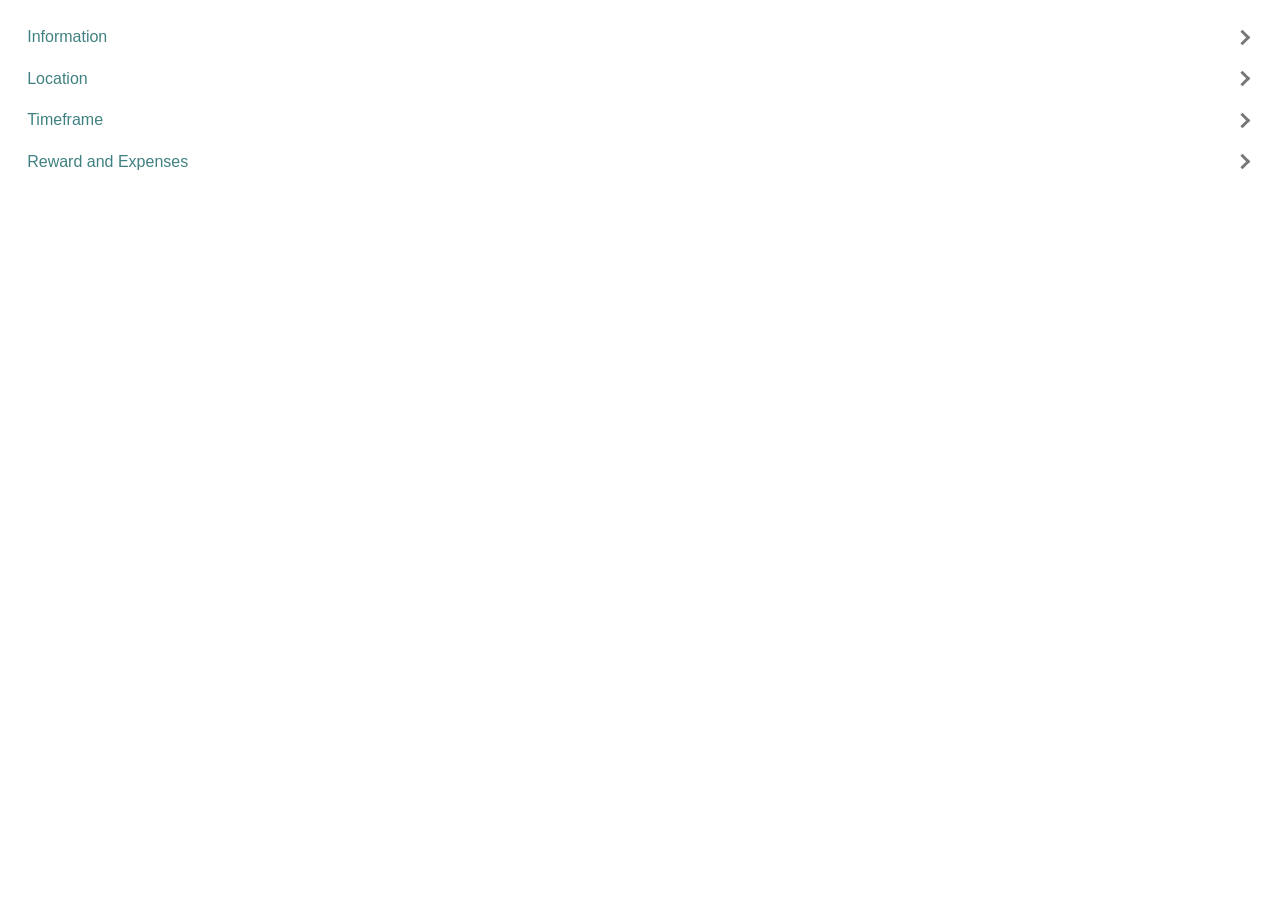
==== commit 60827186: "Changes made by Conny Burman (Curre_@outlook.com)." ====
--- a/Design/AddMission.html
+++ b/Design/AddMission.html
@@ -137,17 +137,17 @@
         
     </div>
    
-    <!-- Timeframe -->
+    <!-- Timeframe Start-->
     <div id="Timeframe" data-role="view" data-title="Timeframe">
 		<ul data-role="listview" data-style="inset">
             <a style="display:block;margin:auto;text-align:center;width:100%">When do you want the mission to be started?</a>
             <a style="display:block;margin:auto;text-align:center;width:100%">Choose one of the options below</a>
 
             <li style="margin-top:2em">
-                <a href="#" style="color:rgb(64,128,128)">Fixed Starttime</a>
-            </li>
-            <li>
-                <a href="#" style="color:rgb(64,128,128)">Between two times</a>
+                <a href="#FixedStarttime" style="color:rgb(64,128,128)">Fixed Starttime</a>
+            </li>
+            <li>
+                <a href="#StartInterval" style="color:rgb(64,128,128)">Start Interval</a>
             </li>
             <li>
                 <a href="#RewardandExpenses" style="color:rgb(64,128,128)">Whenever..</a>
@@ -157,12 +157,174 @@
         <a data-role="button" data-icon="trash" style="float:left;color:white;background-color:rgb(209,21,52);margin-left:1em;"><span style="color:white">Cancel</span></a>
 
     </div>
+    
+    <!-- Fixed Starttime -->
+    <div id="FixedStarttime" data-role="view" data-title="Fixed Starttime">
+
+        	<a style="display:block;margin:auto;text-align:center;width:100%">Choose when you want the mission to be started</a>
+        	
+    	<ul data-role="listview" data-style="inset">
+        	<li>
+        	    <label>Date
+                    <input type="date" value="" />
+                </label>
+            </li>
+                <br/>
+            <li> 	
+            	<label>Time
+                    <input type="time" value="" />
+                </label>
+            </li>
+        </ul>
+                <a data-role="button" data-icon="trash" style="float:left;color:white;background-color:rgb(209,21,52);margin-left:1em;"><span style="color:white">Cancel</span></a>
+        <a data-role="button" data-icon="action" href="#RewardandExpenses" style="float:right;color:white;background-color:#408080;margin-right:1em;margin-top:1em;width:5em"><span style="color:white">Next</span></a>
+
+    </div>
+    <!-- Start Between two times -->
+    <div id="StartInterval" data-role="view" data-title="Start Interval">
+
+        <a style="display:block;margin:auto;text-align:center;width:100%">Earliest Starttime</a>
+
+    	<ul data-role="listview" data-style="inset">
+        	<li>
+        	    <label>Date
+                    <input type="date" value="" />
+                </label>
+            </li>
+                <br/>
+            <li> 	
+            	<label>Time
+                    <input type="time" value="" />
+                </label>
+            </li>
+        </ul>
+        
+       	<a style="display:block;margin:auto;text-align:center;width:100%">Latest Starttime</a>
+
+        <ul data-role="listview" data-style="inset">
+        	<li>
+        	    <label>Date
+                    <input type="date" value="" />
+                </label>
+            </li>
+                <br/>
+            <li> 	
+            	<label>Time
+                    <input type="time" value="" />
+                </label>
+            </li>
+        </ul>
+                    <a data-role="button" data-icon="trash" style="float:left;color:white;background-color:rgb(209,21,52);margin-left:1em;"><span style="color:white">Cancel</span></a>
+        <a data-role="button" data-icon="action" href="#RewardandExpenses" style="float:right;color:white;background-color:#408080;margin-right:1em;margin-top:1em;width:5em"><span style="color:white">Next</span></a>
+    </div>
+    
+    <!-- Timeframe Stop-->
+    <div id="Stoptime" data-role="view" data-title="Stoptime">
+		<ul data-role="listview" data-style="inset">
+            <a style="display:block;margin:auto;text-align:center;width:100%">When do you want the mission to be completed?</a>
+            <a style="display:block;margin:auto;text-align:center;width:100%">Choose one of the options below</a>
+
+            <li style="margin-top:2em">
+                <a href="#FixedStoptime" style="color:rgb(64,128,128)">Fixed Stoptime</a>
+            </li>
+            <li>
+                <a href="#StopInterval" style="color:rgb(64,128,128)">Stop Interval</a>
+            </li>
+            <li>
+                <a href="#RewardandExpenses" style="color:rgb(64,128,128)">Whenever..</a>
+            </li>
+        </ul>
+
+        <a data-role="button" data-icon="trash" style="float:left;color:white;background-color:rgb(209,21,52);margin-left:1em;"><span style="color:white">Cancel</span></a>
+
+    </div>
+
+    <!-- Fixed Stoptime -->
+    <div id="FixedStoptime" data-role="view" data-title="Fixed Stoptime">
+
+        	<a style="display:block;margin:auto;text-align:center;width:100%">Choose when you want the mission to be completed</a>
+        	
+    	<ul data-role="listview" data-style="inset">
+        	<li>
+        	    <label>Date
+                    <input type="date" value="" />
+                </label>
+            </li>
+                <br/>
+            <li> 	
+            	<label>Time
+                    <input type="time" value="" />
+                </label>
+            </li>
+        </ul>
+                <a data-role="button" data-icon="trash" style="float:left;color:white;background-color:rgb(209,21,52);margin-left:1em;"><span style="color:white">Cancel</span></a>
+        <a data-role="button" data-icon="action" href="#RewardandExpenses" style="float:right;color:white;background-color:#408080;margin-right:1em;margin-top:1em;width:5em"><span style="color:white">Next</span></a>
+
+    </div>
+    <!-- Stop Between two times -->
+    <div id="StopInterval" data-role="view" data-title="Stoptime Interval">
+
+        <a style="display:block;margin:auto;text-align:center;width:100%">Earliest completion</a>
+
+    	<ul data-role="listview" data-style="inset">
+        	<li>
+        	    <label>Date
+                    <input type="date" value="" />
+                </label>
+            </li>
+                <br/>
+            <li> 	
+            	<label>Time
+                    <input type="time" value="" />
+                </label>
+            </li>
+        </ul>
+        
+       	<a style="display:block;margin:auto;text-align:center;width:100%">Latest Completion</a>
+
+        <ul data-role="listview" data-style="inset">
+        	<li>
+        	    <label>Date
+                    <input type="date" value="" />
+                </label>
+            </li>
+                <br/>
+            <li> 	
+            	<label>Time
+                    <input type="time" value="" />
+                </label>
+            </li>
+        </ul>
+                    <a data-role="button" data-icon="trash" style="float:left;color:white;background-color:rgb(209,21,52);margin-left:1em;"><span style="color:white">Cancel</span></a>
+        <a data-role="button" data-icon="action" href="#RewardandExpenses" style="float:right;color:white;background-color:#408080;margin-right:1em;margin-top:1em;width:5em"><span style="color:white">Next</span></a>
+    </div>
+        
     <!-- Reward & Expenses -->
     <div id="RewardandExpenses" data-role="view" data-title="Reward & Expenses">
          <ul data-role="listview" data-style="inset">
-            
-        </ul>
-    </div>
+            <li>
+                <label>Reward
+                    <input type="number" value="" />
+                </label>
+            </li>
+            <li>
+                <label>Expenses
+                    <input type="number" value="" />
+                </label>
+            </li>
+        </ul>
+        <a data-role="button" data-icon="trash" style="float:left;color:white;background-color:rgb(209,21,52);margin-left:1em;"><span style="color:white">Cancel</span></a>
+        <a data-role="button" data-icon="action" href="#Published" style="float:right;color:white;background-color:#408080;margin-right:1em;margin-top:1em;width:5em"><span style="color:white">Post!</span></a>
+    </div>
+
+        <!-- Thanks for posting -->
+    <div id="Published" data-role="view" data-title="Mission Published">
+        <h1 style="text-align:center">Nice!</h1>
+        <h3 style="text-align:center">Your mission is now published!</h3>
+        <h2 style="text-align:center;border:1px solid #408080;">Tip! Remeber to activate Push notifications to see when a new bid drops in on your mission!</h2>
+        
+        <a data-role="button" data-icon="settings" href="#Settings.html">settings</a>
+
     <!--Footer-->
     <div data-role="footer">
         <div data-role="tabstrip">
--- a/Design/kendo/styles/kendo.mobile.all.min.css
+++ b/Design/kendo/styles/kendo.mobile.all.min.css
@@ -55,6 +55,9 @@
 }
 .km-flat .km-view .km-content .km-list {
     background-color: rgb(255, 255, 255);color: rgb (64, 128, 128);
+}
+.km-flat .km-view .km-content .km-list .km-listview-label {
+    background-color:red;
 }
 
 /* Slut Conny */
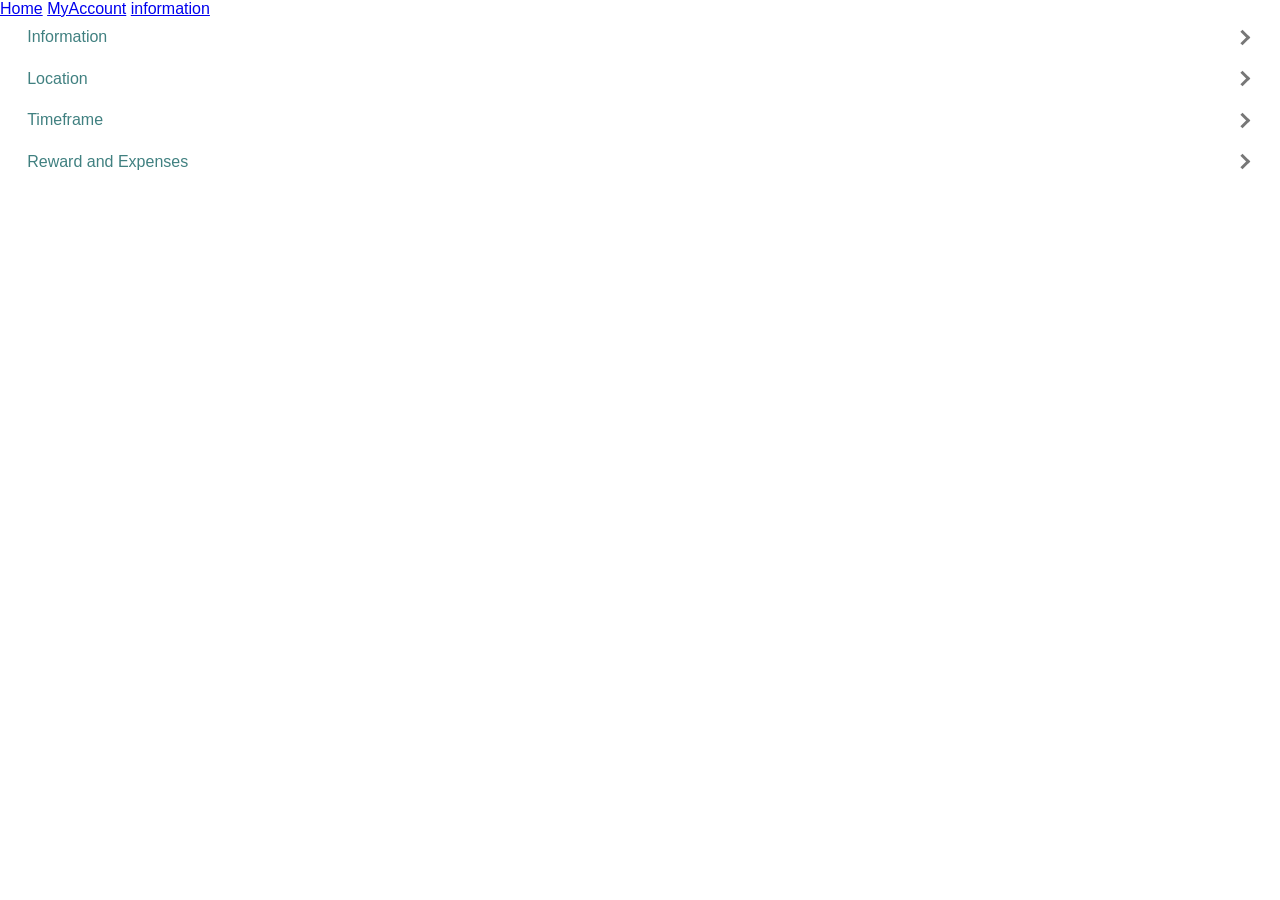
==== commit 5791fb03: "Changes made by Conny Burman (Curre_@outlook.com)." ====
--- a/Design/AddMission.html
+++ b/Design/AddMission.html
@@ -314,17 +314,21 @@
             </li>
         </ul>
         <a data-role="button" data-icon="trash" style="float:left;color:white;background-color:rgb(209,21,52);margin-left:1em;"><span style="color:white">Cancel</span></a>
-        <a data-role="button" data-icon="action" href="#Published" style="float:right;color:white;background-color:#408080;margin-right:1em;margin-top:1em;width:5em"><span style="color:white">Post!</span></a>
+        <a data-role="button" data-icon="action" href="#Published" style="float:right;color:white;background-color:#408080;margin-right:1em;margin-top:1em;width:6em"><span style="color:white">Post!</span></a>
     </div>
 
         <!-- Thanks for posting -->
     <div id="Published" data-role="view" data-title="Mission Published">
         <h1 style="text-align:center">Nice!</h1>
         <h3 style="text-align:center">Your mission is now published!</h3>
-        <h2 style="text-align:center;border:1px solid #408080;">Tip! Remeber to activate Push notifications to see when a new bid drops in on your mission!</h2>
-        
-        <a data-role="button" data-icon="settings" href="#Settings.html">settings</a>
-
+        <h5 style="text-align:center;border:.5 dashed #408080;border-radius:3em">Tip! Remeber to activate Push notifications to see when a new bid drops in on your mission!</h5>
+        <a data-role="button" data-icon="settings" href="#Settings.html" style="float:left;color:white;background-color:#408080;margin-top:1em;margin-left:2em;width:6,5em">
+            <span style="color:white">Settings</span>
+        </a>
+        <a data-role="button" data-icon="search" href="#BrowseMissions.html" style="float:right;color:white;background-color:#408080;margin-top:1em;margin-right:2em;width:6,5em">
+            <span style="color:white">Browse</span>
+        </a>
+    </div>
     <!--Footer-->
     <div data-role="footer">
         <div data-role="tabstrip">
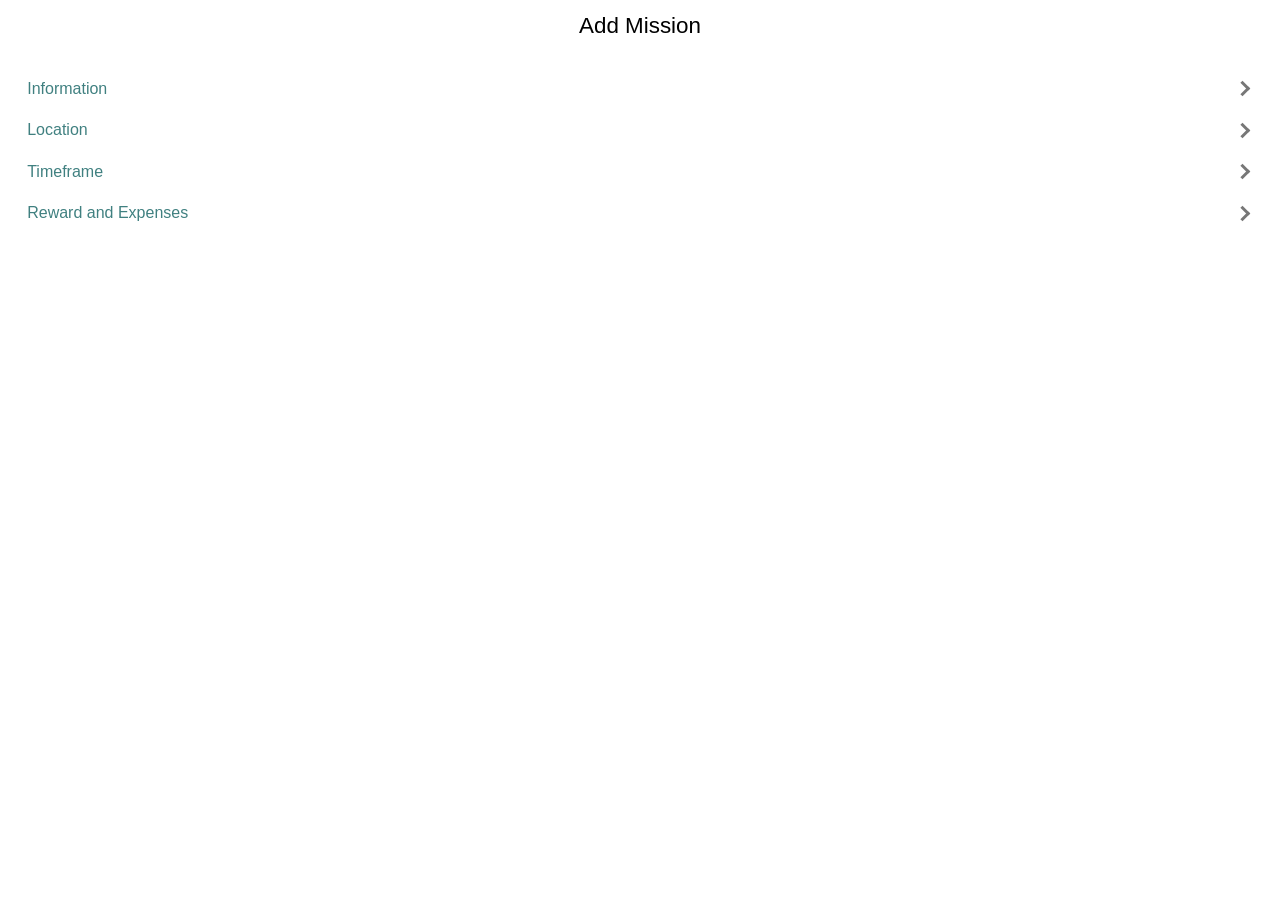
==== commit 63da35af: "Changes made by Conny Burman (Curre_@outlook.com)." ====
--- a/Design/AddMission.html
+++ b/Design/AddMission.html
@@ -33,30 +33,33 @@
         data-role="view"
         data-title="Add Mission">
 
-        <div class="view-content">
-        </div>
-
-        <ul data-role="listview" data-style="inset" data-auto-bind="false">
-            <li>
-                <a href="#Information" data-transition="slide:left" style="color:rgb(64,128,128)">Information</a>
-            </li>
-             <li>
-                 <a href="#Location" data-transition="slide:left" style="color:rgb(64,128,128)">Location</a>
-            </li>
-            <li>
-                <a href="#Timeframe" data-transition="slide:left" style="color:rgb(64,128,128)">Timeframe</a>
-            </li>
-             <li>
-                 <a href="#RewardandExpenses" data-transition="slide:left" style="color:rgb(64,128,128)">Reward and Expenses</a>
-            </li>
-        </ul>
-    </div>        
-    <!--Header-->
+            <!--Header-->
         <div data-role="header">
             <div data-role="navbar">
                 <span data-role="view-title"></span>
             </div>
-    </div>
+		</div>
+        
+        
+        <div class="view-content">
+        </div>
+
+        <ul data-role="listview" data-style="inset" data-auto-bind="false">
+            <li>
+                <a href="#Information" data-transition="slide:left" style="color:rgb(64,128,128)">Information</a>
+            </li>
+             <li>
+                 <a href="#Location" data-transition="slide:left" style="color:rgb(64,128,128)">Location</a>
+            </li>
+            <li>
+                <a href="#Timeframe" data-transition="slide:left" style="color:rgb(64,128,128)">Timeframe</a>
+            </li>
+             <li>
+                 <a href="#RewardandExpenses" data-transition="slide:left" style="color:rgb(64,128,128)">Reward and Expenses</a>
+            </li>
+        </ul>
+    </div>        
+
 
     
     <!-- Information -->
@@ -150,7 +153,7 @@
                 <a href="#StartInterval" style="color:rgb(64,128,128)">Start Interval</a>
             </li>
             <li>
-                <a href="#RewardandExpenses" style="color:rgb(64,128,128)">Whenever..</a>
+                <a href="#Stoptime" style="color:rgb(64,128,128)">Whenever..</a>
             </li>
         </ul>
 
@@ -177,7 +180,7 @@
             </li>
         </ul>
                 <a data-role="button" data-icon="trash" style="float:left;color:white;background-color:rgb(209,21,52);margin-left:1em;"><span style="color:white">Cancel</span></a>
-        <a data-role="button" data-icon="action" href="#RewardandExpenses" style="float:right;color:white;background-color:#408080;margin-right:1em;margin-top:1em;width:5em"><span style="color:white">Next</span></a>
+        <a data-role="button" data-icon="action" href="#Stoptime" style="float:right;color:white;background-color:#408080;margin-right:1em;margin-top:1em;width:5em"><span style="color:white">Next</span></a>
 
     </div>
     <!-- Start Between two times -->
@@ -215,7 +218,7 @@
             </li>
         </ul>
                     <a data-role="button" data-icon="trash" style="float:left;color:white;background-color:rgb(209,21,52);margin-left:1em;"><span style="color:white">Cancel</span></a>
-        <a data-role="button" data-icon="action" href="#RewardandExpenses" style="float:right;color:white;background-color:#408080;margin-right:1em;margin-top:1em;width:5em"><span style="color:white">Next</span></a>
+        <a data-role="button" data-icon="action" href="#Stoptime" style="float:right;color:white;background-color:#408080;margin-right:1em;margin-top:1em;width:5em"><span style="color:white">Next</span></a>
     </div>
     
     <!-- Timeframe Stop-->
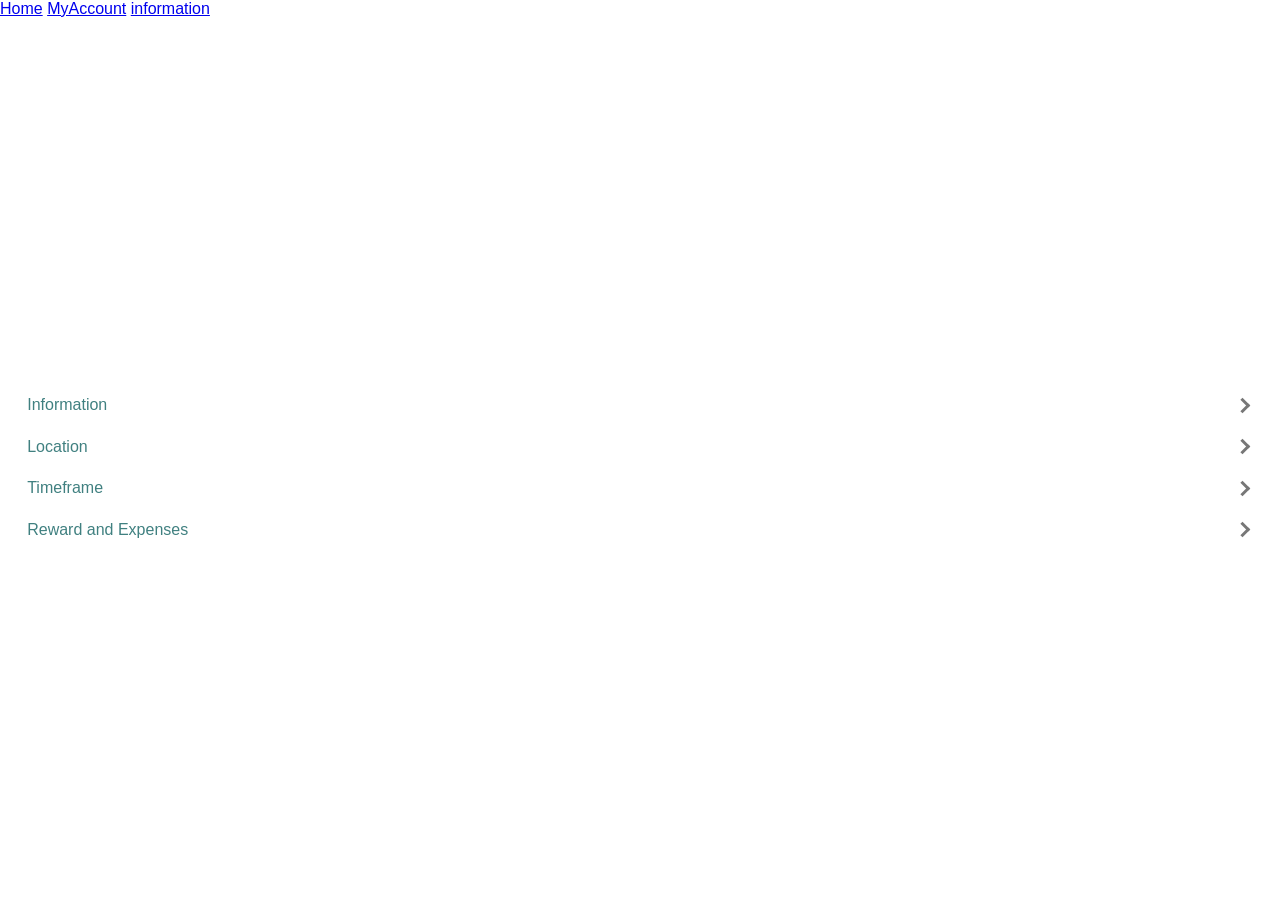
==== commit 06baf6e5: "Changes made by Conny Burman (Curre_@outlook.com)." ====
--- a/Design/AddMission.html
+++ b/Design/AddMission.html
@@ -29,22 +29,10 @@
 </head>
 <body>
     <!--Home-->
-    <div id="tabstrip-home"
-        data-role="view"
-        data-title="Add Mission">
-
-            <!--Header-->
-        <div data-role="header">
-            <div data-role="navbar">
-                <span data-role="view-title"></span>
-            </div>
-		</div>
-        
-        
-        <div class="view-content">
-        </div>
-
-        <ul data-role="listview" data-style="inset" data-auto-bind="false">
+    <div id="tabstrip-home" data-role="view" data-title="Add Mission">
+        <div class="view-content"></div>
+
+        <ul data-role="listview" data-style="inset" data-auto-bind="false" style="margin-top:30%">
             <li>
                 <a href="#Information" data-transition="slide:left" style="color:rgb(64,128,128)">Information</a>
             </li>
@@ -68,7 +56,7 @@
             <textarea id="QuestHeadline" class="textarea1" placeholder="Type a headline..."></textarea>
     	</div>
         <div class="user-share">
-            <textarea id="MissionDescription" class="textarea2" placeholder="Describe the mission here..				Remeber to type whatever equipment might be necessary for the agent to complete the mission!"></textarea>
+            <textarea id="MissionDescription" class="textarea2" placeholder="Describe the mission here, remember to type whatever equipment might be necessary for the agent to complete the mission!"></textarea>
     	</div>    
         <a data-role="button" data-icon="action" href="#Location" style="float:right;color:white;background-color:#408080;margin-right:1em;margin-top:.5em"><span style="color:white">Next</span></a>
     </div>
@@ -332,6 +320,14 @@
             <span style="color:white">Browse</span>
         </a>
     </div>
+    
+                <!--Header-->
+        <div data-role="header">
+            <div data-role="navbar">
+                <span data-role="view-title"></span>
+            </div>
+		</div>
+    
     <!--Footer-->
     <div data-role="footer">
         <div data-role="tabstrip">
--- a/Design/styles/main.css
+++ b/Design/styles/main.css
@@ -54,14 +54,15 @@
 .textarea1 {
     display:block;
     margin:auto;
-    margin-top:.2em;
-    position:relative;
-    color:black;
-    background-color:white;
-    width:90%;
-    height:5%;
+    margin-top:1em;
+    position:relative;
+    color:black;
+    background-color:white;
+    width:90%;
+    height:6%;
     text-align:center;
-    border:1px solid rgb(228,231,237);
+    font-size:120%;
+    font-family:Verdana;
 }
 
 .textarea2 {
@@ -73,6 +74,9 @@
     background-color:white;
     width:90%;
 	height:58%;
+    font-size:120%;
+    font-family:Verdana;
+
 }
 
 .textarea3 {
